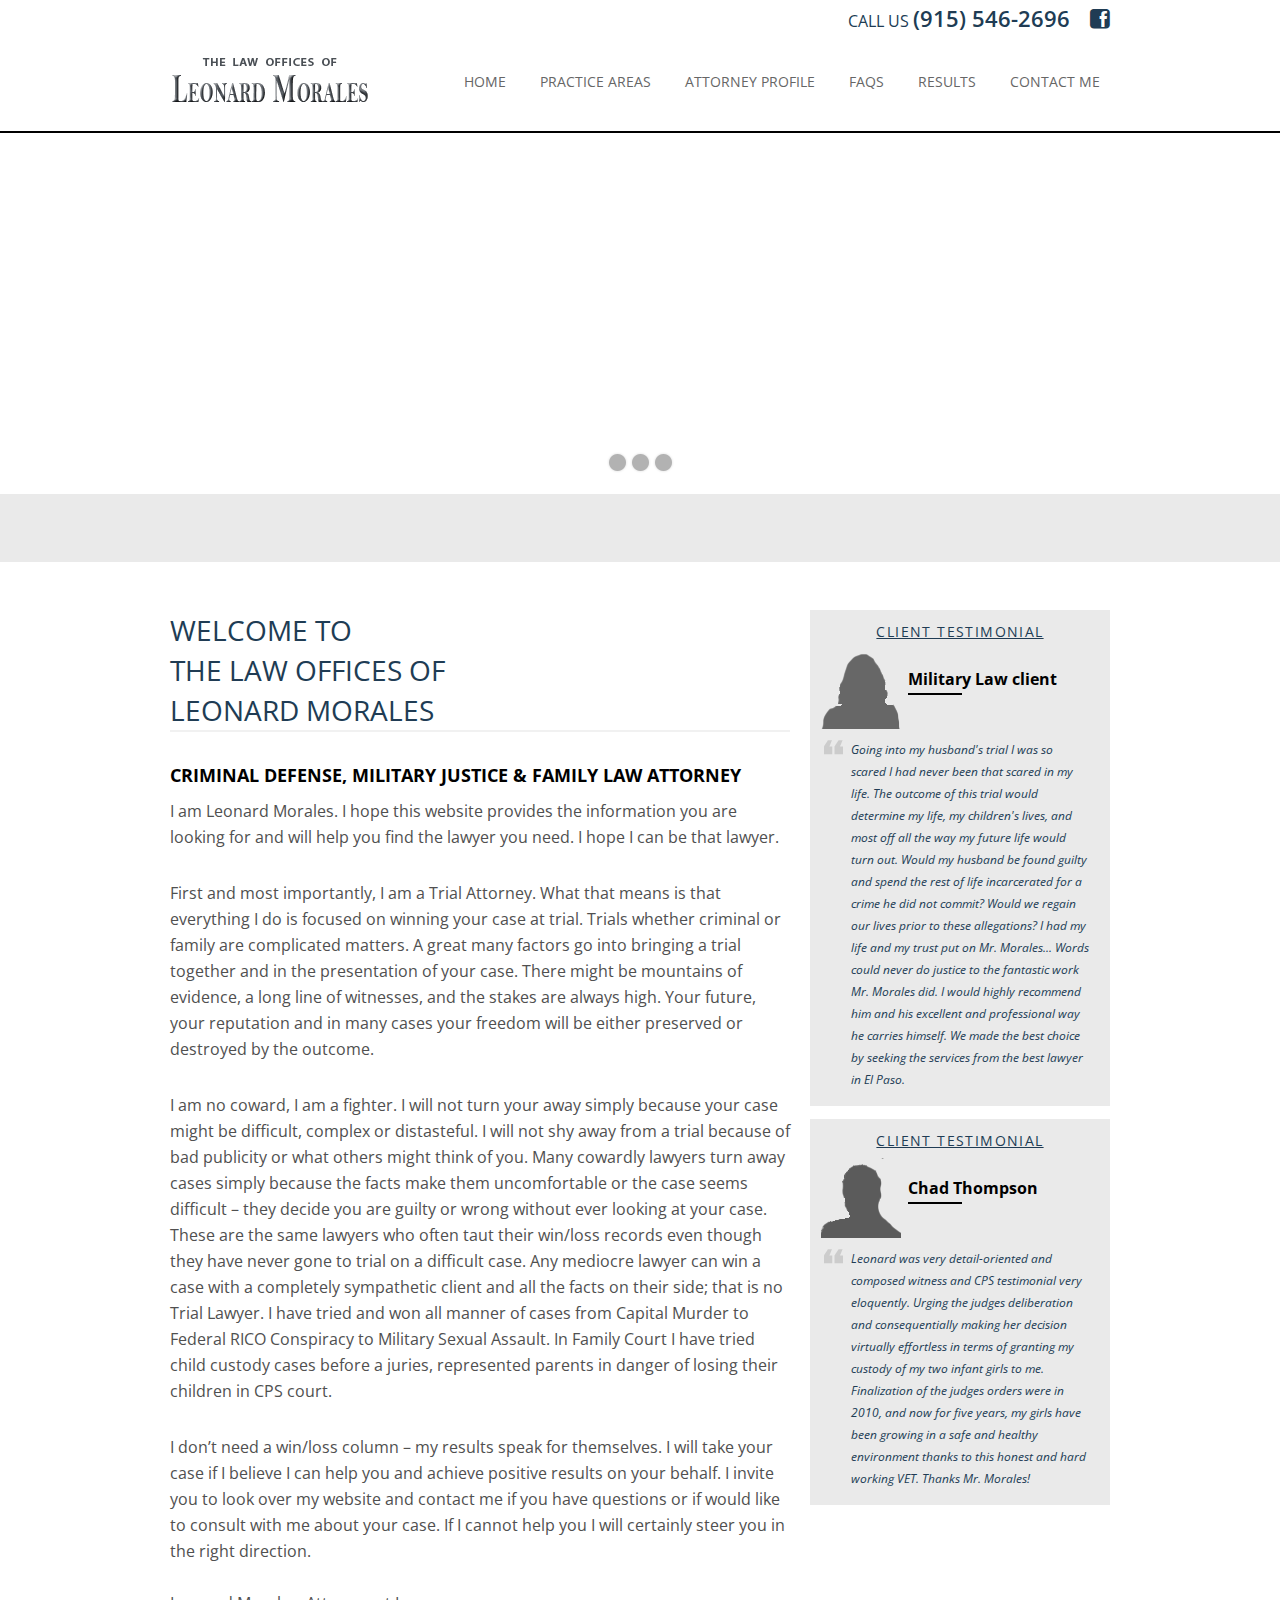
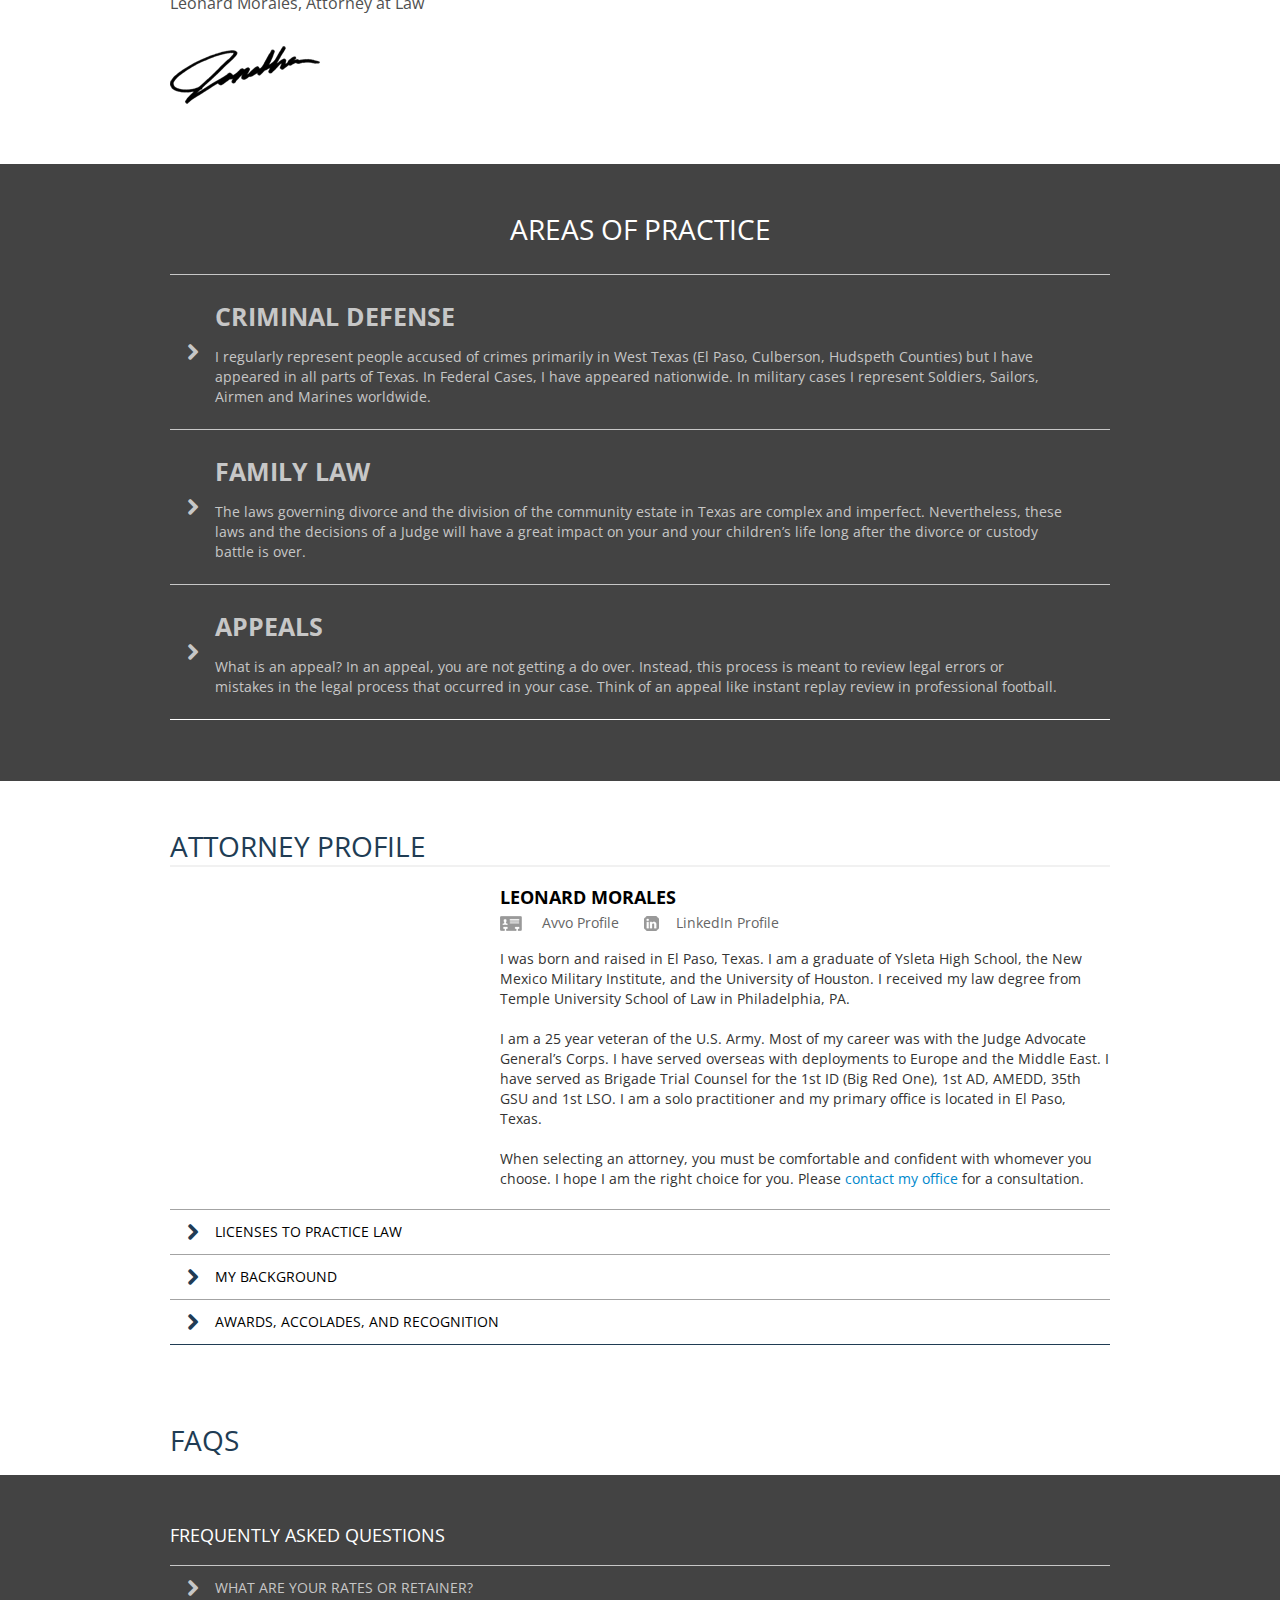
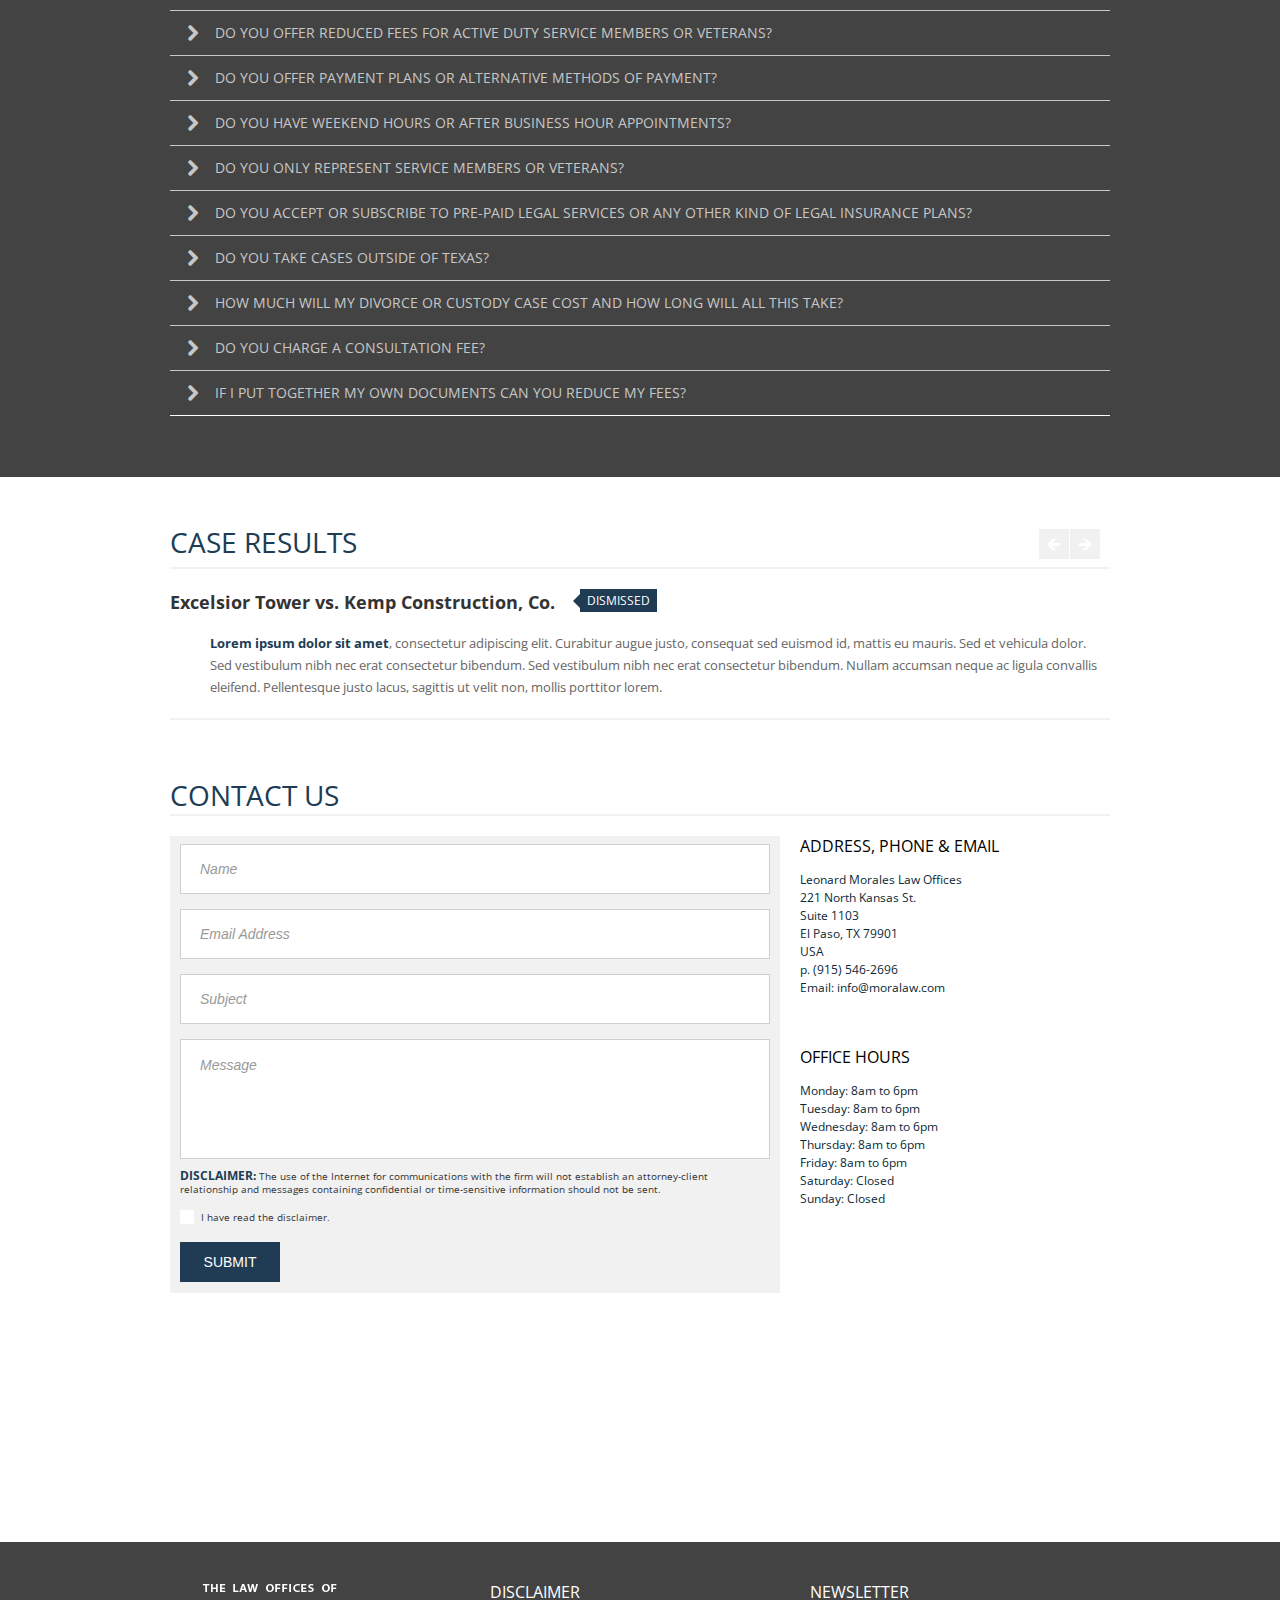
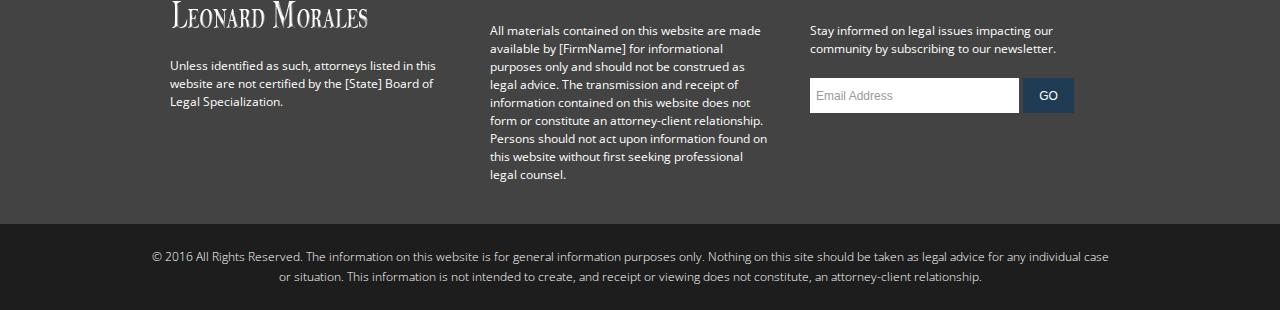
==== index_2.html @ 923ae3dd "Text changes to attorney profile" ====
<!DOCTYPE HTML>
<html>

<head>
    <meta http-equiv="Content-Type" content="text/html;charset=utf-8" />
    <title>El Paso Criminal Defense Lawyer | The Law Offices of Leonard Morales</title>
    <meta name="viewport" content="width=device-width, initial-scale=1.0">
    <link type="text/css" rel="stylesheet" href="css/bootstrap.css" />
    <link type="text/css" rel="stylesheet" href="css/bootstrap-responsive.css" />
    <link type="text/css" rel="stylesheet" href="js/rs-plugin/css/settings.css" />
    <link href='http://fonts.googleapis.com/css?family=Open+Sans:400italic,700italic,400,600,700,800' rel='stylesheet' type='text/css'>
    <link href='http://fonts.googleapis.com/css?family=Open+Sans+Condensed:700' rel='stylesheet' type='text/css'>
    <link type="text/css" rel="stylesheet" href="css/style.css" />
    <link type="text/css" rel="stylesheet" href="css/font-awesome.css" />
    <link type="text/css" rel="stylesheet" href="css/media.css" />
</head>

<body>

    <div id="container" class="main">
        <div id="out">
            <div id="home_marker"></div>
            <div id="header">
                <div class="inner">
                    <!-- begin notification bar -->
                    <!--
        <div class="notify-bar">
        <div class="container">
          <div class="row">
            <div class="span11">
             edit notification message here 
            <p>Military Criminal Defense &amp; Family Law Attorney. SERVING ALL OF TEXAS. SE HABLA ESPAÑOL. CALL (915) 546-2696</p>
            </div>
            <div class="span1"><a href="#" class="notify-close"><i class="icon-remove-sign"></i></a></div>
          </div>
        </div>
        </div>
-->
                    <!-- /end notification bar -->
                    <div class="top">
                        <div class="container">
                            <div class="row">
                                <div class="contacts_block">
                                    <!-- edit phone number here -->
                                    <div class="phone styler_color">CALL US <span>(915) 546-2696</span><a href="https://www.facebook.com/LawOfficeofLeonardMorales" target="_blank"><i class="icon-facebook-sign"></i></a></div>
                                    <div class="clear"></div>
                                </div>
                            </div>
                        </div>
                        <a href="#" class="scrollup"></a>
                    </div>
                    <div class="bottom">
                        <div class="container">
                            <div class="row">
                                <div class="span3">
                                    <!-- insert header logo here -->
                                    <a href="#" id="logo"><img src="img/logo_new.png" alt="" /></a>
                                </div>
                                <div class="span9">
                                    <div id="top_menu">
                                        <div class="navbar">
                                            <div class="container">
                                                <a class="btn btn-navbar" data-toggle="collapse" data-target=".nav-collapse">
                                                    <span class="menu-btn-name">Menu</span>
                                                    <span class="icon-bar"></span>
                                                    <span class="icon-bar"></span>
                                                    <span class="icon-bar"></span>
                                                </a>
                                                <div class="nav-collapse">
                                                    <ul class="nav nav-pills">
                                                        <!-- edit navigation menu -->
                                                        <li class="styler_parent_active"><a href="#home_anchor" class="styler_hover_bg_color styler_active_bg_color">Home</a></li>
                                                        <li class="styler_parent_active"><a href="#practice_anchor" class="styler_hover_bg_color styler_active_bg_color">PRACTICE AREAS</a></li>
                                                        <li class="styler_parent_active"><a href="#attorneys_anchor" class="styler_hover_bg_color styler_active_bg_color">ATTORNEY PROFILE</a></li>

                                                        <li class="styler_parent_active"><a href="#faq_anchor" class="styler_hover_bg_color styler_active_bg_color">FAQS</a></li>
                                                        <li class="styler_parent_active"><a href="#results_anchor" class="styler_hover_bg_color styler_active_bg_color">RESULTS</a></li>
                                                        <li class="styler_parent_active"><a href="#contact_anchor" class="styler_hover_bg_color styler_active_bg_color">CONTACT ME</a></li>
                                                        <!-- /end navigation menu -->
                                                    </ul>
                                                </div>
                                            </div>
                                        </div>
                                    </div>
                                </div>
                            </div>
                        </div>
                    </div>
                </div>
            </div>

            <div id="wrapper">

                <!-- begin slider -->
                <div class="fullwidthbanner-container" id="main_slider">
                    <div class="fullwidthbanner">
                        <ul>
                            <!-- slide 1 -->
                            <li class="slide1" data-transition="slotzoom-horizontal" data-slotamount="5" data-masterspeed="300">
                                <!-- slide 1 image -->
                                <img alt="" src="img/military.jpg" />
                                <!-- slide 1 caption 1 parameters -->
                                <div class="caption sft" data-x="10" data-y="50" data-speed="2500" data-start="250" data-easing="easeInBack">
                                    <!-- slide 1 caption 1 -->
                                    <p class="cap-1">Free Consultations On All Civil and Administrative Cases</p>
                                </div>
                                <!-- slide 1 caption 2 parameters -->
                                <div class="caption sfl" data-x="35" data-y="190" data-speed="2500" data-start="500" data-easing="easeInBack">
                                    <!-- slide 1 caption 2 -->
                                    <p class="cap-2"><a href="#contact_marker">Schedule Your Consultation</a></p>
                                </div>

                            </li>
                            <!-- slide 2 -->
                            <li class="slide2" data-transition="boxfade" data-slotamount="5" data-masterspeed="300">
                                <!-- slide 2 image -->
                                <img alt="" src="https://upload.wikimedia.org/wikipedia/commons/2/2e/El_Paso_Skyline2.jpg" />
                                <!-- slide 2 caption 1 parameters -->
                                <div class="caption sft" data-x="10" data-y="50" data-speed="1500" data-start="1500" data-easing="easeInBack">
                                    <!-- slide 2 caption 1 -->
                                    <p class="cap-1">Made specifically for small firms or solo practice attorneys.</p>
                                </div>
                                <!-- slide 2 caption 2 parameters -->
                                <div class="caption sfl" data-x="35" data-y="190" data-speed="1500" data-start="2000" data-easing="easeInBack">
                                    <!-- slide 2 caption 2 -->
                                    <p class="cap-2">ONELAW packs modern design that includes compartmentalized sections and features specifically for promoting legal services and attorney professional profiles.</p>
                                </div>
                            </li>
                            <!-- slide 3 -->
                            <li class="slide3" data-transition="boxfade" data-slotamount="5" data-masterspeed="300">
                                <!-- slide 3 image -->
                                <img alt="" src="https://upload.wikimedia.org/wikipedia/commons/9/9e/Wolf_Law_Library_books.jpg" />
                                <!-- slide 3 caption 1 parameters -->
                                <div class="caption sft" data-x="10" data-y="50" data-speed="1500" data-start="1000" data-easing="easeInBack">
                                    <!-- slide 3 caption 1 -->
                                    <p class="cap-1">Your website is likely to be the first impression you make on clients and colleagues. Build it with ONELAW and they'll know you mean business.</p>
                                </div>
                                <!-- slide 3 caption 2 parameters -->
                                <div class="caption sfl" data-x="35" data-y="190" data-speed="1500" data-start="1500" data-easing="easeInBack">
                                    <!-- slide 3 caption 2 -->
                                    <p class="cap-2">JUSTICE MAY BE BLIND, BUT YOUR CLIENTS AND COLLEAGUES AREN'T.</p>
                                </div>
                            </li>
                        </ul>
                    </div>
                </div>
                <!-- /end slider -->

                <!-- begin static home page banner -->
                <div id="main_advert" class="visible-xs">
                    <div class="slide slide1">
                        <img alt="" src="img/military.jpg" />
                        <div class="container">
                            <p class="cap-1">Free Consultations On All Civil and Administrative Cases</p>
                            <p class="cap-2"><a href="#contact_marker">Schedule Your Consultation</a></p>
                        </div>
                    </div>
                </div>
                <!-- /end static home page banner -->

                <div class="container">

                    <!-- begin award bar -->
                    <div class="honors">
                        <ul class="clearfix">
                            <li class="hide_me_small">
                                <a href="http://www.avvo.com/attorneys/79901-tx-leonard-morales-55405.html" class="vcard" target="_blank"><img src="img/2014-Avvo-CD-Top-Contributor.png" alt="" /></a>
                            </li>
                            <li>
                                <a href="http://www.avvo.com/attorneys/79901-tx-leonard-morales-55405.html" class="vcard" target="_blank"><img src="img/Top-Attorney-CD-9.8.png" alt="" /></a>
                            </li>
                            <li>
                                <a href="http://www.thenationaltriallawyers.org/" target="_blank"><img src="img/NTL-Top100.png" alt="" /></a>
                            </li>
                            <li class="hide_me_small">
                                <a href="#"><img src="img/Expereince.png" alt="" /></a>
                            </li>
                        </ul>
                    </div>
                    <!-- /end award bar -->


                    <div class="welcome">
                        <div class="row">
                            <div class="span8">

                                <!-- begin welcome -->
                                <div class="about">
                                    <h1 class="styler_color">WELCOME TO<br class="hide_me_small"> THE LAW OFFICES OF<br>LEONARD MORALES</h1>
                                    <h2>CRIMINAL DEFENSE, MILITARY JUSTICE &amp; FAMILY LAW ATTORNEY</h2>
                                    <p>I am Leonard Morales. I hope this website provides the information you are looking for and will help you find the lawyer you need. I hope I can be that lawyer.</p>

                                    <p>First and most importantly, I am a Trial Attorney. What that means is that everything I do is focused on winning your case at trial. Trials whether criminal or family are complicated matters. A great many factors go into bringing a trial together and in the presentation of your case. There might be mountains of evidence, a long line of witnesses, and the stakes are always high. Your future, your reputation and in many cases your freedom will be either preserved or destroyed by the outcome.</p>

                                    <p class="hide_me_small">I am no coward, I am a fighter. I will not turn your away simply because your case might be difficult, complex or distasteful. I will not shy away from a trial because of bad publicity or what others might think of you. Many cowardly lawyers turn away cases simply because the facts make them uncomfortable or the case seems difficult – they decide you are guilty or wrong without ever looking at your case. These are the same lawyers who often taut their win/loss records even though they have never gone to trial on a difficult case. Any mediocre lawyer can win a case with a completely sympathetic client and all the facts on their side; that is no Trial Lawyer. I have tried and won all manner of cases from Capital Murder to Federal RICO Conspiracy to Military Sexual Assault. In Family Court I have tried child custody cases before a juries, represented parents in danger of losing their children in CPS court.</p>

                                    <p>I don’t need a win/loss column – my results speak for themselves. I will take your case if I believe I can help you and achieve positive results on your behalf. I invite you to look over my website and contact me if you have questions or if would like to consult with me about your case. If I cannot help you I will certainly steer you in the right direction.
                                        <br>
                                        <br>Leonard Morales, Attorney at Law</p>

                                    <!--
            <p>My name is Leonard Morales. I hope this website provides the information you are looking for regarding your choice of attorney.</p>
            <p class="hide_me_small">First and foremost, I am a trial attorney. This means that everything I do is focused on fighting and winning at trial. I will not turn you away because your case might be distasteful or complex. Some lawyers will turn cases away simply because the subject matter makes them uncomfortable or the case appears difficult such as those involving child sexual assaults, capital murders, or RICO charges. I will take your case if I believe that I can help you and achieve positive results on your behalf. I fight cases regularly at all levels including State, Federal, Juvenile and Military courts-martial. I believe my results speak for themselves.</p>
            <p>I represent clients in a wide array of legal matters, and I am not afraid to represent you in a court of law. I understand the legalities involved with any matter, and I have the experience necessary to handle any type of case, no matter the complexities.</p>
-->
                                    <p><img src="img/signature.png" alt="" /></p>
                                </div>
                                <!-- /end welcome -->

                            </div>
                            <div class="span4">

                                <!-- begin testimonials -->
                                <div class="reviews">
                                    <ul>
                                        <!-- testimonial 1 -->
                                        <li>
                                            <div class="header_item">CLIENT TESTIMONIAL</div>
                                            <div class="img"><img src="img/img_2.png" alt="" /></div>
                                            <div class="name">Military Law client</div>
                                            <div class="clear"></div>
                                            <div class="text styler_color">Going into my husband's trial I was so scared I had never been that scared in my life. The outcome of this trial would determine my life, my children's lives, and most off all the way my future life would turn out. Would my husband be found guilty and spend the rest of life incarcerated for a crime he did not commit? Would we regain our lives prior to these allegations? I had my life and my trust put on Mr. Morales... Words could never do justice to the fantastic work Mr. Morales did. I would highly recommend him and his excellent and professional way he carries himself. We made the best choice by seeking the services from the best lawyer in El Paso.</div>
                                        </li>
                                        <!--testimonial 2 -->
                                        <li>
                                            <div class="header_item">CLIENT TESTIMONIAL</div>
                                            <div class="img"><img src="img/img_1.png" alt="" /></div>
                                            <div class="name">Chad Thompson</div>
                                            <div class="clear"></div>
                                            <div class="text styler_color">Leonard was very detail-oriented and composed witness and CPS testimonial very eloquently. Urging the judges deliberation and consequentially making her decision virtually effortless in terms of granting my custody of my two infant girls to me. Finalization of the judges orders were in 2010, and now for five years, my girls have been growing in a safe and healthy environment thanks to this honest and hard working VET. Thanks Mr. Morales!</div>
                                        </li>
                                    </ul>
                                </div>
                                <!-- /end testimonials -->

                            </div>
                        </div>
                    </div>

                    <!-- begin practice areas -->
                    <div id="practice_marker"></div>
                    <div class="faq">
                        <div class="categories">
                            <!-- faqs category 1 -->
                            <div class="category">
                                <div class="my_header_text">AREAS OF PRACTICE</div>
                                <ul class="info_slides no_uppercase">
                                    <li>
                                        <!-- faq question -->
                                        <a href="#">
                                            <i class="arr"></i>
                                            <h3>CRIMINAL DEFENSE</h3>
                                            <p>I regularly represent people accused of crimes primarily in West Texas (El Paso, Culberson, Hudspeth Counties) but I have appeared in all parts of Texas. In Federal Cases, I have appeared nationwide. In military cases I represent Soldiers, Sailors, Airmen and Marines worldwide.</p>
                                        </a>
                                        <div class="text">
                                            <!-- faq answer -->
                                            <p><strong>Do Not Volunteer To Speak To Law Enforcement.</strong> Most importantly you must know that anything you say to <strong>anyone</strong> can and will be used against you. So do not answer any questions until you have spoken to a lawyer. By anyone I’m talking about any law enforcement of course but this includes talking to your close friends, family, spouse or even children. Even answers you might think assert your innocence can be twisted by law enforcement to seem like deception or outright lies. So say nothing! And do not trust what they tell you. It is perfectly legal for an officer or detective to lie to you to get you to talk. You are only legally required to give your Name, DOB, and address - nothing more. When using your right to remain silent you must be clear and specific. Say <strong>"I refuse to answer any questions without my lawyer." "I want a lawyer.”</strong> Asserting your right to remain silent cannot be used against you in any way – it can’t even be mentioned at trial.
                                                <br>
                                                <br><strong>Military Service members</strong> – no one can issue you an order to talk or make a statement. You have the right to remain silent and to speak to counsel under Article 31 of the UCMJ. The problem is that the military often does not give you that lawyer until its too late. Military investigators, commanders, NCO’s will put great pressure on you to break – but don’t say anything until you have had some advice. Asserting your right to remain silent cannot be used against you in any way – it can’t even be mentioned at court martial (trial). I also handle all manner of military administrative cases. These are cases such as Administrative Separations (Chapters), Officer Eliminations, Rebuttals to Letters of Reprimand, AR 15-6 investigations, Show Cause Boards and other adverse actions.
                                                <br>
                                                <br><strong>Do not volunteer anything to law enforcement.</strong> Do not volunteer or consent to any search of yourself or your property. If police, MPs or anyone else have a good legal basis for searching you or your property then they can get a warrant. If they search without a warrant do not interfere just continue to make clear that you are not consenting to any search of yourself or your person. </p>
                                        </div>
                                    </li>
                                    <li>
                                        <!-- faq questions -->
                                        <a href="#">
                                            <i class="arr"></i>
                                            <h3>FAMILY LAW</h3>
                                            <p>The laws governing divorce and the division of the community estate in Texas are complex and imperfect. Nevertheless, these laws and the decisions of a Judge will have a great impact on your and your children’s life long after the divorce or custody battle is over.</p>
                                        </a>
                                        <div class="text">
                                            <!-- faq answer -->
                                            <p>I see many people who try to navigate the maze of the courthouse themselves. I see the person who falls for the billboard promising a cheap quick divorce or “uncontested divorce”. I see other people who are duped into trying to do it with a pre-prepared form from some website. <strong>Divorces in Texas are often more complex and complicated than people appreciate or anticipate.</strong> Even when people tell me they have agreed on the house, and shared custody of the kids. My next question is what happens when you two both want little Sally’s on her birthday? And what happens when you want to buy your next house or take out a loan and your Ex hasn’t refinanced the house like he promised. People want things to be simple but there are always details to work out and things that do need to be set in stone and in terms that are enforceable in court.
                                                <br>
                                                <br>Family law is a very local practice. <strong>It is my belief that 80% of what a divorce lawyer does is understanding what a judge will do in a given set of circumstances.</strong> Judges work hard to be consistent in their rulings. Your case may be unique to you. But the basic issues in dispute between you and your spouse are often very similar to those that the court has heard countless times before. Experience before the Courts is critical. <strong>I have over a decade of experience in the family courts of El Paso.</strong> My philosophy is to arm you with information so you can make the rational and practical decisions about what is best for you. You need to know what the Judge is likely to do so that you know what is worth fighting for and what is best to settle on.
                                                <br>
                                                <br><strong>Military Divorce.</strong> If the breakdown of a family is complicated, the breakdown of a military family presents its own unique challenges. It's likely that you are only in Texas because of your spouse's service obligation. You now find yourself far from family support or even just friend to talk to. Because of my prior active duty experience (including deployments to Europe and the Middle East), I understand the unique challenges and pressure facing a military family. I understand the impact divorce will have not only on the division of your property, including any military retirement, but more importantly how this will impact your children.
                                                <br>
                                                <br><strong>What can I do in the meantime to prepare and protect myself?</strong> You should begin to gather important documents. Mortgage statements, tax returns, pay stubs, outstanding bills and credit card statements. Often times the hardest things we have to prove in court are things you might think are the simplest. But your word is not often enough – documentation is key. You should put a fraud alert on your credit report with the major credit bureaus. (Experian, Equifax, TransUnion). You don’t want your soon to be ex-spouse opening new lines of credit and debts only to leave you holding the bag. Gather names and contact information for anyone who you think might be able to offer information about your marriage or the children in case things go south. In short, prepare and leave nothing to hope or chance.</p>
                                        </div>
                                    </li>
                                    <li>
                                        <!-- faq questions -->
                                        <a href="#">
                                            <i class="arr"></i>
                                            <h3>APPEALS</h3>
                                            <p>What is an appeal? In an appeal, you are not getting a do over. Instead, this process is meant to review legal errors or mistakes in the legal process that occurred in your case. Think of an appeal like instant replay review in professional football.</p>
                                        </a>
                                        <div class="text">
                                            <!-- faq answer -->
                                            <p> In football, the coach only has so much time to throw in the flag asking for a review. You can only review certain plays and the booth can only overturn the ruling on the field if there was some clear error. Appeals work in much the same way.
                                                <br>
                                                <br>Finding the right attorney could make all the difference, and it takes more than your average defense attorney to handle an appeal. <strong>An appellate court poses a completely different challenge from the challenges raised by a criminal court trial.</strong> You need to work with a legal advocate who understands the ins and outs of a successful appeal through personal experience.
                                                <br>
                                                <br><strong>I do appeals in all areas in which I practice.</strong> I do all manner of Criminal Appeals – State, Federal, Military Courts Martial. I do Family Law and CPS Appeals.
                                                <br>
                                                <br><strong>Time is of the essence in appeals.</strong> You only have a limited amount of time to appeal. If you believe you need an appeal contact my office immediately to schedule a consultation.
                                                <br>
                                                <br><strong>What do I need to see?</strong> I will need to see the Court Clerk’s Record – that record contains all of the pleadings or documents filed by the parties in the case and any orders issued by the Court. You can get that from the Clerk of Court. For example, for felony cases in El Paso County go to the first floor of the County Courthouse to the District Clerk’s Office. There you can order a copy of the Clerk’s Record. I will need transcripts of the trial, any hearings, or other proceedings in the case. That can be ordered from the court reporter for the court where the case was heard. There are fees for both the record and transcripts and it may take some time to produce these records. If you do not have these records I can still offer an opinion but my ability to accurately let you know your chances is greatly increased with more information.</p>
                                        </div>
                                    </li>
                                </ul>
                            </div>
                        </div>
                    </div>
                    <!-- /end practice areas -->

                    <!-- begin attorneys -->
                    <div id="attorneys_marker"></div>
                    <div class="attorneys">
                        <div class="caption styler_color">ATTORNEY PROFILE</div>
                        <!-- attorney 1 -->
                        <div class="person">
                            <div class="img"><img src="img/Morales3_cropped.jpg" alt="" /></div>
                            <div class="text">
                                <!-- attorney 1 name -->
                                <div class="name">LEONARD MORALES</div>
                                <!-- attorney 1 title 
            <div class="state">Managing Partner</div>-->
                                <!-- attorney 1 vcard, PDF and linkedin -->
                                <ul class="info clearfix">
                                    <li><a href="http://www.avvo.com/attorneys/79901-tx-leonard-morales-55405.html" class="vcard" target="_blank">Avvo Profile</a></li>
                                    <li><a href="https://www.linkedin.com/in/leonard-morales-3252ba71" target="_blank" class="linkedin">LinkedIn Profile</a></li>
                                </ul>
                                <!-- attorney 1 summary -->
                                <div class="decs">I was born and raised in El Paso, Texas. I am a graduate of Ysleta High School, the New Mexico Military Institute, and the University of Houston. I received my law degree from Temple University School of Law in Philadelphia, PA.
                                    <br>
                                    <br>I am a 25 year veteran of the U.S. Army. Most of my career was with the Judge Advocate General’s Corps. I have served overseas with deployments to Europe and the Middle East. I have served as Brigade Trial Counsel for the 1st ID (Big Red One), 1st AD, AMEDD, 35th GSU and 1st LSO. I am a solo practitioner and my primary office is located in El Paso, Texas.
                                    <br>
                                    <br>When selecting an attorney, you must be comfortable and confident with whomever you choose. I hope I am the right choice for you. Please <a href="#contact_marker">contact my office</a> for a consultation.
                                    <br>
                                    <br>
                                </div>
                                <!--
                                <div class="desc">I was born and raised in El Paso, Texas. After attending school and my active duty service, I returned to El Paso. I am a graduate of Ysleta High School, the New Mexico Military Institute, and the University of Houston. I received my law degree from Temple University School of Law in Philadelphia, Pennsylvania.
                                    <br>
                                    <br>I am a solo practitioner and my primary office is located in El Paso, Texas. I am willing to travel to other states and even internationally when called upon.
                                    <br>
                                    <br>When selecting an attorney, you must be comfortable and confident with whomever you choose. I hope I am the right choice for you. Please <a href="#contact_marker">contact my office</a> for a consultation.</div>
-->
                            </div>
                            <div class="clear"></div>
                            <ul class="info_slides styler_border_color">
                                <li class="styler_active_itself_border_color styler_active_next_border_color styler_parent_active">
                                    <!-- attorney 1 general background -->
                                    <a href="#" class="styler_active_color"><i class="arr styler_color"></i>LICENSES TO PRACTICE LAW</a>
                                    <div class="text">
                                        <p>I am willing to travel to other states and even internationally when called upon. I am licensed, qualified and certified to practice law by:</p>
                                        <ul>
                                            <li>The State Bar of Texas</li>
                                            <li>The Federal District Court for the Western District of Texas</li>
                                            <li>The Federal District Courts for the State of Colorado</li>
                                            <li>The Court of Appeals for the 5th Circuit</li>
                                            <li>The Court of Criminal Appeals for the Armed Forces</li>
                                            <li>The United States Supreme Court 34th Judicial District</li>
                                        </ul>
                                    </div>
                                </li>
                                <li class="styler_active_itself_border_color styler_active_next_border_color styler_parent_active">
                                    <!-- attorney 1 representative cases -->
                                    <a href="#" class="styler_active_color"><i class="arr styler_color"></i>MY BACKGROUND</a>
                                    <div class="text">
                                        <p>After law school I worked as an Assistant District Attorney for El Paso County for nearly a year. I then resumed my career with the U.S. Army in the Judge Advocate General's Corps (JAG). My four years on active duty included deployments to Europe, with the 1st Armored Division, and the Middle East, with the 1st Infantry Division.
                                            <br>
                                            <br>While on active duty as an Army JAG, I had the opportunity to prosecute and defend soldiers in cases worldwide. I also held a unique post as the Center Judge Advocate for William Beaumont Army Medical Center. My job there was to defend Army and Department of Defense (DoD) health care providers in medical malpractice cases. In addition to my private practice, I continue to serve our country in the U.S. Army Reserve where I currently hold the rank of Major with the 128th Legal Operational Detachment.
                                            <br>
                                            <br>I am primarily and most importantly, a trial attorney; this means I actually try cases in State, Federal and Military Courts. My focus is on fighting and winning at trial. I do not screen out or decline cases merely because they may be distasteful or complex. I will take your case if I believe that I can help you achieve a positive outcome.
                                            <br>
                                            <br>It is not my practice to dispose of cases as quickly as possible or to take on a high volume of clients. Each case is unique and one must consider your interests, the facts and circumstances concerning the case, and the realistic possibilities. My goal is to provide the best representation possible, tailored to your needs and objectives. Although I cannot guarantee any particular outcome (and nothing on this website should be construed as a guarantee of any certain result in any case), I do promise you will receive my best efforts.</p>
                                    </div>
                                </li>
                                <li class="styler_active_itself_border_color styler_active_next_border_color styler_parent_active">
                                    <!-- attorney 1 awards, accolades and recognition -->
                                    <a href="#" class="styler_active_color"><i class="arr styler_color"></i>AWARDS, ACCOLADES, AND RECOGNITION</a>
                                    <div class="text">
                                        <p>My track record of success and accomplishments speak for themselves:</p>
                                        <ul>
                                            <li>Membership in The National Trial Lawyers: Top 100 Trial Lawyers</li>
                                            <li>Superb 9.8 Avvo Rating</li>
                                            <li>Avvo Top Contributor in 2014 for Criminal Defense</li>
                                            <li>Invitation to Membership by the National Child Abuse &amp; Resource Center</li>
                                            <li>2011-2012 El Paso Bar Association Outstanding Lawyer</li>
                                            <li>National Child Abuse Defense &amp; Resource Center Member</li>
                                            <li>Texas Criminal Defense Lawyers Association</li>
                                        </ul>
                                    </div>
                                </li>
                            </ul>
                        </div>
                    </div>
                    <!-- /end attorneys -->

                    <!-- begin faqs -->
                    <div id="faq_marker"></div>
                    <div class="faq">
                        <div class="caption styler_color">FAQs</div>
                        <div class="categories">
                            <!-- faqs category 1 -->
                            <div class="category">
                                <div class="header">Frequently Asked Questions</div>
                                <ul class="info_slides">
                                    <li>
                                        <!-- faq question -->
                                        <a href="#"><i class="arr"></i>What are your rates or retainer? </a>
                                        <div class="text">
                                            <!-- faq answer -->
                                            <p>Retainers or fees to retain me as your lawyer will depend on the type of case. I do not have a set fee or flat fee for any particular type of case. I tailor each fee to the amount of work I expect to complete. I do not like to charge people (especially service members or vets) for work I do not intend to do.</p>
                                        </div>
                                    </li>
                                    <li>
                                        <!-- faq questions -->
                                        <a href="#"><i class="arr"></i>Do you offer reduced fees for active duty service members or veterans?</a>
                                        <div class="text">
                                            <!-- faq answer -->
                                            <p>I do take into account your service to our country in determining my fees although I do not have a set fee schedule or rate.</p>
                                        </div>
                                    </li>
                                    <li>
                                        <!-- faq questions -->
                                        <a href="#"><i class="arr"></i>Do you offer payment plans or alternative methods of payment? </a>
                                        <div class="text">
                                            <!-- faq answer -->
                                            <p>I do offer payment plans to clients who request them. However, these plans depend on the amount of time we have to resolve your case and the work necessary to complete it. Some cases may take little or no time to resolve. Unfortunately, in a situation like this, there may be little time to complete a payment plan.</p>
                                        </div>
                                    </li>
                                    <li>
                                        <!-- faq questions -->
                                        <a href="#"><i class="arr"></i>Do you have weekend hours or after business hour appointments?</a>
                                        <div class="text">
                                            <!-- faq answer -->
                                            <p>I do not keep regular weekend hours. I try to reserve that time for my wife and children. But if necessary and by request I will make time to see clients on a case-by-case basis. I understand that sometimes there are few other alternatives. I do, however, check my e-mail regularly and will answer questions promptly if possible.</p>
                                        </div>
                                    </li>
                                    <li>
                                        <!-- faq questions -->
                                        <a href="#"><i class="arr"></i>Do you only represent service members or veterans?</a>
                                        <div class="text">
                                            <!-- faq answer -->
                                            <p>Of course not. I represent anyone who needs help and legal counsel. I have many non-military clients. I will take your case if I think I can help you.</p>
                                        </div>
                                    </li>
                                    <li>
                                        <!-- faq questions -->
                                        <a href="#"><i class="arr"></i>Do you accept or subscribe to pre-paid legal services or any other kind of legal insurance plans?</a>
                                        <div class="text">
                                            <!-- faq answer -->
                                            <p>Generally, no. I am not a participant in pre-paid legal service or insurance.</p>
                                        </div>
                                    </li>
                                    <li>
                                        <!-- faq questions -->
                                        <a href="#"><i class="arr"></i>Do you take cases outside of Texas?</a>
                                        <div class="text">
                                            <!-- faq answer -->
                                            <p>I do take on criminal cases outside of Texas in certain circumstances. It depends on the case and the rules of the court that I am trying to practice before. Some courts have very particular rules about lawyers from other states. Federal courts have rules that dictate how a lawyer from another state may practice before them. I am licensed in Texas and have taken cases in several other states. Do not be afraid to call on me simply because you are from another state in a criminal matter. Family law cases are another matter entirely. Family law is a very local practice. You have to know your local regulations and how your judge rules in any given set of circumstances. If you don't then you are not doing your client any good. It is for these reasons that I limit my family law practice to El Paso County.</p>
                                        </div>
                                    </li>
                                    <li>
                                        <!-- faq questions -->
                                        <a href="#"><i class="arr"></i>How much will my divorce or custody case cost and how long will all this take?</a>
                                        <div class="text">
                                            <!-- faq answer -->
                                            <p>How long this will all take and the costs for your divorce depend on how simple or complex your case is.</p>
                                        </div>
                                    </li>
                                    <li>
                                        <!-- faq questions -->
                                        <a href="#"><i class="arr"></i>Do you charge a consultation fee?</a>
                                        <div class="text">
                                            <!-- faq answer -->
                                            <p>There is no fee for consultations on criminal cases and most military matters. I do however charge consultation fees for family cases and appeals. I do offer reduced consult fees for service-members and dependants. </p>
                                        </div>
                                    </li>
                                    <li>
                                        <!-- faq questions -->
                                        <a href="#"><i class="arr"></i>If I put together my own documents can you reduce my fees?</a>
                                        <div class="text">
                                            <!-- faq answer -->
                                            <p>You must understand that whatever I put my name on I am ultimately responsible for. So I do not provide a document review service. I may consult with you but I will require that you either hire me or don’t.</p>
                                        </div>
                                    </li>
                                </ul>
                            </div>
                        </div>
                    </div>
                    <!-- /end faqs -->

                    <!-- begin results -->
                    <div id="results_marker"></div>
                    <div class="results">
                        <div class="row">
                            <div class="span12">
                                <div class="caption styler_color">CASE RESULTS</div>
                            </div>
                        </div>
                        <div class="row">
                            <div class="span12">
                                <div class="carousel results_carousel">
                                    <ul>
                                        <!-- case result 1 -->
                                        <li>
                                            <div class="span12">
                                                <div class="review">
                                                    <!-- case name here -->
                                                    <div class="name">Excelsior Tower vs. Kemp Construction, Co.</div>
                                                    <!-- result here -->
                                                    <div class="status styler_bg_color"><i class="styler_border_color"></i>DISMISSED</div>
                                                    <div class="clear"></div>
                                                    <!-- result summary here -->
                                                    <div class="text"><strong class="styler_color">Lorem ipsum dolor sit amet</strong>, consectetur adipiscing elit. Curabitur augue justo, consequat sed euismod id, mattis eu mauris. Sed et vehicula dolor. Sed vestibulum nibh nec erat consectetur bibendum. Sed vestibulum nibh nec erat consectetur bibendum. Nullam accumsan neque ac ligula convallis eleifend. Pellentesque justo lacus, sagittis ut velit non, mollis porttitor lorem. </div>
                                                </div>
                                            </div>
                                        </li>
                                        <!-- case result 2 -->
                                        <li>
                                            <div class="span12">
                                                <div class="review">
                                                    <!-- case name here -->
                                                    <div class="name">Johnson vs. County</div>
                                                    <!-- result here -->
                                                    <div class="status styler_bg_color"><i class="styler_border_color"></i>NOT GUILTY</div>
                                                    <div class="clear"></div>
                                                    <!-- result summary here -->
                                                    <div class="text"><strong class="styler_color">Lorem ipsum dolor sit amet</strong>, consectetur adipiscing elit. Curabitur augue justo, consequat sed euismod id, mattis eu mauris. Sed et vehicula dolor. Sed vestibulum nibh nec erat consectetur bibendum. Sed vestibulum nibh nec erat consectetur bibendum. Nullam accumsan neque ac ligula convallis eleifend. Pellentesque justo lacus, sagittis ut velit non, mollis porttitor lorem. </div>
                                                </div>
                                            </div>
                                        </li>
                                        <!-- case result 3 -->
                                        <li>
                                            <div class="span12">
                                                <div class="review">
                                                    <!-- case name here -->
                                                    <div class="name">Connor vs. State</div>
                                                    <!-- result here -->
                                                    <div class="status styler_bg_color"><i class="styler_border_color"></i>REDUCED</div>
                                                    <div class="clear"></div>
                                                    <!-- result summary here -->
                                                    <div class="text"><strong class="styler_color">Lorem ipsum dolor sit amet</strong>, consectetur adipiscing elit. Curabitur augue justo, consequat sed euismod id, mattis eu mauris. Sed et vehicula dolor. Sed vestibulum nibh nec erat consectetur bibendum. Sed vestibulum nibh nec erat consectetur bibendum. Nullam accumsan neque ac ligula convallis eleifend. Pellentesque justo lacus, sagittis ut velit non, mollis porttitor lorem. </div>
                                                </div>
                                            </div>
                                        </li>
                                        <li>
                                    </ul>
                                    <a href="#" class="left_arr styler_hover_bg_color"></a>
                                    <a href="#" class="right_arr styler_hover_bg_color"></a>
                                </div>
                            </div>
                        </div>
                    </div>
                    <!-- /end results -->

                    <!-- begin contacts us -->
                    <div id="contact_marker"></div>
                    <div class="contacts">
                        <div class="row">
                            <div class="span12">
                                <div class="caption styler_color">CONTACT US</div>
                            </div>
                        </div>
                        <div class="row">
                            <div class="span8">
                                <div class="contact_form">
                                    <form action="/" method="post" id="validForm">
                                        <input type="text" id="inputName" name="name" placeholder="Name" />
                                        <input type="text" id="inputEmail" name="email" placeholder="Email Address" />
                                        <input type="text" name="subject" placeholder="Subject" />
                                        <textarea id="textarea" name="comment" placeholder="Message"></textarea>
                                        <!-- form disclaimer here -->
                                        <div class="note"><span class="styler_color">DISCLAIMER:</span> The use of the Internet for communications with the firm will not establish an attorney-client relationship and messages containing confidential or time-sensitive information should not be sent.</div>
                                        <div class="checkbox">
                                            <input name="disclaimer" type="checkbox" value="" id="disclaimer" />
                                            <label>I have read the disclaimer.</label>
                                        </div>
                                        <!--
                                        <?php
												require_once('config.php');
												require_once('recaptchalib.php');
												if($use_recaptcha === true){
													echo recaptcha_get_html($publickey);
												}
											?>
                                            <div id="result"></div>
-->
                                        <input type="submit" value="SUBMIT" class="styler_bg_color" />
                                    </form>

                                </div>
                            </div>
                            <div class="span4">
                                <!-- begin address, phone & email -->
                                <div class="info">
                                    <div class="header">ADDRESS, PHONE &amp; EMAIL</div>
                                    <div class="text">
                                        <!-- edit address, phone & email here -->
                                        <p>Leonard Morales Law Offices</p>
                                        <p>221 North Kansas St.</p>
                                        <p>Suite 1103</p>
                                        <p>El Paso, TX 79901</p>
                                        <p>USA</p>
                                        <p>p. (915) 546-2696</p>
                                        <p>Email: info@moralaw.com</p>
                                    </div>
                                </div>
                                <!-- /end address, phone & email -->
                                <!-- begin office hours -->
                                <div class="info">
                                    <div class="header">OFFICE HOURS</div>
                                    <div class="text">
                                        <!-- edit office hours here -->
                                        <p>Monday: 8am to 6pm </p>
                                        <p>Tuesday: 8am to 6pm </p>
                                        <p>Wednesday: 8am to 6pm </p>
                                        <p>Thursday: 8am to 6pm </p>
                                        <p>Friday: 8am to 6pm </p>
                                        <p>Saturday: Closed </p>
                                        <p>Sunday: Closed </p>
                                    </div>
                                </div>
                                <!-- /end office hours -->
                            </div>
                        </div>
                    </div>
                    <!-- /end contacts us -->

                </div>

                <!-- begin map -->
                <div id="map"></div>
                <!-- /end map -->

            </div>
            <div id="empty"></div>
        </div>
    </div>

    <!-- begin footer -->
    <div id="footer">
        <div class="top">
            <div class="container">
                <div class="row">
                    <div class="span4">
                        <!-- edit footer logo here -->
                        <a href="#" class="logo"><img src="img/logo_new_white.png" alt="" /></a>
                        <div class="text">
                            <!-- edit board certifcation disclaimer here -->
                            <p>Unless identified as such, attorneys listed in this website are not certified by the [State] Board of Legal Specialization.</p>
                        </div>
                    </div>
                    <div class="span4">
                        <!-- begin site-wide disclaimer -->
                        <div class="text">
                            <div class="header">DISCLAIMER</div>
                            <!-- type your site-wide disclaimer here -->
                            <p>All materials contained on this website are made available by [FirmName] for informational purposes only and should not be construed as legal advice. The transmission and receipt of information contained on this website does not form or constitute an attorney-client relationship. Persons should not act upon information found on this website without first seeking professional legal counsel.</p>
                        </div>
                        <!-- /end site-wide disclaimer -->
                    </div>
                    <div class="span4">
                        <!-- begin newsletter form area -->
                        <div class="text">
                            <div class="header">NEWSLETTER</div>
                            <p>Stay informed on legal issues impacting our community by subscribing to our newsletter.</p>
                        </div>
                        <div class="subscribe">
                            <form action="/" method="post">
                                <input type="text" placeholder="Email Address" />
                                <input type="submit" value="GO" class="styler_bg_color" />
                            </form>
                        </div>
                        <!-- /end newsletter form area -->
                    </div>
                </div>
            </div>
        </div>
        <div class="bottom">
            <div class="container">
                <div class="row">
                    <!-- edit copyright notice here -->
                    <div class="copyrights">© 2016 All Rights Reserved. The information on this website is for general information purposes only. Nothing on this site should be taken as legal advice for any individual case or situation. This information is not intended to create, and receipt or viewing does not constitute, an attorney-client relationship.</div>
                </div>
            </div>
        </div>
    </div>
    <!-- /end footer -->


    <!-- <div class="practice">
                        <div class="row">
                            <div class="span12">
                                <div class="caption">AREAS OF PRACTICE</div>
                            </div>
                        </div>
                        
                        <div class="row text-left">

                            <div class="span12">

                                <div class="name"><h3>CRIMINAL DEFENSE</h3></div>
                                <div class="text">
                                    <p>I regularly represent people accused of crimes primarily in West Texas (El Paso, Culberson, Hudspeth Counties) but I have appeared in all parts of Texas. In Federal Cases, I have appeared nationwide. In military cases I represent Soldiers, Sailors, Airmen and Marines worldwide. Do Not Volunteer To Speak To Law Enforcement. Most importantly you must know that anything you say to anyone can and will be used against you. So do not answer any questions until you have spoken to a lawyer. By anyone I’m talking about any law enforcement of course but this includes talking to your close friends, family, spouse or even children. Even answers you might think assert your innocence can be twisted by law enforcement to seem like deception or outright lies. So say nothing! And do not trust what they tell you. It is perfectly legal for an officer or detective to lie to you to get you to talk. You are only legally required to give your Name, DOB, and address - nothing more. When using your right to remain silent you must be clear and specific. Say "I refuse to answer any questions without my lawyer." "I want a lawyer.” Asserting your right to remain silent cannot be used against you in any way – it can’t even be mentioned at trial. Military Service members – no one can issue you an order to talk or make a statement. You have the right to remain silent and to speak to counsel under Article 31 of the UCMJ. The problem is that the military often does not give you that lawyer until its too late. Military investigators, commanders, NCO’s will put great pressure on you to break – but don’t say anything until you have had some advice. Asserting your right to remain silent cannot be used against you in any way – it can’t even be mentioned at court martial (trial). I also handle all manner of military administrative cases. These are cases such as Administrative Separations (Chapters), Officer Eliminations, Rebuttals to Letters of Reprimand, AR 15-6 investigations, Show Cause Boards and other adverse actions. Do not volunteer anything to law enforcement. Do not volunteer or consent to any search of yourself or your property. If police, MPs or anyone else have a good legal basis for searching you or your property then they can get a warrant. If they search without a warrant do not interfere just continue to make clear that you are not consenting to any search of yourself or your person. </p>
                                </div>

                            </div>

                        </div>
                        
                        <hr>
                        
                        <div class="row text-left">

                            <div class="span12">

                                <div class="name"><h3>FAMILY LAW</h3></div>
                                <div class="text">
                                    <p>The laws governing divorce and the division of the community estate in Texas are complex and imperfect. Nevertheless, these laws and the decisions of a Judge will have a great impact on your and your children’s life long after the divorce or custody battle is over. I see many people who try to navigate the maze of the courthouse themselves. I see the person who falls for the billboard promising a cheap quick divorce or “uncontested divorce”. I see other people who are duped into trying to do it with a pre-prepared form from some website. Divorces in Texas are often more complex and complicated than people appreciate or anticipate. Even when people tell me they have agreed on the house, and shared custody of the kids. My next question is what happens when you two both want little Sally’s on her birthday? And what happens when you want to buy your next house or take out a loan and your Ex hasn’t refinanced the house like he promised. People want things to be simple but there are always details to work out and things that do need to be set in stone and in terms that are enforceable in court. Family law is a very local practice. It is my belief that 80% of what a divorce lawyer does is understanding what a judge will do in a given set of circumstances. Judges work hard to be consistent in their rulings. Your case may be unique to you. But the basic issues in dispute between you and your spouse are often very similar to those that the court has heard countless times before. Experience before the Courts is critical. I have over a decade of experience in the family courts of El Paso. My philosophy is to arm you with information so you can make the rational and practical decisions about what is best for you. You need to know what the Judge is likely to do so that you know what is worth fighting for and what is best to settle on. Military Divorce. If the breakdown of a family is complicated, the breakdown of a military family presents its own unique challenges. It's likely that you are only in Texas because of your spouse's service obligation. You now find yourself far from family support or even just friend to talk to. Because of my prior active duty experience (including deployments to Europe and the Middle East), I understand the unique challenges and pressure facing a military family. I understand the impact divorce will have not only on the division of your property, including any military retirement, but more importantly how this will impact your children. What can I do in the meantime to prepare and protect myself? You should begin to gather important documents. Mortgage statements, tax returns, pay stubs, outstanding bills and credit card statements. Often times the hardest things we have to prove in court are things you might think are the simplest. But your word is not often enough – documentation is key. You should put a fraud alert on your credit report with the major credit bureaus. (Experian, Equifax, TransUnion). You don’t want your soon to be ex-spouse opening new lines of credit and debts only to leave you holding the bag. Gather names and contact information for anyone who you think might be able to offer information about your marriage or the children in case things go south. In short, prepare and leave nothing to hope or chance.</p>
                                </div>

                            </div>

                        </div>
                        
                        <hr>
                        
                        <div class="row text-left">

                            <div class="span12">

                                <div class="name"><h3>APPEALS</h3></div>
                                <div class="text">
                                    <p>What is an appeal? In an appeal, you are not getting a do over. Instead, this process is meant to review legal errors or mistakes in the legal process that occurred in your case. Think of an appeal like instant replay review in professional football. In football, the coach only has so much time to throw in the flag asking for a review. You can only review certain plays and the booth can only overturn the ruling on the field if there was some clear error. Appeals work in much the same way. Finding the right attorney could make all the difference, and it takes more than your average defense attorney to handle an appeal. An appellate court poses a completely different challenge from the challenges raised by a criminal court trial. You need to work with a legal advocate who understands the ins and outs of a successful appeal through personal experience. I do appeals in all areas in which I practice. I do all manner of Criminal Appeals – State, Federal, Military Courts Martial. I do Family Law and CPS Appeals. Time is of the essence in appeals. You only have a limited amount of time to appeal. If you believe you need an appeal contact my office immediately to schedule a consultation. What do I need to see? I will need to see the Court Clerk’s Record – that record contains all of the pleadings or documents filed by the parties in the case and any orders issued by the Court. You can get that from the Clerk of Court. For example, for felony cases in El Paso County go to the first floor of the County Courthouse to the District Clerk’s Office. There you can order a copy of the Clerk’s Record. I will need transcripts of the trial, any hearings, or other proceedings in the case. That can be ordered from the court reporter for the court where the case was heard. There are fees for both the record and transcripts and it may take some time to produce these records. If you do not have these records I can still offer an opinion but my ability to accurately let you know your chances is greatly increased with more information.</p>
                                </div>

                            </div>

                        </div>
-->
    <!--
                        <div class="row">
                            <div class="span12">
                                <ul class="clearfix practice_list">
                                    <!-- practice area 1 
                                    <li>
                                        <div class="name">CRIMINAL DEFENSE</div>
                                        <div class="text">
                                            <p>I am not only a civilian El Paso criminal defense lawyer, but also a <strong>former active duty and now Reserve Army Officer (Major) with the Judge Advocate General's Corps (JAG).</strong> I take pride in the opportunity to defend the individuals, soldiers, sailors, airmen, and marines of our armed forces as they deal with a difficult time in their lives. I take your representation very seriously. The stakes are too high and the consequences too far reaching to give you any less.</p>
                                            <!-- practice area 1 sub-practices 
                                            <ul>
                                                <li>Federal criminal defense</li>
                                                <li>State criminal defense</li>
                                                <li>UCMJ, Military courts-martial
                                                    <br>(including involuntary separation boards)</li>
                                            </ul>
                                        </div>
                                    </li>
                                    <!-- practice area 2 
                                    <li>
                                        <div class="name">FAMILY LAW</div>
                                        <div class="text">
                                            <p>The laws governing divorce are complex and imperfect. Nevertheless, these laws and a Judge will have a great impact on your life long after the courts have ruled on your case. Family law is a very local practice, and experience before the courts is critical. <strong>I have over a decade of experience in the family courts of El Paso.</strong></p>
                                            <!-- practice area 2 sub-practices 
                                            <ul>
                                                <li>Divorce and division of the community estate</li>
                                                <li>Child custody, support, visitation, adoptions</li>
                                                <li>Modification or enforcement of all court orders</li>
                                                <li>Military divorce</li>
                                                <li>Child protective services cases
                                                    <br>(CPS, or termination of parental rights cases)</li>
                                            </ul>
                                        </div>
                                    </li>
                                    <!-- practice area 3 
                                    <li>
                                        <div class="name">CIVIL LAW</div>
                                        <div class="text">
                                            <p><strong>Consultation fees do apply to civil or administrative cases.</strong> Please keep in mind that my goal is to conduct a comprehensive consultation. No matter if it takes one or more sessions, you will meet with me personally, not a legal assistant or paralegal. I trust that the information and counsel you receive will be invaluable. Oftentimes, I must review your documents and your recollection of events in detail in order to determine if you have a case that can succeed.</p>
                                            <!-- practice area 2 sub-practices 
                                            <ul>
                                                <li>Federal tort claims</li>
                                                <li>Medical malpractice</li>
                                                <li>State tort claims</li>
                                            </ul>
                                        </div>
                                    </li>
                                </ul>
                            </div> 
                        </div>
                    </div>
-->

    <script type="text/javascript" src="js/jquery-1.8.3.min.js"></script>
    <script type="text/javascript" src="js/jquery-ui.min.js"></script>
    <script type="text/javascript" src="js/bootstrap.js"></script>

    <!-- start style switcher -->
    <script type="text/javascript" src="js/style-switcher/style-switcher.js"></script>
    <!-- /end style switcher -->

    <script type="text/javascript" src="js/rs-plugin/js/jquery.themepunch.revolution.min.js"></script>
    <script type="text/javascript" src="js/rs-plugin/js/jquery.themepunch.plugins.min.js"></script>
    <script type="text/javascript" src="js/jquery.carouFredSel-6.2.1.js"></script>
    <script type="text/javascript" src="http://www.google.com/jsapi"></script>
    <script type="text/javascript" src="js/jquery.easy-pie-chart.js"></script>
    <script type="text/javascript" src="js/library.js"></script>
    <script type="text/javascript" src="js/function.js"></script>
    <script type="text/javascript" src="js/mail_validation.js"></script>

</body>

</html>
---- js/rs-plugin/css/settings.css ----
/*-----------------------------------------------------------------------------

	-	Revolution Slider 1.5.3 -

		Screen Stylesheet

version:   	1.4.5
date:      	09/18/11
last update: 13.10.2012
author:		themepunch
email:     	info@themepunch.com
website:   	http://www.themepunch.com
-----------------------------------------------------------------------------*/



/****************************************************************

	-	SET THE ANIMATION EVEN MORE SMOOTHER ON ANDROID   -
	
******************************************************************/
	
.tp-simpleresponsive .slotholder *,
.tp-simpleresponsive img			{ -webkit-transform: translateZ(0);
										  -webkit-backface-visibility: hidden;
										  -webkit-perspective: 1000;										  																		  
									}

									
/************************************************
	  - SOME CAPTION MODIFICATION AT START  -
*************************************************/	
.tp-simpleresponsive .caption {
	-ms-filter: "progid:DXImageTransform.Microsoft.Alpha(Opacity=0)";	-moz-opacity: 0;	-khtml-opacity: 0;	opacity: 0; position:absolute; visibility: hidden;

}

.tp-simpleresponsive img	{	max-width:none;}

/******************************
	-	IE8 HACKS	-
*******************************/
.noFilterClass {
	filter:none !important;
}


/******************************
	-	SHADOWS		-
******************************/
.tp-bannershadow  {
		position:absolute;

		margin-left:auto;
		margin-right:auto;
		-moz-user-select: none;
        -khtml-user-select: none;
        -webkit-user-select: none;
        -o-user-select: none;
	}

.tp-bannershadow.tp-shadow1 {	background:url(../assets/shadow1.png) no-repeat; background-size:100%; width:890px; height:30px; bottom:-30px;}
.tp-bannershadow.tp-shadow2 {	background:url(../assets/shadow2.png) no-repeat; background-size:100%; width:890px; height:60px;bottom:-60px;}
.tp-bannershadow.tp-shadow3 {	background:url(../assets/shadow3.png) no-repeat; background-size:100%; width:890px; height:60px;bottom:-60px;}


/********************************
	-	FULLSCREEN VIDEO	-
*********************************/
.caption.fullscreenvideo {	left:0px; top:0px; position:absolute;width:100%;height:100%;}
.caption.fullscreenvideo iframe	{ width:100% !important; height:100% !important;}


/*************************
	-	CAPTIONS	-
**************************/
.caption.big_white	{
						position: absolute;
						color: #fff;
						text-shadow: none;
						font-weight: 700;
						font-size: 36px;
						line-height: 36px;
						font-family: Arial;
						padding: 0px 4px;
						padding-top: 1px;
						margin: 0px;
						border-width: 0px;
						border-style: none;
						background-color:#000;
						letter-spacing: -1.5px;
					}

.caption.big_orange	{
						position: absolute;
						color: #ff7302;
						text-shadow: none;
						font-weight: 700;
						font-size: 36px;
						line-height: 36px;
						font-family: Arial;
						padding: 0px 4px;
						margin: 0px;
						border-width: 0px;
						border-style: none;
						background-color:#fff;
						letter-spacing: -1.5px;
					}

.caption.big_black	{
						position: absolute;
						color: #000;
						text-shadow: none;
						font-weight: 700;
						font-size: 36px;
						line-height: 36px;
						font-family: Arial;
						padding: 0px 4px;
						margin: 0px;
						border-width: 0px;
						border-style: none;
						background-color:#fff;
						letter-spacing: -1.5px;
					}

.caption.medium_grey	{
						position: absolute;
						color: #fff;
						text-shadow: none;
						font-weight: 700;
						font-size: 20px;
						line-height: 20px;
						font-family: Arial;
						padding: 2px 4px;
						margin: 0px;
						border-width: 0px;
						border-style: none;
						background-color:#888;
						white-space:nowrap;
						text-shadow: 0px 2px 5px rgba(0, 0, 0, 0.5);
					}

.caption.small_text	{
						position: absolute;
						color: #fff;
						text-shadow: none;
						font-weight: 700;
						font-size: 14px;
						line-height: 20px;
						font-family: Arial;
						margin: 0px;
						border-width: 0px;
						border-style: none;
						white-space:nowrap;
						text-shadow: 0px 2px 5px rgba(0, 0, 0, 0.5);
					}

.caption.medium_text	{
						position: absolute;
						color: #fff;
						text-shadow: none;
						font-weight: 700;
						font-size: 20px;
						line-height: 20px;
						font-family: Arial;
						margin: 0px;
						border-width: 0px;
						border-style: none;
						white-space:nowrap;
						text-shadow: 0px 2px 5px rgba(0, 0, 0, 0.5);
					}

.caption.large_text	{
						position: absolute;
						color: #fff;
						text-shadow: none;
						font-weight: 700;
						font-size: 40px;
						line-height: 40px;
						font-family: Arial;
						margin: 0px;
						border-width: 0px;
						border-style: none;
						white-space:nowrap;
						text-shadow: 0px 2px 5px rgba(0, 0, 0, 0.5);
					}

.caption.very_large_text	{
						position: absolute;
						color: #fff;
						text-shadow: none;
						font-weight: 700;
						font-size: 60px;
						line-height: 60px;
						font-family: Arial;
						margin: 0px;
						border-width: 0px;
						border-style: none;
						white-space:nowrap;
						text-shadow: 0px 2px 5px rgba(0, 0, 0, 0.5);
						letter-spacing: -2px;
					}


.caption.very_big_white	{
						position: absolute;
						color: #fff;
						text-shadow: none;
						font-weight: 700;
						font-size: 60px;
						line-height: 60px;
						font-family: Arial;
						margin: 0px;
						border-width: 0px;
						border-style: none;
						white-space:nowrap;
						padding: 0px 4px;
						padding-top: 1px;
						background-color:#000;
					}

.caption.very_big_black	{
						position: absolute;
						color: #000;
						text-shadow: none;
						font-weight: 700;
						font-size: 60px;
						line-height: 60px;
						font-family: Arial;
						margin: 0px;
						border-width: 0px;
						border-style: none;
						white-space:nowrap;
						padding: 0px 4px;
						padding-top: 1px;
						background-color:#fff;
					}

.caption.boxshadow	{
						-moz-box-shadow: 0px 0px 20px rgba(0, 0, 0, 0.5);
						-webkit-box-shadow: 0px 0px 20px rgba(0, 0, 0, 0.5);
						box-shadow: 0px 0px 20px rgba(0, 0, 0, 0.5);
					}

.caption.black {
						color: #000;
						text-shadow: none;
					}

.caption.noshadow {
						text-shadow: none;
					}

.caption a { color: #ff7302; text-shadow: none;	-webkit-transition: all 0.2s ease-out; -moz-transition: all 0.2s ease-out; -o-transition: all 0.2s ease-out; -ms-transition: all 0.2s ease-out;	 }
.caption a:hover { color: #ffa902; }



/******************************
	-	BUTTONS	-
*******************************/

.button				{	padding:6px 13px 5px; border-radius: 3px; -moz-border-radius: 3px; -webkit-border-radius: 3px; height:30px;
						cursor:pointer;
						color:#fff !important; text-shadow:0px 1px 1px rgba(0, 0, 0, 0.6) !important; font-size:15px; line-height:45px !important;
						background:url(../images/gradient/g30.png) repeat-x top; font-family: arial, sans-serif; font-weight: bold; letter-spacing: -1px;
					}

.button.big			{	color:#fff; text-shadow:0px 1px 1px rgba(0, 0, 0, 0.6); font-weight:bold; padding:9px 20px; font-size:19px;  line-height:57px !important; background:url(../images/gradient/g40.png) repeat-x top;}


.purchase:hover,
.button:hover,
.button.big:hover		{	background-position:bottom, 15px 11px;}



	@media only screen and (min-width: 768px) and (max-width: 959px) {

	 }



	@media only screen and (min-width: 480px) and (max-width: 767px) {
		.button	{	padding:4px 8px 3px; line-height:25px !important; font-size:11px !important;font-weight:normal;	}
		a.button { -webkit-transition: none; -moz-transition: none; -o-transition: none; -ms-transition: none;	 }


	}

    @media only screen and (min-width: 0px) and (max-width: 479px) {
		.button	{	padding:2px 5px 2px; line-height:20px !important; font-size:10px !important;}
		a.button { -webkit-transition: none; -moz-transition: none; -o-transition: none; -ms-transition: none;	 }
	}





/*	BUTTON COLORS	*/



.button.green, .button:hover.green,
.purchase.green, .purchase:hover.green			{ background-color:#21a117; -webkit-box-shadow:  0px 3px 0px 0px #104d0b;        -moz-box-shadow:   0px 3px 0px 0px #104d0b;        box-shadow:   0px 3px 0px 0px #104d0b;  }


.button.blue, .button:hover.blue,
.purchase.blue, .purchase:hover.blue			{ background-color:#1d78cb; -webkit-box-shadow:  0px 3px 0px 0px #0f3e68;        -moz-box-shadow:   0px 3px 0px 0px #0f3e68;        box-shadow:   0px 3px 0px 0px #0f3e68;}


.button.red, .button:hover.red,
.purchase.red, .purchase:hover.red				{ background-color:#cb1d1d; -webkit-box-shadow:  0px 3px 0px 0px #7c1212;        -moz-box-shadow:   0px 3px 0px 0px #7c1212;        box-shadow:   0px 3px 0px 0px #7c1212;}

.button.orange, .button:hover.orange,
.purchase.orange, .purchase:hover.orange		{ background-color:#ff7700; -webkit-box-shadow:  0px 3px 0px 0px #a34c00;        -moz-box-shadow:   0px 3px 0px 0px #a34c00;        box-shadow:   0px 3px 0px 0px #a34c00;}

.button.darkgrey,.button.grey,
.button:hover.darkgrey,.button:hover.grey,
.purchase.darkgrey, .purchase:hover.darkgrey	{ background-color:#555; -webkit-box-shadow:  0px 3px 0px 0px #222;        -moz-box-shadow:   0px 3px 0px 0px #222;        box-shadow:   0px 3px 0px 0px #222;}

.button.lightgrey, .button:hover.lightgrey,
.purchase.lightgrey, .purchase:hover.lightgrey	{ background-color:#888; -webkit-box-shadow:  0px 3px 0px 0px #555;        -moz-box-shadow:   0px 3px 0px 0px #555;        box-shadow:   0px 3px 0px 0px #555;}



/************************
	-	NAVIGATION	-
*************************/

/** BULLETS **/
.tp-bullets									{	z-index:100; position:absolute; bottom:10px; }
.tp-bullets.simplebullets					{ 	bottom:10px;}


.tp-bullets.simplebullets.navbar				{ bottom:-20px; background:url(../assets/navigdots_bgtile.png); height:35px; padding:0px 0px; -webkit-border-radius: 5px; -moz-border-radius: 5px; border-radius: 5px ;margin-top:-17px;}

.tp-bullets.simplebullets .bullet			{	cursor:pointer; position:relative;	background:url(../assets/bullets.png) no-Repeat bottom left;	width:23px;	height:23px;  margin-right:0px; float:left; margin-top:-12px;}
.tp-bullets.simplebullets .bullet.last		{	margin-right:0px;}

/**	SQUARE BULLETS **/
.tp-bullets.simplebullets.square .bullet			{	cursor:pointer; position:relative;	background:url(../assets/bullets2.png) no-Repeat bottom left;	width:19px;	height:19px;  margin-right:0px; float:left; margin-top:-10px;}
.tp-bullets.simplebullets.square .bullet.last		{	margin-right:0px;}

/** navbar NAVIGATION VERSION **/
.tp-bullets.simplebullets.navbar .bullet		{	cursor:pointer; position:relative;	background:url(../assets/navigdots.png) no-Repeat bottom left;	width:15px;	height:15px;  margin-left:5px !important; margin-right:5px !important;float:left; margin-top:10px;}
.tp-bullets.simplebullets.navbar .bullet.first		{	margin-left:30px !important;}
.tp-bullets.simplebullets.navbar .bullet.last		{	margin-right:30px !important;}

.tp-bullets.simplebullets .bullet:hover,
.tp-bullets.simplebullets .bullet.selected	{	background-position:top left; }




/*************************************
	-	TP ARROWS 	-
**************************************/


.tp-leftarrow						{	z-index:100;cursor:pointer; position:relative;	background:url(../assets/arrow_left.png) no-Repeat top left;	width:26px;	height:26px;  margin-right:0px; float:left; margin-top:-13px;	}
.tp-rightarrow						{	z-index:100;cursor:pointer; position:relative;	background:url(../assets/arrow_right.png) no-Repeat top left;	width:26px;	height:26px;  margin-right:0px; float:left;	margin-top:-13px;}

.tp-leftarrow.navbar				{	z-index:100;cursor:pointer; position:relative;	background:url(../assets/arrowleft.png) no-Repeat top left;		width:9px;	height:16px;   float:left;	margin-right:-20px; margin-top:-8px;}
.tp-rightarrow.navbar				{	z-index:100;cursor:pointer; position:relative;	background:url(../assets/arrowright.png) no-Repeat top left;	width:9px;	height:16px;   float:left;	margin-left:-20px; margin-top:-8px;}
.tp-leftarrow.navbar.thumbswitharrow	{	margin-right:10px; }
.tp-rightarrow.navbar.thumbswitharrow	{	margin-left:0px; }

.tp-leftarrow.square				{	z-index:100;cursor:pointer; position:relative;	background:url(../assets/arrow_left2.png) no-Repeat top left;	width:12px;	height:17px;   float:left;	margin-right:0px; margin-top:-9px;}
.tp-rightarrow.square				{	z-index:100;cursor:pointer; position:relative;	background:url(../assets/arrow_right2.png) no-Repeat top left;	width:12px;	height:17px;   float:left;	margin-left:0px; margin-top:-9px;}

.tp-leftarrow.large					{	z-index:100;cursor:pointer; position:relative;	background:url(../assets/arrow_large_left.png) no-Repeat top left;	width:46px;	height:46px;  margin-left:20px; margin-top:-23px; }
.tp-rightarrow.large				{	z-index:100;cursor:pointer; position:relative;	background:url(../assets/arrow_large_right.png) no-Repeat top left;	width:46px;	height:46px;  margin-left:-20px; margin-top:-23px; }

.tp-leftarrow:hover,
.tp-rightarrow:hover {	background-position:bottom left; }






/****************************************************************************************************
	-	TP THUMBS 	-
*****************************************************************************************************

 - tp-thumbs & tp-mask Width is the width of the basic Thumb Container (500px basic settings)

 - .bullet width & height is the dimension of a simple Thumbnail (basic 100px x 50px)

 *****************************************************************************************************/


.tp-bullets.tp-thumbs						{	z-index:100; position:absolute; padding:0px 2px 2px;background-color:#fff;
												width:500px;height:50px; 			/* THE DIMENSIONS OF THE THUMB CONTAINER */
											}

.fullwidthbanner-container .tp-thumbs					{  padding:2px;}

.tp-bullets.tp-thumbs .tp-mask				{	width:500px; height:50px;  			/* THE DIMENSIONS OF THE THUMB CONTAINER */
												overflow:hidden; position:relative;}


.tp-bullets.tp-thumbs .tp-mask .tp-thumbcontainer	{	width:5000px; position:absolute;}

.tp-bullets.tp-thumbs .bullet				{   width:100px; height:50px; 			/* THE DIMENSION OF A SINGLE THUMB */
												cursor:pointer; overflow:hidden;background:none;margin:0;float:left;
												-ms-filter: "progid:DXImageTransform.Microsoft.Alpha(Opacity=50)";
												/*filter: alpha(opacity=50);	*/
												-moz-opacity: 0.5;
												-khtml-opacity: 0.5;
												opacity: 0.5;
												-webkit-transition: all 0.2s ease-out; -moz-transition: all 0.2s ease-out; -o-transition: all 0.2s ease-out; -ms-transition: all 0.2s ease-out;
											}
.tp-bullets.tp-thumbs .bullet:hover,
.tp-bullets.tp-thumbs .bullet.selected		{ 	-ms-filter: "progid:DXImageTransform.Microsoft.Alpha(Opacity=100)";

												-moz-opacity: 1;
												-khtml-opacity: 1;
												opacity: 1;
											}
.tp-thumbs img								{	width:100%; }


/************************************
		-	TP BANNER TIMER		-
*************************************/
.tp-bannertimer								{	width:100%; height:10px; background:url(../assets/timer.png);position:absolute; z-index:200;}
.tp-bannertimer.tp-bottom					{	bottom:0px !important;height:5px;}




/***************************************
	-	RESPONSIVE SETTINGS 	-
****************************************/


	@media only screen and (min-width: 768px) and (max-width: 959px) {

	 }



	@media only screen and (min-width: 480px) and (max-width: 767px) {
			.responsive .tp-bullets.tp-thumbs				{	width:300px !important; height:30px !important;}
			.responsive .tp-bullets.tp-thumbs .tp-mask		{	width:300px !important; height:30px !important;}
			.responsive .tp-bullets.tp-thumbs .bullet		{	width:60px !important;height:30px !important;}

	}

    @media only screen and (min-width: 0px) and (max-width: 479px) {
				.responsive .tp-bullets	{	display:none}
				.responsive .tparrows	{	display:none;}
	}





/*********************************************

	-	BASIC SETTINGS FOR THE BANNER	-

***********************************************/

 .tp-simpleresponsive img {
		-moz-user-select: none;
        -khtml-user-select: none;
        -webkit-user-select: none;
        -o-user-select: none;
}



.tp-simpleresponsive a{	text-decoration:none;}

.tp-simpleresponsive ul {
	list-style:none;
	padding:0;
	margin:0;
}

.tp-simpleresponsive >ul >li{
	list-stye:none;
	position:absolute;
	visibility:hidden;
}
/*  CAPTION SLIDELINK   **/
.caption.slidelink a div {	width:10000px; height:10000px;  background:url(../assets/coloredbg.png) repeat;}

.tp-loader 	{	background:url(../assets/loader.gif) no-repeat 10px 10px; background-color:#fff;  margin:-22px -22px; top:50%; left:50%; z-index:10000; position:absolute;width:44px;height:44px;
				border-radius: 3px;
				-moz-border-radius: 3px;
				-webkit-border-radius: 3px;
			}
---- css/style.css ----
@charset "utf-8";

/* CSS Document */

* {
    padding: 0;
    margin: 0;
    -webkit-font-smoothing: antialiased;
    font-family: 'Open Sans', sans-serif;
    box-sizing: border-box;
    -moz-box-sizing: border-box;
}

html {
    height: 100%;
    height: 100%;
    background: #fff;
    min-width: 320px;
    line-height: 0.8;
    visibility: hidden;
}

.clear {
    clear: both;
}

img {
    display: block;
}

a img {
    border: 0;
}

input,
select,
textarea {
    outline: none;
}

input[type="submit"],
label {
    cursor: pointer;
}

textarea {
    overflow: auto;
}

a {
    outline: none;
}

a:hover {
    text-decoration: none;
}

.fullwidthbanner-container {
    width: 100% !important;
    position: relative;
    padding: 0;
    max-height: 363px !important;
    min-height: 226px !important;
    overflow: hidden;
}

#container {
    width: 100%;
    min-height: 100%;
    overflow: hidden;
    position: relative;
}

#out {
    position: relative;
    background: rgba(255, 255, 255, .8);
    overflow: hidden;
}

#container.boxed {
    padding: 20px 0;
}

#container.boxed #out {
    width: 960px;
    margin: 0 auto;
}

#container.boxed-attached #out {
    width: 960px;
    margin: 0 auto;
}

#container.boxed + #footer,
#container.boxed-attached + #footer {
    width: 960px;
    margin-left: auto;
    margin-right: auto;
}

#container.boxed + #footer {
    padding-bottom: 20px;
}

#container.boxed #header .inner,
#container.boxed-attached #header .inner {
    left: 50%;
    width: 960px;
    margin-left: -480px;
}

#container.boxed #header .inner {
    top: 20px;
}

#container.boxed #header.fixed .inner {
    top: 0;
}

#header {
    height: 135px;
}

#header .inner {
    position: fixed;
    top: 0;
    left: 0;
    width: 100%;
    z-index: 1000;
    background: #fff;
    border-bottom: 2px solid black;
}

#header .inner .top {}

#header .notify-bar {
    background: #000000;
    padding: 10px 0;
}

#header .notify-bar p {
    color: #ffffff;
    margin-bottom: 0;
}

#header .notify-bar p span {
    float: left;
    margin-right: 5px;
}

#header .notify-bar i {
    color: #ffffff;
    font-size: 18px;
}

#header .notify-bar .span1 {
    text-align: right;
}

#header .inner .top .contacts_block .social_links {
    margin-left: 15px;
    float: right;
    padding-top: 6px;
}

#header .inner .top .contacts_block .social_links li {
    list-style: none;
    display: inline-block;
    vertical-align: middle;
    margin-left: 16px;
}

#header .inner .top .contacts_block .social_links li a {
    width: 16px;
    height: 17px;
    background: url(../img/socials.png) no-repeat;
    display: block;
}

#header .inner .top .contacts_block .social_links li .fb {
    background-position: 0 0;
}

#header .inner .top .contacts_block .social_links li .tw {
    background-position: -16px 0;
}

#header .inner .top .contacts_block .social_links li .pi {
    background-position: -32px 0;
}

#header .inner .top .contacts_block .social_links li .in {
    background-position: -48px 0;
}

#header .inner .top .contacts_block .social_links li .share {
    background-position: -64px 0;
}

#header .inner .top .contacts_block .phone {
    float: right;
    font-size: 16px;
    color: #000;
    font-weight: 400;
    padding-top: 7px;
}

#header .inner .top .contacts_block .phone span {
    font-weight: 600;
    font-size: 22px;
}

#header .inner .bottom {}

#logo {
    float: left;
    <!--height: 49px;
    --> width: 100%;
    margin: 25px 0;
    -webkit-transition: all 0.3s ease;
    -moz-transition: all 0.3s ease;
    -o-transition: all 0.3s ease;
    transition: all 0.3s ease;
}

.fixed #logo {
    margin: 7px 0;
}

#logo img {
    height: 100%;
    width: auto;
}

#top_menu {
    float: right;
    margin-right: -18px;
}

#top_menu .nav-pills {
    padding-top: 32px;
    margin-bottom: 0;
    -webkit-transition: padding-top 0.3s ease;
    -moz-transition: padding-top 0.3s ease;
    -o-transition: padding-top 0.3s ease;
    transition: padding-top 0.3s ease;
}

.fixed #top_menu .nav-pills {
    padding-top: 15px;
}

#top_menu .nav-pills > li {
    list-style: none;
}

#top_menu .nav-pills > li a:hover {}

#top_menu .nav-pills > li.dropdown:hover ul.dropdown-menu {
    display: block;
}

#top_menu .nav-pills > li > a {
    text-transform: uppercase;
    padding-left: 16px;
    padding-right: 16px;
    color: #666;
}

#top_menu .nav-pills > .active {}

#top_menu .nav-pills > .active > a,
#top_menu .nav-pills > li > a:hover {
    background: #0eae9b;
    border-radius: 0;
    color: #fff;
}

#top_menu .nav-pills .open .dropdown-toggle {
    background: #0eae9b;
    border-radius: 0;
    color: #fff;
}

.nav-pills .dropdown-menu {
    border-radius: 0;
    margin-top: 0;
}

.dropdown-menu > li > a:hover,
.dropdown-menu > li > a:focus,
.dropdown-submenu:hover > a,
.dropdown-submenu:focus > a {
    background: #0eae9b;
}

#wrapper {}

#main_slider {}

#main_slider ul {}

#main_slider ul li {
    list-style: none;
}

#main_slider .p_large {
    font-size: 50px;
    color: #fff;
    font-family: 'Open Sans Condensed';
    text-shadow: 3px 3px 4px rgba(51, 51, 51, .65);
    width: 500px;
}

#main_slider .p_small {
    font-size: 22px;
    line-height: 38px;
    color: #fff;
    text-shadow: 3px 3px 4px rgba(51, 51, 51, .65);
    width: 500px;
    white-space: normal;
}

.slide1 .cap-1 {
    width: 367px;
    height: 162px;
    font-size: 24px;
    color: #fff;
    line-height: 34px;
    padding: 10px 15px 10px 50px;
    background: url(../img/text-box.png) 0 0 no-repeat;
    white-space: normal;
    letter-spacing: 0.1em;
    text-transform: none;
}

.slide1 .cap-2 {
    padding: 40px 0 0 65px;
    width: 450px;
    font-size: 25px;
    line-height: 30px;
    color: #000;
    font-weight: 700;
    background: url(../img/arrow.png) 0 0 no-repeat;
    white-space: normal;
}

.slide2 .cap-1 {
    width: 367px;
    height: 162px;
    font-size: 24px;
    color: #fff;
    line-height: 36px;
    padding: 25px 30px 25px 50px;
    background: url(../img/text-box.png) 0 0 no-repeat;
    white-space: normal;
    letter-spacing: 0.1em;
    text-transform: none;
}

.slide2 .cap-2 {
    padding: 40px 0 0 65px;
    width: 400px;
    font-size: 16px;
    line-height: 28px;
    color: #fff;
    font-weight: normal;
    background: url(../img/arrow-white.png) 0 0 no-repeat;
    white-space: normal;
    text-transform: none;
}

.slide3 .cap-1 {
    width: 367px;
    height: 162px;
    font-size: 16px;
    color: #fff;
    line-height: 22px;
    padding: 15px 30px 15px 50px;
    background: url(../img/text-box.png) 0 0 no-repeat;
    white-space: normal;
    letter-spacing: 0.1em;
    text-transform: none;
}

.slide3 .cap-2 {
    padding: 40px 0 0 65px;
    width: 400px;
    font-size: 26px;
    line-height: 34px;
    color: #000;
    text-shadow: 1px 1px 5px rgba(0, 0, 0, .5);
    font-weight: bold;
    background: url(../img/arrow.png) 0 0 no-repeat;
    white-space: normal;
    text-transform: none;
}

#wrapper .order_block {
    height: 100px;
    line-height: 98px;
    margin: 0 -1000px;
    padding: 0 1000px;
    text-align: right;
    font-size: 40px;
    color: #fff;
    position: relative;
    background: #fff;
}

#wrapper .order_block > span {
    position: relative;
    z-index: 1;
}

#wrapper .order_block > i {
    position: absolute;
    top: 0;
    left: 0;
    right: 0;
    bottom: 0;
    background: #000000;
}

#wrapper .order_block .order_btn {
    float: right;
    font-size: 28px;
    color: #f0f5fe;
    height: 100px;
    line-height: 104px;
    padding: 0 28px 0 40px;
    position: relative;
    text-transform: uppercase;
    margin-left: 36px;
    background: #259d8e;
}

#wrapper .order_block .order_btn:before {
    position: absolute;
    top: 50%;
    left: 0;
    width: 0;
    height: 1px;
    content: '';
    border: 13px solid transparent;
    border-left: 14px solid #000000;
    margin-top: -13px;
}

#wrapper .infograph {
    background: #f1f1f1;
    position: relative;
    margin: 0 -1000px;
    padding: 40px 1000px 0;
}

.main #wrapper .infograph {
    margin-bottom: 10px;
}

#wrapper .infograph > sup {
    height: 153px;
    width: 100%;
    position: absolute;
    left: 0;
    bottom: 0;
    background: #0eae9b;
    top: auto;
}

#wrapper .infograph .header {
    font-size: 52px;
    color: #0fc6b0;
    text-align: center;
    margin-bottom: 35px;
}

#wrapper .infograph .graph {
    margin-bottom: 35px;
    height: 144px;
    line-height: 144px;
    text-align: center;
}

#wrapper .infograph .graph .graph_inner {
    display: inline-block;
    vertical-align: middle;
    line-height: normal;
    text-align: left;
    width: 100%;
}

#wrapper .infograph .graph img {
    margin: 0 auto;
}

#wrapper .infograph .desc {
    padding: 20px;
    text-align: center;
    color: #fff;
    position: relative;
}

#wrapper .infograph .desc > i {
    position: absolute;
    left: 50%;
    top: -28px;
    width: 0;
    height: 0;
    border-left: 14px solid transparent !important;
    border-top: 14px solid transparent !important;
    border-right: 14px solid transparent !important;
    border-bottom: 14px solid #0eae9b;
    content: '';
    margin-left: -14px;
}

#wrapper .infograph .desc .name {
    font-size: 22px;
    line-height: normal;
    line-height: 26px;
    margin: 0 -10px 10px;
}

#wrapper .infograph .desc .text {
    font-size: 16px;
    font-weight: 300;
    line-height: 24px;
}

#wrapper .mod {
    margin-bottom: 22px;
    padding-top: 20px;
}

#wrapper .mod.row {}

#wrapper .caption {
    font-size: 28px;
    line-height: 30px;
    color: #600;
    text-transform: uppercase;
    margin-bottom: 20px;
    border-bottom: 2px solid #F1F1F1;
    padding-bottom: 4px;
}

.carousel {
    margin-left: 10px;
    margin-right: 10px;
}

.carousel ul {
    margin: 0;
}

.carousel ul li {
    list-style: none;
    margin: 0;
    float: left;
}

#wrapper .mod .carousel ul li {
    width: 313px;
}

#wrapper .mod .carousel ul li .span4 {
    width: 294px;
}

#wrapper .mod .carousel ul li .span4 + .span4 {
    margin-top: 30px;
}

.photo {
    text-decoration: none;
    display: block;
}

.photo .img {
    position: relative;
    display: block;
}

.photo .img img {
    width: 100%;
}

.photo .text {
    height: 86px;
    position: relative;
    border-top: 6px solid transparent;
    padding-top: 25px;
    text-align: center;
    display: block;
}

.photo .text .name {
    font-size: 16px;
    color: #000;
    font-weight: 300;
    margin-bottom: 8px;
    display: block;
}

.photo .text .desc {
    font-style: italic;
    color: #333;
    display: block;
}

.photo:hover .img > i {
    position: absolute;
    top: 0;
    left: 0;
    width: 100%;
    height: 100%;
    background: #0eae9b;
    opacity: 0.7;
    filter: alpha(opacity=70);
    content: '';
    z-index: 1;
}

.photo:hover .img:after {
    position: absolute;
    top: 50%;
    left: 50%;
    width: 49px;
    height: 50px;
    margin: -25px 0 0 -25px;
    content: '';
    background: url(../img/zoom.png) no-repeat;
    z-index: 2;
}

.photo:hover .text {
    background: #e8f1f9;
    border-top-color: #0eae9b;
}

.photo:hover .text > i {
    position: absolute;
    top: 0;
    left: 50%;
    width: 1px;
    height: 0;
    border-bottom: 7px solid transparent !important;
    border-left: 7px solid transparent !important;
    border-right: 7px solid transparent !important;
    border-top: 7px solid #0eae9b;
    margin-left: -7px;
    content: '';
}

.carousel .left_arr,
.carousel .right_arr {
    position: absolute;
    top: -60px;
    width: 30px;
    height: 30px;
    background: #f1f1f1 url(../img/arrows.png) no-repeat;
}

.carousel .left_arr {
    right: 31px;
    background-position: 0 center;
}

.carousel .right_arr {
    right: 0;
    background-position: -30px center;
}

.carousel .left_arr:hover,
.carousel .right_arr:hover {
    background-color: #0eae9b;
}

#wrapper .mod .articles {}

#wrapper .mod .articles ul {}

#wrapper .mod .articles ul .img {
    margin-bottom: 20px;
    display: block;
}

#wrapper .mod .articles ul .img img {}

#wrapper .mod .articles ul .text {}

#wrapper .mod .articles ul .text .name {
    font-size: 14px;
    line-height: 21px;
    color: #0a2937;
    font-weight: 700;
    margin-bottom: 7px;
}

#wrapper .mod .articles ul .text .date {
    color: #0a2937;
    font-size: 12px;
    font-style: italic;
    margin-bottom: 20px;
    font-weight: 700;
}

#wrapper .mod .articles ul .text .desc {
    color: #333;
    font-size: 12px;
    line-height: 18px;
    margin-bottom: 18px;
}

#wrapper .mod .articles ul .text .more {}

#wrapper .mod .articles ul .text .more a {
    color: #0eae9b;
    font-size: 14px;
    padding-right: 21px;
    display: inline-block;
    line-height: 14px;
}

#wrapper .mod .article {}

#wrapper .mod .article h1 {
    font-size: 16px;
    color: #0a2937;
    text-transform: uppercase;
    font-weight: 700;
    line-height: 0.8;
    margin-top: 0;
    margin-bottom: 20px;
}

#wrapper .mod .article p {
    font-size: 12px;
    line-height: 18px;
    color: #333;
    margin-bottom: 18px;
}

#wrapper .mod .work {}

.styled_list {
    margin: 0;
}

#wrapper .mod .work .styled_list {
    padding-top: 4px;
}

.styled_list[data-type='process_box'] li {
    list-style: none;
    margin-bottom: 14px;
}

.styled_list[data-type='process_box'] li .num {
    width: 110px;
    float: left;
    height: 72px;
    line-height: 68px;
    color: #fff;
    font-size: 60px;
    position: relative;
    text-align: center;
}

.styled_list[data-type='process_box'] li .num:after {
    position: absolute;
    top: 50%;
    right: 0px;
    border: 7px solid transparent;
    height: 1px;
    width: 0;
    border-right-color: #f1f1f1;
    margin-top: -7px;
    content: '';
}

.styled_list[data-type='process_box'] li .text {
    margin-left: 110px;
    height: 72px;
    background: #f1f1f1;
    padding-left: 27px;
    padding-top: 8px;
    font-weight: 600;
}

.styled_list[data-type='process_box'] li .text .name {
    font-size: 25px;
    text-transform: uppercase;
    color: #0eae9b;
    margin-bottom: 3px;
    width: 280px;
    font-weight: 700;
}

.infograph2 .styled_list[data-type='process_box'] li .text .name {
    color: #0a2937;
}

.styled_list[data-type='process_box'] li .text .name:after {
    display: none;
}

.styled_list[data-type='process_box'] li .text .desc {
    font-size: 12px;
    color: #0a2937;
    width: 280px;
    line-height: 18px;
}

#wrapper .mod .team {
    margin-left: 10px;
}

#wrapper .mod .team .span4 {
    width: 294px;
}

#wrapper .mod .team .span4 + .span4 + .span4 + .span4 {
    margin-top: 17px;
}

#wrapper .contacts {
    margin-bottom: 24px;
}

#wrapper .contacts .contact_form {
    background: #f1f1f1;
    padding: 8px 10px 11px;
    margin-right: 10px;
}

input[type="text"],
textarea {
    background: #fff;
    border: 1px solid #cfcfcf;
    border-radius: 0;
    box-shadow: none;
    font-size: 14px;
    font-style: italic;
    color: #0a2937;
}

input[type="text"]:focus,
textarea:focus {
    box-shadow: none;
}

::-webkit-input-placeholder {
    /* WebKit browsers */
    color: #909090;
}

:-moz-placeholder {
    /* Mozilla Firefox 4 to 18 */
    color: #909090;
}

::-moz-placeholder {
    /* Mozilla Firefox 19+ */
    color: #909090;
}

:-ms-input-placeholder {
    /* Internet Explorer 10+ */
    color: #909090;
}

form {
    margin: 0;
}

#wrapper .contacts .contact_form input[type="text"] {
    height: 50px;
    line-height: 50px;
    padding: 0 19px;
    width: 100%;
    margin-bottom: 15px;
}

#wrapper .contacts .contact_form textarea {
    padding: 15px 19px;
    width: 100%;
    height: 120px;
    resize: none;
}

#wrapper .contacts .contact_form input[type="text"].error,
#wrapper .contacts .contact_form textarea.error {
    border-color: red;
}

#wrapper .contacts .contact_form .note {
    font-size: 10px;
    color: #333;
    line-height: 13px;
    margin-bottom: 10px;
    margin-right: 30px;
}

#wrapper .contacts .contact_form .note span {
    font-size: 12px;
    color: #660000;
    font-weight: bold;
}

#wrapper .contacts .contact_form input[type="submit"] {
    border: 0;
    height: 40px;
    width: 100px;
    text-transform: uppercase;
    color: #fff;
    background: #660000;
    font-size: 14px;
    margin: 0;
}

#wrapper .contacts .info {
    margin-bottom: 50px;
    margin-left: -10px;
}

#wrapper .contacts .info .header {
    font-size: 16px;
    text-transform: uppercase;
    color: #000;
    margin-bottom: 15px;
}

#wrapper .contacts .info .text {}

#wrapper .contacts .info .text p {
    font-size: 12px;
    color: #0a2937;
    line-height: 18px;
    margin: 0;
}

#map {
    height: 225px;
}

#empty {}

#footer {
    position: relative;
    z-index: 1;
}

#footer .top {
    background: #434343;
    padding-top: 40px;
    padding-bottom: 20px;
}

#footer .top .logo {
    display: inline-block;
    margin-bottom: 20px;
}

#footer .top a img {
    max-width: 100%;
}

#footer .top .text {
    color: #fff;
    margin-right: 20px;
}

#footer .top .text p {
    margin-bottom: 20px;
    font-size: 12px;
    line-height: 18px;
}

#footer .top .text .header {
    font-size: 16px;
    text-transform: uppercase;
    margin-bottom: 20px;
}

#footer .top .subscribe {}

#footer .top .subscribe input[type="text"] {
    height: 35px;
    border: 0;
    padding: 0 6px;
    font-size: 12px;
    color: #46484b;
    font-family: Arial, Helvetica, sans-serif;
    float: left;
    width: 209px;
    margin-right: 4px;
    font-style: normal;
}

#footer .top .subscribe input[type="submit"] {
    height: 35px;
    border: 0;
    width: 51px;
    background: #660000;
    color: #fff;
    font-size: 12px;
    text-transform: uppercase;
    font-family: Arial, Helvetica, sans-serif;
    float: left;
}

#footer .bottom {
    background: #1d1d1d;
    padding: 23px 0;
}

#footer .bottom .copyrights {
    text-align: center;
    font-size: 12px;
    color: #fff;
    font-weight: 300;
}

#footer .bottom .copyrights a {
    color: #fff;
}

#footer .bottom .copyrights a:hover {
    text-decoration: underline;
}

.progress_bars_with_image {
    color: #ced6d5;
    text-align: center;
    margin-bottom: 10px;
}

.progress_bars_with_image .item {
    -webkit-transition: color 0.5s ease;
    -moz-transition: color 0.5s ease;
    -o-transition: color 0.5s ease;
    transition: color 0.5s ease;
}

.progress_bars_with_image .item:after {
    display: none;
}

.progress_bars_with_image .item.break:after {
    display: block;
}

.progress_bars_with_image_title {
    font-size: 25px;
    color: #0fc6b0;
    font-weight: 800;
    text-align: center;
}

.infograph .progress_bars_block {
    max-width: 220px;
    margin: 0 auto;
}

.progress_bars {
    position: relative;
    margin-bottom: 15px;
    max-width: 100%;
}

.progress_bars .progress_line {
    position: absolute;
    bottom: 0;
    left: 0;
}

.progress_bars.style2 {
    background: #00444a;
}

.progress_bars.no_bg {
    background: transparent !important;
}

.progress_bars.vertical .progress_line {
    right: 0;
    top: 100%;
}

.progress_bars.horizontal .progress_line {
    top: 0;
    right: 100%;
}

.progress_bars.horizontal.style1 .title_block {
    background: #d2e4f4;
    font-weight: 600;
    border-width: 2px;
    border-style: solid;
    border-radius: 50%;
    position: absolute;
    bottom: 0;
    right: 100%;
    z-index: 2;
    text-align: center;
}

.progress_bars.horizontal.style2 .title_block {
    font-weight: 300;
    border-radius: 50%;
    position: absolute;
    bottom: 50%;
    right: 100%;
    z-index: 2;
    text-align: center;
    color: #fff;
}

.progress_bars.vertical[data-title='bottom'] .title_block {
    position: absolute;
    top: 100%;
    left: 0;
    right: 0;
    width: 100%;
    text-align: center;
}

.progress_bars.vertical {
    float: left;
}

.progress_bars.vertical + .progress_bars.vertical {
    margin-left: 9.5%;
}

.progress_bars_caption {
    text-transform: uppercase;
    font-weight: 300;
    font-size: 10px;
    color: #0fc6b0;
    margin-bottom: 3px;
    letter-spacing: -0.1em;
}

.easy-pie-chart {
    position: relative;
    margin: 0 auto;
}

.easy-pie-chart span {
    position: absolute;
    top: 0;
    left: 0;
    width: 100%;
    height: 100%;
    text-align: center;
    font-size: 25px;
    font-weight: 800;
}

.large_num {
    font-size: 70px;
    color: #0fc6b0;
    font-weight: 800;
    text-align: center;
}

.infograph2 {
    margin: 0 -1000px;
    padding: 28px 1000px 40px;
    background: #01646c;
}

.infograph2 .caption {
    font-size: 27px;
    margin-bottom: 25px;
    color: #fff;
    line-height: normal;
    text-transform: uppercase;
}

.infograph2 .row + .row {
    margin-top: 55px;
}

.infograph2 .span6 + .span6 {
    width: 410px;
    float: right;
}

.infograph2 .progress_bars_caption {
    color: #e8e8e8;
    font-size: 12px;
    margin-left: 10px;
    margin-bottom: 5px;
}

.infograph3 {
    padding: 35px 1000px;
    margin: 0 -1000px;
    background: #ebebeb;
}

.infograph3 {}

.infograph3 .caption {
    text-align: center;
    font-size: 30px;
    line-height: 36px;
    margin-bottom: 30px;
    padding: 0 20px;
}

.infograph3 .header {
    height: 28px;
    line-height: 28px;
    background: #0a2937;
    text-transform: uppercase;
    text-align: center;
    color: #fff;
    margin-bottom: 20px;
}

.infograph3 .dividers {
    margin-bottom: 40px;
    text-align: center;
}

.info_divider {
    position: relative;
}

.info_divider i {
    position: absolute;
    border-radius: 50%;
    width: 50px;
    height: 50px;
    line-height: 50px;
    text-align: center;
    text-transform: uppercase;
    color: #fff;
    font-size: 20px;
    font-style: normal;
}

.info_divider.vertical {
    display: inline-block;
    vertical-align: middle;
    width: 50px;
    margin: 0 2.5%;
}

.info_divider:before {
    position: absolute;
    top: 50%;
    height: 1px;
    left: 0;
    right: 0;
    content: '';
    opacity: 0.4;
    filter: alpha(opacity=40);
}

.info_divider.vertical:before {
    left: 50%;
    right: auto;
    width: 1px;
    top: 0;
    bottom: 0;
    height: auto;
}

.info_divider.vertical i {
    left: 0;
    top: 50%;
    margin-top: -25px;
}

.info_divider.horizontal {
    height: 50px;
    position: relative;
    margin-bottom: 5%;
}

.info_divider.horizontal i {
    left: 50%;
    top: 0;
    margin-left: -25px;
}

.info_divider i:before {
    display: block;
}

.info_divider.or i:before {
    content: 'or'
}

.info_divider.and i:before {
    content: 'and';
    font-size: 18px;
}

.info_divider.plus i:before {
    content: '+'
}

.info_divider.minus i:before {
    content: '-'
}

.info_divider.and-or i:before {
    content: 'and/or';
    font-size: 12px;
}

.info_divider.plus-minus i:before {
    content: '+/-'
}

.info_divider.or:before,
.info_divider.or i {
    background: #4bb3d3;
}

.info_divider.and:before,
.info_divider.and i {
    background: #86aa65;
}

.info_divider.plus:before,
.info_divider.plus i {
    background: #eda637;
}

.info_divider.minus:before,
.info_divider.minus i {
    background: #d7824c;
}

.info_divider.and-or:before,
.info_divider.and-or i {
    background: #d56558;
}

.info_divider.plus-minus:before,
.info_divider.plus-minus i {
    background: #d94c4b;
}

.progress_bars_with_numbers {
    margin-bottom: 50px;
    text-align: center;
}

.progress_bars_with_numbers .item {
    display: inline-block;
    vertical-align: top;
    width: 166px;
    margin: 0 3%;
}

.progress_bars_with_numbers .item .desc {
    font-size: 16px;
    color: #333;
    line-height: 24px;
    text-align: center;
    font-weight: 300;
}

.progress_bars_with_numbers .item .progress_bars {
    display: inline-block;
    float: none;
}

.infograph4 {
    background: #d9d9d9;
    padding: 35px 1000px 40px;
    margin: 0 -1000px;
}

.infograph4 .header {
    font-size: 30px;
    color: #0a2937;
    margin-bottom: 25px;
}

.trend {
    text-align: center;
    position: relative;
    padding: 35px 0 135px;
}

.trend .arrow {
    position: absolute;
    left: 50%;
    opacity: 0.8;
}

.trend .arrow i {
    position: absolute;
    left: 50%;
    border-style: solid;
    border-color: transparent;
    width: 0;
    height: 0;
}

.trend .value {
    font-size: 50px;
    font-weight: 800;
    bottom: 40px;
    position: absolute;
    left: 0;
    right: 0;
}

.trend .name {
    font-size: 24px;
    font-weight: 800;
    bottom: 0;
    position: absolute;
    left: 0;
    right: 0;
}

.infograph4 .trend {
    margin-bottom: 20px;
}

.infograph4 .trend .img {
    height: 277px;
    line-height: 277px;
}

.infograph4 .trend img {
    display: inline-block;
    vertical-align: bottom;
}

.infograph4 .trend_desc {
    width: 210px;
    margin: 0 auto;
    font-size: 16px;
    line-height: 24px;
    color: #333333;
    font-weight: 300;
    text-align: center;
}

.infograph5 {
    padding: 40px 1000px 15px;
    margin: 0 -1000px;
    background: #fff;
}

.infograph5 .header {
    font-size: 30px;
    color: #0a2937;
    text-transform: uppercase;
    margin-bottom: 50px;
    line-height: 39px;
}

.question {
    padding-left: 110px;
    position: relative;
    font-size: 30px;
    line-height: 45px;
    font-weight: 300;
    margin-bottom: 30px;
}

.question:before {
    position: absolute;
    top: 0;
    left: 0;
    content: '';
    width: 63px;
    height: 84px;
    background: url(../img/q.png) 0 0 no-repeat;
}

.answer {
    position: relative;
    padding-left: 110px;
}

.answer > i {
    width: 65px;
    height: 71px;
    background: url(../img/a.png) 0 0 no-repeat;
    position: absolute;
    top: 20px;
    left: 0;
}

.question + .answer {
    padding-top: 35px;
    border-top: 2px solid #f1f1f1;
}

.question + .answer:before {
    top: 35px;
}

.answer p {
    font-size: 16px;
    line-height: 24px;
    color: #666666;
    margin-bottom: 30px;
    font-weight: 300;
}

.infograph6 {
    padding: 40px 1000px 15px;
    margin: 0 -1000px;
    background: #ebebeb;
}

.infograph6 .header {
    font-size: 50px;
    text-transform: uppercase;
    color: #0eae9b;
    margin-bottom: 50px;
}

.infograph6 .caption {
    font-size: 26px;
    color: #0a2937;
    text-transform: uppercase;
    margin-bottom: 10px;
    line-height: normal;
}

.infograph6 .desc {
    font-size: 16px;
    color: #0a2937;
    margin-bottom: 15px;
    line-height: normal;
}

.infograph6 .progress_bars_with_image {
    text-align: left;
}

.infograph6 .row {
    margin-bottom: 30px;
}

.infograph7 {
    background: #0a2937;
    padding: 35px 1000px 25px;
    margin: 0 -1000px;
    position: relative;
}

.infograph7 > * {
    position: relative;
    z-index: 1;
}

.infograph7 > i {
    position: absolute;
    top: 0;
    left: 0;
    right: 0;
    bottom: 0;
    z-index: 0;
    background: -moz-linear-gradient(left, rgba(0, 0, 0, 0.5) 0%, rgba(0, 0, 0, 0) 100%);
    /* FF3.6+ */
    background: -webkit-gradient(linear, left top, right top, color-stop(0%, rgba(0, 0, 0, 0.5)), color-stop(100%, rgba(0, 0, 0, 0)));
    /* Chrome,Safari4+ */
    background: -webkit-linear-gradient(left, rgba(0, 0, 0, 0.5) 0%, rgba(0, 0, 0, 0) 100%);
    /* Chrome10+,Safari5.1+ */
    background: -o-linear-gradient(left, rgba(0, 0, 0, 0.5) 0%, rgba(0, 0, 0, 0) 100%);
    /* Opera 11.10+ */
    background: -ms-linear-gradient(left, rgba(0, 0, 0, 0.5) 0%, rgba(0, 0, 0, 0) 100%);
    /* IE10+ */
    background: linear-gradient(to right, rgba(0, 0, 0, 0.5) 0%, rgba(0, 0, 0, 0) 100%);
    /* W3C */
}

.infograph7 {
    padding: 35px 1000px 25px;
    margin: 0 -1000px;
}

.styled_list[data-type="large_numbers"] {
    text-align: center;
}

.styled_list[data-type="large_numbers"] li {
    list-style: none;
    display: inline-block;
    width: 280px;
    margin: 0 1% 30px;
    vertical-align: top;
    line-height: 0.8;
}

.infograph7 .header {
    text-align: center;
    font-size: 50px;
    color: #FFF;
    line-height: 50px;
    margin-bottom: 50px;
}

.styled_list[data-type="large_numbers"] li .num {
    font-size: 150px;
    font-weight: 800;
    margin-bottom: 30px;
}

.styled_list[data-type="large_numbers"] li .text {}

.styled_list[data-type="large_numbers"] li .text .name {
    font-size: 24px;
    color: #fff;
    line-height: 28px;
    margin-bottom: 35px;
    text-transform: uppercase;
}

.styled_list[data-type="large_numbers"] li .text .desc {
    font-size: 16px;
    color: #fff;
    line-height: 24px;
    font-weight: 300;
}

.breadcrumbs {
    margin: 0 -1000px 30px;
    padding: 0 1000px;
    line-height: 52px;
    height: 52px;
    position: relative;
}

.breadcrumbs:before {
    position: absolute;
    top: 0;
    left: 0;
    width: 100%;
    height: 100%;
    background: -moz-linear-gradient(left, rgba(0, 0, 0, 0.5) 0%, rgba(0, 0, 0, 0) 100%);
    /* FF3.6+ */
    background: -webkit-gradient(linear, left top, right top, color-stop(0%, rgba(0, 0, 0, 0.5)), color-stop(100%, rgba(0, 0, 0, 0)));
    /* Chrome,Safari4+ */
    background: -webkit-linear-gradient(left, rgba(0, 0, 0, 0.5) 0%, rgba(0, 0, 0, 0) 100%);
    /* Chrome10+,Safari5.1+ */
    background: -o-linear-gradient(left, rgba(0, 0, 0, 0.5) 0%, rgba(0, 0, 0, 0) 100%);
    /* Opera 11.10+ */
    background: -ms-linear-gradient(left, rgba(0, 0, 0, 0.5) 0%, rgba(0, 0, 0, 0) 100%);
    /* IE10+ */
    background: linear-gradient(to right, rgba(0, 0, 0, 0.5) 0%, rgba(0, 0, 0, 0) 100%);
    /* W3C */
    content: '';
}

.breadcrumbs li {
    list-style: none;
    display: inline-block;
    font-size: 20px;
    position: relative;
    z-index: 1;
}

.breadcrumbs li + li {
    margin-left: 18px;
}

.breadcrumbs li + li:before {
    position: absolute;
    left: -14px;
    color: #d1dde2;
    content: '/';
}

.breadcrumbs li + li:last-child:before {
    color: #fff;
}

.breadcrumbs li a {
    color: #FFFFFF;
    text-decoration: underline;
}

.breadcrumbs li a:hover {
    text-decoration: underline;
}

.breadcrumbs li span {
    color: #fff;
}

.article_block {
    margin-bottom: 50px;
}

.article_block .article {}

.article_block .article h1 {
    font-size: 22px;
    color: #0a2937;
    font-weight: 600;
    margin-bottom: 10px;
    margin-top: 0;
    line-height: normal;
}

.article_block .article p {
    font-size: 12px;
    line-height: 18px;
    color: #333;
    margin-bottom: 18px;
}

.article_block .details {}

.article_block .details > .name {
    font-size: 16px;
    color: #0eae9b;
    font-weight: bold;
    margin-bottom: 15px;
}

.article_block .details .links {
    margin: 0 0 10px;
}

.article_block .details .links li {
    list-style: none;
    margin-bottom: 2px;
    background: #d2e4f4;
    line-height: 36px;
}

.article_block .details .links li:last-child {
    line-height: 17px;
}

.article_block .details .links li .name {
    float: left;
    width: 112px;
    background: #0eae9b;
    font-size: 12px;
    color: #fff;
    font-weight: 600;
    height: 36px;
    padding: 0 6px;
    position: relative;
}

.article_block .details .links li .name > i {
    position: absolute;
    left: 100%;
    top: 50%;
    width: 0;
    height: 1px;
    border-top: 7px solid transparent !important;
    border-right: 7px solid transparent !important;
    border-bottom: 7px solid transparent !important;
    border-left: 7px solid #0eae9b;
    margin-top: -7px;
}

.article_block .details .links li .desc {
    margin-left: 112px;
    padding-left: 18px;
    color: #0a2937;
    font-weight: 600;
    font-size: 12px;
    height: 36px;
}

.article_block .details .links li .desc a {
    color: #0eae9b;
}

.article_block .details .links li .desc a:hover {
    text-decoration: underline;
}

.article_block .details .links li .desc a,
.article_block .details .links li .desc span {
    display: inline-block;
    vertical-align: middle;
    line-height: normal;
}

.article_block .details .note {
    font-size: 12px;
    color: #0a2937;
}

.article_block .details .note .name {
    width: 110px;
    font-weight: 600;
    float: left;
}

.article_block .details .note .desc {
    margin-left: 130px;
}

.article_block .clear {}

.article_block h1 {
    font-size: 30px;
    color: #0EAE9B;
    font-weight: 600;
    border-bottom: 2px solid #F1F1F1;
    text-transform: uppercase;
    padding-bottom: 10px;
    margin-bottom: 18px;
    margin-left: 20px;
}

.article_block h2 {
    font-size: 16px;
    color: #0A2937;
    text-transform: uppercase;
    font-weight: 700;
    line-height: 0.8;
    margin-top: 0;
    margin-bottom: 20px;
}

.navbar .btn-navbar {
    background-image: none;
    background-color: rgba(0, 0, 0, 0);
    box-shadow: none;
    border: none;
}

.navbar .btn-navbar:hover {
    background-color: #ffffff;
}

.navbar .btn-navbar .icon-bar {
    background-color: #cccccc;
    width: 23px;
    height: 4px;
    border-radius: 2px;
}

.menu-btn-name {
    float: right;
    color: #000000;
    display: block;
    padding-left: 32px;
}

.scrollup {
    width: 40px;
    height: 40px;
    position: fixed;
    bottom: 20px;
    right: 20px;
    display: none;
    border-radius: 4px;
    -moz-border-radius: 4px;
    -webkit-border-radius: 4px;
    -ms-border-radius: 4px;
    background: #333333 url('../img/top_btn.png') scroll 10px 12px no-repeat;
}


/* individual */

.honors {
    margin: 0 -1000px 48px;
    padding: 25px 1000px 23px;
    background: #eaeaea;
}

.honors ul {
    margin: 0;
    width: 100%;
}

.honors ul li {
    float: left;
    margin-right: 3%;
    margin-left: 3%;
    width: 19%;
    text-align: center;
    list-style: none;
}

.honors ul li a {
    display: inline-block;
    vertical-align: middle;
}

.honors ul li a img {
    max-width: 100%;
    max-height: 100%;
}

.welcome {
    margin-bottom: 30px;
}

.welcome .about {}

.welcome .about h1 {
    font-size: 28px;
    color: #660000;
    text-transform: uppercase;
    margin-bottom: 30px;
    font-weight: normal;
    margin-top: 0;
    border-bottom: 2px solid #F1F1F1;
}

.welcome .about h2 {
    font-size: 18px;
    color: #000;
    margin-bottom: 10px;
    line-height: 26px;
}

.welcome .about p {
    font-size: 16px;
    line-height: 26px;
    color: #505050;
    margin-bottom: 30px;
}

.welcome .reviews {}

.welcome .reviews ul {
    margin: 0;
}

.welcome .reviews ul li {
    list-style: none;
    background: #eaeaea;
    margin-bottom: 13px;
    padding: 12px 11px 15px;
}

.welcome .reviews ul li .header_item {
    text-transform: uppercase;
    color: #203C54;
    text-decoration: underline;
    margin-bottom: 7px;
    text-align: center;
    font-size: 14px;
    letter-spacing: 0.1em;
}

.welcome .reviews ul li .img {
    float: left;
    width: 80px;
    margin-right: 7px;
}

.welcome .reviews ul li .img img {
    width: 100%;
}

.welcome .reviews ul li .name {
    padding-top: 20px;
    position: relative;
    font-size: 16px;
    color: #000;
    font-weight: 700;
    overflow: hidden;
    padding-bottom: 6px;
    margin-bottom: 4px;
}

.welcome .reviews ul li .name:after {
    height: 2px;
    width: 54px;
    position: absolute;
    bottom: 0;
    left: 0;
    background: #000;
    content: '';
}

.welcome .reviews ul li .state {
    color: #660000;
    font-size: 12px;
}

.welcome .reviews ul li .text {
    font-size: 12px;
    color: #660000;
    font-weight: 400;
    font-style: italic;
    line-height: 22px;
    padding: 10px 10px 0 30px;
    background: url(../img/quote.png) 3px 11px no-repeat;
}

.practice {
    margin: 0 -1000px 60px;
    padding: 30px 1000px 40px;
    /* background:#262626; */
    background: rgb(12, 12, 12);
    /* Old browsers */
    /* IE9 SVG, needs conditional override of 'filter' to 'none' */
    background: url([data-uri]);
    background: -moz-linear-gradient(left, rgba(12, 12, 12, 1) 0%, rgba(124, 124, 124, 1) 100%);
    /* FF3.6+ */
    background: -webkit-gradient(linear, left top, right top, color-stop(0%, rgba(12, 12, 12, 1)), color-stop(100%, rgba(124, 124, 124, 1)));
    /* Chrome,Safari4+ */
    background: -webkit-linear-gradient(left, rgba(12, 12, 12, 1) 0%, rgba(124, 124, 124, 1) 100%);
    /* Chrome10+,Safari5.1+ */
    background: -o-linear-gradient(left, rgba(12, 12, 12, 1) 0%, rgba(124, 124, 124, 1) 100%);
    /* Opera 11.10+ */
    background: -ms-linear-gradient(left, rgba(12, 12, 12, 1) 0%, rgba(124, 124, 124, 1) 100%);
    /* IE10+ */
    background: linear-gradient(to right, rgba(12, 12, 12, 1) 0%, rgba(124, 124, 124, 1) 100%);
    /* W3C */
    filter: progid: DXImageTransform.Microsoft.gradient( startColorstr='#0c0c0c', endColorstr='#7c7c7c', GradientType=1);
    /* IE6-8 */
    text-align: center;
    color: #fff;
}

#wrapper .practice .caption {
    color: #fff;
    margin-bottom: 30px;
    border: 0;
    padding: 0;
}

.practice .practice_list {
    margin: 0;
}

.practice .practice_list > li {
    float: left;
    width: 33.33%;
    padding: 0 20px;
    list-style: none;
}

.practice .practice_list > li .name {
    font-size: 16px;
    font-weight: bold;
    text-transform: uppercase;
    margin-bottom: 20px;
}

.practice .practice_list > li .text {
    font-size: 13px;
    line-height: 20px;
}

.practice .practice_list > li .text p {
    margin-bottom: 15px;
}

.practice .practice_list > li .text ul {
    margin: 0;
}

.practice .practice_list > li .text ul li {
    list-style: none;
    font-weight: 400;
    font-style: italic;
    line-height: 24px;
}

.attorneys {
    margin-bottom: 80px;
}

.attorneys .header {
    font-size: 28px;
    color: #660000;
    text-transform: uppercase;
}

.attorneys .person {
    margin-bottom: 14px;
}

.attorneys .person > .img {
    float: left;
    margin-left: -7px;
    width: 316px;
}

.attorneys .person > .img img {
    width: 80%;
    margin-left: 10%;
    box-shadow: #ccc 1px 3px 3px;
}

.attorneys .person > .text {
    margin-left: 330px;
    padding-top: 60px;
}

.attorneys .person > .text .name {
    font-size: 18px;
    text-transform: uppercase;
    color: #000;
    margin-bottom: 5px;
    font-weight: bold;
}

.attorneys .person > .text .state {
    font-size: 12px;
    color: #666666;
    margin-bottom: 15px;
}

.attorneys .person > .text .info {
    margin-bottom: 15px;
    margin-left: 0;
    overflow: hidden;
}

.attorneys .person > .text .info li {
    list-style: none;
    float: left;
    margin-right: 25px;
}

.attorneys .person > .text .info li a {
    font-size: 14px;
    color: #666;
    display: inline-block;
    line-height: 22px;
}

.attorneys .person > .text .info li a:hover {
    text-decoration: underline;
}

.attorneys .person > .text .info li a.vcard {
    padding-left: 42px;
    background: url(../img/vCard.png) 0 center no-repeat;
}

.attorneys .person > .text .info li a.pdf {
    padding-left: 27px;
    background: url(../img/PDF.png) 0 center no-repeat;
}

.attorneys .person > .text .info li a.linkedin {
    padding-left: 32px;
    background: url(../img/LinkedIn.png) 0 center no-repeat;
}

.attorneys .person > .text .desc {
    font-size: 13px;
    color: #000;
    line-height: 22px;
    margin-bottom: 20px;
}

.info_slides {
    margin: 0;
    border-bottom: 1px solid #660000;
}

.info_slides > li {
    border-top: 1px solid #a3a3a3;
    list-style: none;
}

.info_slides > li.active,
.info_slides > li.active + li {
    border-top: 1px solid #660000;
}

.info_slides > li a {
    display: block;
    padding: 12px 45px;
    font-size: 14px;
    text-transform: uppercase;
    color: #000;
    position: relative;
    text-decoration: none;
}

.info_slides > li a .arr {
    width: 20px;
    height: 20px;
    color: #7f7f7f;
    position: absolute;
    left: 17px;
    top: 50%;
    margin-top: -10px;
    font-size: 18px;
}

.info_slides > li a .arr:before {
    font-family: FontAwesome;
    content: "\f054";
    font-style: normal;
}

.info_slides > li.active a,
.info_slides > li a:hover {
    color: #660000;
}

.info_slides > li.active a .arr {
    margin-top: -13px;
}

.info_slides > li.active a .arr:before {
    content: "\f078";
}

.info_slides > li .text {
    padding: 10px 0 1px 45px;
    display: none;
}

.info_slides > li .text p {
    font-size: 13px;
    color: #616161;
    line-height: 22px;
    margin-bottom: 20px;
}

.info_slides > li .text ul,
.info_slides > li .text ol {
    margin-bottom: 20px;
}

.info_slides > li .text li {
    font-size: 13px;
    color: #616161;
    line-height: 22px;
    margin-bottom: 5px;
}

.results {
    margin-bottom: 60px;
}

.results .row + .row > .span12 {
    border-bottom: 2px solid #F1F1F1;
}

#wrapper .results .caption {
    margin-bottom: 20px;
    padding-bottom: 10px;
}

.results .carousel.results_carousel {
    margin-left: -20px;
}

.results .carousel.results_carousel ul {}

.results .carousel.results_carousel ul li {}

.results .carousel.results_carousel ul li .review {}

.results .carousel.results_carousel ul li .review .name {
    font-size: 18px;
    color: #333333;
    font-weight: bold;
    margin-bottom: 20px;
    float: left;
    margin-top: 3px;
}

.results .carousel.results_carousel ul li .review .status {
    float: left;
    font-size: 12px;
    color: #fff;
    text-transform: uppercase;
    height: 23px;
    line-height: 23px;
    background: #660000;
    position: relative;
    padding: 0 7px;
    margin-left: 25px;
}

.results .carousel.results_carousel ul li .review .status i {
    position: absolute;
    left: -14px;
    top: 50%;
    margin-top: -7px;
    border-left: 7px solid transparent !important;
    border-top: 7px solid transparent !important;
    border-bottom: 7px solid transparent !important;
    border-right: 7px solid #660000;
}

.results .carousel.results_carousel ul li .review .text {
    padding-left: 40px;
    font-size: 13px;
    color: #666666;
    font-style: normal;
    font-weight: 400;
    line-height: 22px;
    position: relative;
}

.results .carousel.results_carousel ul li .review .text > i.quote {
    position: absolute;
    top: 4px;
    left: 5px;
    width: 26px;
    height: 5px;
    color: #660000;
    -webkit-transform: rotate(180deg);
    -moz-transform: rotate(180deg);
    -o-transform: rotate(180deg);
    transform: rotate(180deg);
}

.results .carousel.results_carousel ul li .review .text > i.quote:before {
    content: '"';
    font-weight: bold;
    font-size: 60px;
}

.results .carousel.results_carousel ul li .review .text strong {
    color: #660000;
}

.faq {
    margin-bottom: 50px;
}

#wrapper .faq .caption {
    padding: 0;
    border: 0;
}

.faq > .header {
    font-size: 28px;
    color: #660000;
    text-transform: uppercase;
    margin-bottom: 20px;
}

.faq .categories {
    margin: 0 -1000px;
    padding: 50px 1000px 1px;
    background: #434343;
}

.faq .category {
    margin-bottom: 60px;
}

.faq .category .header {
    font-size: 18px;
    color: #fff;
    text-transform: uppercase;
    margin-bottom: 20px;
}

.faq .category .info_slides {
    border-color: #fff;
}

.faq .category .info_slides li {
    border-color: #c7c7c7;
}

.faq .category .info_slides li.active,
.faq .category .info_slides li.active + li {}

.faq .category .info_slides li a {
    color: #c7c7c7;
}

.faq .category .info_slides li.active a {
    color: #fff;
}

.faq .category .info_slides li a .arr {
    color: #c7c7c7;
}

.faq .category .info_slides li.active a .arr {
    color: #fff;
}

.faq .category .info_slides li .text {}

.faq .category .info_slides li .text p {
    color: #fff;
}

.checkbox {
    position: relative;
    padding: 0;
    margin-bottom: 13px;
}

.checkbox input {
    position: absolute;
    visibility: hidden;
}

.checkbox label {
    padding-left: 21px;
    font-size: 10px;
    color: #333;
    line-height: 14px;
    display: inline-block;
    position: relative;
}

.checkbox label:before {
    position: absolute;
    left: 0;
    top: 0;
    width: 14px;
    height: 14px;
    background: url(../img/check.png) 0 0 no-repeat;
    content: '';
}

.checkbox label.active:before {
    background-position: 0 -14px;
    content: ' ';
}

.checkbox input[type='checkbox'].error + label {
    color: red;
}

.checkbox input[type='checkbox'].error + label:before {
    background-position: 0 -28px;
    content: ' ';
}

#wrapper #recaptcha_widget_div input[type="text"] {
    height: 34px;
    line-height: 32px;
}

#main_advert {}

#main_advert .slide {
    position: relative;
    overflow: hidden;
    height: 363px;
}

#main_advert .slide img {
    max-width: none;
    width: auto;
}

#main_advert .slide .container {
    position: relative;
    z-index: 1;
}

#main_advert .slide .container p {
    position: absolute;
}

#main_advert .slide1 .cap-1 {
    left: 10px;
    top: 50px;
}

#main_advert .slide1 .cap-2 {
    left: 35px;
    top: 190px;
}

.cap-2 > a {
    background-color: white;
    padding: 8px;
    font-size: 18px;
    box-shadow: black 5px 3px 3px;
}

@media screen and (max-width: 630px) {
    .cap-2 > a {
        font-size: 10px;
    }
}

.visible-xs {
    display: none;
}

@media screen and (max-width: 768px) {
    .hide_me_small {
        display: none;
    }
}

@media screen and (max-width: 480px) {
    .visible-xs {
        display: block;
    }
}

.caption a {
    color: #0578B0;
    padding: 10px 20px;
}

.icon-facebook-sign {
    font-size: 23px;
    margin-left: 20px;
    color: #203C54;
}

.icon-facebook-sign:hover {
    color: #0088cc;
}

.my_header_text {
    font-size: 28px;
    text-align: center;
    color: #fff;
    margin-bottom: 30px;
    border: 0;
    padding: 0;
    line-height: 30px;
}

.no_uppercase > li > a {
    text-transform: none;
}

.attorneys .person > .text {
    padding-top: 0;
}
---- css/media.css ----
@charset "utf-8";
/* CSS Document */


@media (min-width: 980px) {
	#top_menu .nav-pills > .active > a, #top_menu .nav-pills > li > a:hover, #top_menu .nav-pills > li a:hover {
	    color:#fff !important;
	}
}

@media (max-width: 820px) {
	
	.slide1 .cap-1,
	.slide2 .cap-1,
	.slide3 .cap-1 {
		background:url(../img/text-box-sm.png) 0 0 no-repeat;
		width:272px;
		height:120px;
		padding:10px 10px 10px 40px;
	}
	.slide1 .cap-1,
	.slide1 .cap-2	{
		font-size:18px;
		line-height:24px;
	}
	.slide2 .cap-1 {
		font-size:19px;
		line-height:32px;
	}
	.slide2 .cap-2 {
		padding-top:30px;
		font-size:14px;
		line-height:18px;
	}
	.slide3 .cap-1 {
		font-size:12px;
		line-height:16px;
	}
	.slide3 .cap-2 {
		font-size:20px;
		line-height:24px;
	}
	#main_advert .slide {
		height:300px;
	}
	#main_advert .slide .cap-1 {
		top:40px;
	}
	#main_advert .slide .cap-2 {
		top:147px;
	}
}
@media (max-width: 630px) {
	
	.slide1 .cap-1,
	.slide2 .cap-1,
	.slide3 .cap-1 {
		background:url(../img/text-box-sm-sm.png) 0 0 no-repeat;
		width:204px;
		height:90px;
		padding:5px 10px 5px 27px;
	}
	.slide1 .cap-1 {
		font-size:13px;
		line-height:19px;
	}
	.slide1 .cap-2 {
		width:235px;
		font-size:15px;
		line-height:20px;
	}
	.slide2 .cap-1 {
		font-size:14px;
		line-height:25px;
	}
	.slide3 .cap-1 {
		font-size:10px;
		line-height:11px;
	}
	.slide3 .cap-2 {
		font-size:16px;
		line-height:22px;
		width:260px;
	}
	
	#main_advert .slide .cap-1 {
		top:40px;
	}
	#main_advert .slide .cap-2 {
		top:110px;
		left:20px;
	}
	#main_advert .slide {
		height:240px;
	}
}

@media (min-width: 768px) and (max-width: 979px) {
    #container.boxed #out {
        width:750px;
        margin:0 auto;
    }
    #container.boxed-attached #out {
        width:750px;
        margin:0 auto;
    }
    #container.boxed + #footer,
    #container.boxed-attached + #footer {
        width:750px;
        margin-left:auto;
        margin-right:auto;
    }
    #container.boxed #header .inner,
    #container.boxed-attached #header .inner {
        left:0;
        width:auto;
        margin-left:0;}
    #main_slider .p_large {
        font-size:39px;
    }
    #main_slider .p_small {
        width:400px;
        font-size:17px;
        line-height:30px;
    }
    #wrapper .order_block {
        height:80px;
        line-height:78px;
        font-size:31px;
    }
    #wrapper .order_block .order_btn {
        font-size:22px;
        height:80px;
        line-height:82px;
        padding:0 21px 0 33px;
    }
    #wrapper .infograph > sup {
        display:none;
    }
    #wrapper .infograph .row {
        margin:0 0 0 -20px;
    }
    #wrapper .infograph .span3 {
        width:352px;
        margin-bottom:15px;
    }
    #wrapper .infograph .span3:first-child + .span3 + .span3 {
        clear:both;	
    }
    #wrapper .infograph .graph {
        margin-bottom:0;
        float:left;
        width:170px;
    }
    #wrapper .infograph .desc {
        float:right;
        width:180px;
    }
    #wrapper .infograph .desc > i {
        display:none;
    }
    #wrapper .infograph .desc .text {
        font-weight:300;	
    }
    #wrapper .mod .carousel {
        margin-left:0;
        margin-right:0;
    }
    #wrapper .mod .carousel .left_arr {
        right:31px;
    }
    #wrapper .mod .carousel .right_arr {
        right:0px;
    }
    #wrapper .mod .carousel ul li {
        width:248px;
    }
    #wrapper .mod .carousel ul li .span4 {
        width:228px;
    }
    #about_block .span6 {
        width:724px;
    }
    #about_block .span6 + .span6 {
        margin-top:18px;}
    #about_block .span6  .article {
        margin-left:0;
    }
    #wrapper .mod .team {
        margin-left:0;
    }
    #wrapper .mod .work {
        margin-right:0;	
    }
    #footer .span4 {
        width: 348px;
        margin-bottom:20px;
    }
    #footer .span4 + .span4 + .span4 {
        width: 724px;
        margin-bottom:0;
    }
    .infograph2 .span6 + .span6 {
        width:336px;
    }
    .infograph2 .styled_list[data-type='process_box'] .num {
        width:86px;
    }
    .infograph2 .styled_list[data-type='process_box'] .text {
        margin-left: 86px;
        padding-left:15px;
    }
    .progress_bars.vertical + .progress_bars.vertical {
        margin-left: 8.5%;
    }
    .infograph2 .caption {
        font-size:22px;
    }
    .info_divider.vertical {
        margin-bottom:2.5%;
    }
    .progress_bars_with_numbers .item {
        margin:0 1%;
    }
    #top_menu .nav-pills > li > a {
        padding:8px;
        font-size:12px;
        background-color: #000000;
        border-bottom: 1px solid #333333;
        box-shadow: none;
        color: #ffffff;
        text-transform: uppercase;
        font-weight: lighter;
        text-shadow: none;
        margin: 0;
        border-radius: 0;
    }
    .nav-collapse .dropdown-menu li + li a {
        margin-bottom: 0px;
    }
    #top_menu .nav-pills > .active > a, #top_menu .nav-pills > li > a:hover {
        background-color: #000000 !important;
        color: #038989;
        text-shadow: none !important;
    }
    .nav-pills .dropdown-menu {
        display: block;
        margin: 0;
        background-color: #000000;
    }
    .nav-collapse .nav > li > a, .nav-collapse .dropdown-menu a {
        color: #ffffff;
        text-transform: none;
        font-weight: lighter;
        text-shadow: none;
        margin: 0;
        border-bottom: 1px solid #333;
    }
    .nav-collapse .nav > li > a:hover, .nav-collapse .nav > li > a:focus, .nav-collapse .dropdown-menu a:hover, .nav-collapse .dropdown-menu a:focus {
        background-color: #000000 !important;
        color: #038989;
    }
    #top_menu {
        margin-right:-8px;
        width: 100%;
    }
    .navbar .btn-navbar {
        margin-top: 35px;
    }
    #header {
        height: auto;
    }
    #header .inner {
        position: static;
    }
    #top_menu .nav-collapse {
        margin-left: -194px;
    }
	
	.slide2 .cap-2 {
		line-height:24px;
	}
}
@media (max-width: 767px) {
    body {
        padding:0;
    }
    #container.boxed #out {
        margin:0 20px;
        width:auto;
    }
    #container.boxed-attached #out {
        margin:0 20px;
        width:auto;
    }
    #container.boxed + #footer,
    #container.boxed-attached + #footer {
        margin-left:20px;
        margin-right:20px;
        width:auto;
    }

    #container.boxed #header .inner,
    #container.boxed-attached #header .inner {
        left:0;
        width:auto;
        margin-left:0;}
    #wrapper .mod .caption {
        margin-left:0;
    }
    .row {
        padding:0 10px;
    }
    #header .inner .top .contacts_block .phone {
        float:left;
    }
    #header {
        height:auto;
    }
    #header .inner {
        padding-bottom:12px;
        position:static;
    }
    #top_menu {
        margin:0;
        float:none;
        clear:both;
        background:#259d8e;
        padding:0;
        margin:0 -10px;
    }
    #top_menu select {
        margin:0;
        width:100%;
        height:30px;
        border-radius:5px;
        font-size:12px;
        text-transform:uppercase;
        color:#018aca;}
    #main_slider .caption img {
        display:none;}
    #main_slider .p_large {
        font-size:35px;
    }
    #main_slider .p_small {
        width:400px;
        font-size:17px;
        line-height:30px;
    }
    #wrapper .order_block {
        height:110px;
        line-height:55px;
        font-size:24px;
        text-align:center;
        position:relative;
    }
    #wrapper .order_block .order_btn {
        float:none;
        font-size:22px;
        height:55px;
        line-height:55px;
        width:100%;
        display:block;
        margin:0;
        position:absolute;
        top:55px;
        left:0;
        right:0;
    }
    #wrapper .order_block .order_btn:before {
        display:none;
    }
    #wrapper .infograph {
        padding-bottom:17px;
    }
    #wrapper .infograph .header {
        font-size:32px;
    }
    #wrapper .infograph > sup {
        display:none;
    }
    #wrapper .infograph .span3 {
        width:100%;
        margin-bottom:36px;
    }
    #wrapper .infograph .graph {
        margin-bottom:0;
        float:left;
        width:47%;
    }
    #wrapper .infograph .desc {
        float:right;
        width:47%;
        margin-left:6%;
        padding:40px 20px;
    }
    #wrapper .infograph .desc > i {
        display:none;
    }
    #wrapper .infograph .desc .text {
        font-weight:300;	
    }
    #wrapper .mod .carousel, #wrapper .mod .team {
        margin-left:-6%;
        margin-right:0;
    }
    #wrapper .mod .carousel {
        margin-bottom:0;
    }
    .carousel > a {
        display:none;
    }
    #wrapper .mod .carousel ul li, #wrapper .mod .team .span4 {
        width:44.34%;
        margin-left:5.66%;
        float:left;
    }
    #wrapper .mod .carousel ul li + li + li, #wrapper .mod .team .span4 + .span4 + .span4 {
        margin-top:17px;
    }
    #wrapper .mod .carousel.articles ul li + li + li {
        margin-top:55px;
    }
    #wrapper .mod .carousel ul li .span4 {
        width:100%;
    }
    #wrapper .mod .article {
        margin-left:0;	
    }
    #wrapper .mod .work {
        margin-right:0;
    }
    #about_block .span6 + .span6 {
        margin-top:40px;
    }
    #wrapper .contacts .contact_form {
        margin:0 -10px 25px;
    }
    #wrapper .contacts .info {
        margin-left:0;
        margin-bottom:0;
        float:left;
        width:47%;
    }
    #wrapper .contacts .info + .info {
        margin-left:6%;
    }
    #footer .span4 + .span4 {
        margin-top:40px;
    }
    .infograph2 .span6 + .span6 {
        width:100%;
        float:none;
        margin-top:40px;
    }
    .infograph4 .span6 + .span6 {
        margin-top:50px;
    }
    .infograph6 .span6 + .span6 {
        margin-top:40px;
    }
    .progress_bars_with_image .item.break:after {
        display:none;
    }
    .styled_list[data-type="large_numbers"] li .num {
        margin-bottom:15px;
    }
    .styled_list[data-type="large_numbers"] li .text .name {
        margin-bottom:15px;
    }
    .article_block h1 {
        margin-left:0;
    }
    .article_block .span4 {
        margin-top:30px;
    }
    .breadcrumbs {
        padding-left:1010px;
    }
    #top_menu {
        background-color: #ffffff;
    }
    #top_menu .nav-pills > li > a {
        padding:8px;
        font-size:12px;
        background-color: #000000;
        border-bottom: 1px solid #333333;
        box-shadow: none;
        color: #ffffff;
        text-transform: uppercase;
        font-weight: lighter;
        text-shadow: none;
        margin: 0;
        border-radius: 0;
    }
    .nav-collapse .dropdown-menu li + li a {
        margin-bottom: 0px;
    }
    #top_menu .nav-pills > .active > a, #top_menu .nav-pills > li > a:hover {
        background-color: #000000;
        text-shadow: none !important;
    }
    .nav-pills .dropdown-menu {
        display: block;
        margin: 0;
        background-color: #000000;
    }
    .nav-collapse .nav > li > a, .nav-collapse .dropdown-menu a {
        color: #ffffff;
        text-transform: none;
        font-weight: lighter;
        text-shadow: none;
        margin: 0;
    }
    .nav-collapse .nav > li > a:hover, .nav-collapse .nav > li > a:focus, .nav-collapse .dropdown-menu a:hover, .nav-collapse .dropdown-menu a:focus {
        background-color: #000000;
        color: #038989;
    }
    #top_menu .nav-pills > li > ul a {
        font-size:12px;
        padding:8px 15px;
        border-bottom: 1px solid #333333;
        text-transform: uppercase;
    }
    #top_menu {
        padding-top: 0;
    }
    #top_menu .navbar {
        margin-bottom:0;
    }
    .navbar .btn-navbar {
        margin-top: -60px;
    }
    #header {
        height: auto;
    }
    #header .inner {
        position: static;
    }
    #top_menu .nav-pills {
        padding-top: 0;
    }
	.practice .practice_list {
		text-align:center;
	}
	.practice .practice_list > li{
		width:48%;
		display:inline-block;
		vertical-align:top;
		margin-bottom:20px;
		float:none;
	}
	.attorneys .person > .img {
		width:200px;
	}
	.attorneys .person > .text {
		margin-left:220px;
		padding-top:0;
	}
	.results .carousel.results_carousel {
		margin:0;
	}
	.results .carousel.results_carousel ul li {
		margin-bottom:30px;
	}
	.results .carousel.results_carousel ul li .review .name {
		margin-bottom:5px;
	}
	.results .carousel.results_carousel ul li .review .status {
		clear:both;
		float:right;
		margin-right:10px;
		margin-bottom:10px;
	}
	.info_slides > li .text {
		padding-right:10px;
	}
}
@media (max-width: 480px) {
    #container.boxed {
        padding:10px 0;}
    #container.boxed #out {
        margin:0 10px;
        width:auto;
    }
    #container.boxed-attached #out {
        margin:0 10px;
        width:auto;
    }
    #container.boxed + #footer,
    #container.boxed-attached + #footer {
        margin-left:10px;
        margin-right:10px;
        width:auto;
    }

    #container.boxed + #footer {
        padding-bottom:10px;
    }

    #header .inner .top {
        height:auto;}
    #header .inner .top .contacts_block .social_links,
    #header .inner .top .contacts_block .phone {
        float:none;
        text-align:center;
        margin:10px 0;
    }
    #header .inner {
        margin-bottom:0;
    }
    #main_slider {
        display:none;
    }
    #wrapper .order_block {
        font-size:18px;
    }
    #wrapper .infograph .header {
        font-size:24px;
    }
    #wrapper .infograph .desc {
        padding:20px;
        min-height:144px;
    }
    #wrapper .infograph .desc .name {
        font-size:16px;
        line-height:20px;
    }
    #wrapper .infograph .desc .text {
        font-size:12px;
        line-height:16px;
    }
    .progress_bars_with_image_title {
        font-size:20px;
    }
    #wrapper .mod {
        text-align:center;
    }
    #wrapper .mod .carousel ul li, #wrapper .mod .team .span4 {
        width:94.34%;
        margin-bottom:30px;
        margin-top:0;
    }
    #wrapper .mod .carousel.articles ul li + li + li, #wrapper .mod .team .span4 + .span4 + .span4 {
        margin-top:0;
    }
    #wrapper .mod .carousel ul li .img img, #wrapper .mod .team .span4 .img img {
        width:100%;
    }
    .styled_list[data-type='process_box'] li .num {
        width:50px;
        font-size:26px;
    }
    .styled_list[data-type='process_box'] li .text {
        margin-left:50px;
        padding-left:10px;
        text-align:left;
    }
    .styled_list[data-type='process_box'] li .text .name,
    .styled_list[data-type='process_box'] li .text .desc {
        width:240px;
    }
    #wrapper .contacts .info {
        width:100%;
        margin-bottom:30px;
        padding:0 20px;
        text-align:center;
    }
    #wrapper .contacts .info + .info {
        margin-left:0;
    }
    #wrapper .contacts .info .header {
        line-height:normal;
    }
    #footer .top {
        text-align:center;
    }
    #footer .top .subscribe {
        width:264px;
        margin:0 auto;
    }
    .infograph2 .caption {
        font-size: 20px;
        text-align:center;
    }
    .progress_bars.vertical + .progress_bars.vertical {
        margin-left: 7.5%;
    }
    .infograph3 .caption {
        font-size:20px;
        line-height:24px;
    }
    .progress_bars_with_numbers .item {
        margin-bottom:50px;
    }
    .infograph4 .header, .infograph5 .header {
        text-align:center;
    }
    .infograph4 .trend .img {
        height:auto;
        line-height:normal;
    }
    .question {
        padding-left:86px;
        font-size: 20px;
        line-height: 30px;
    }
    .answer {
        padding-left:86px;}
    .answer p {
        font-size:14px;
        line-height:18px;
    }
    .infograph6, .infograph6 .progress_bars_with_image {
        text-align:center;
    }
    .infograph6 .header {
        text-align:center;
        font-size:30px;}
    .infograph6 .caption {
        font-size:18px;
        line-height:22px;
    }
    .progress_bars_with_numbers {
        margin-bottom:0;
    }
	.practice .practice_list > li{
		width:100%;
		display:block;
		margin-bottom:40px;
	}
	
	.attorneys .person {
		margin-bottom:20px;
	}
	.attorneys .person > .img {
		float:none;
		display:block;
		width:auto;
		margin-bottom:10px;
	}
	.attorneys .person > .text {
		margin-left:0;
		padding:0 10px;
	}
	.attorneys .person > .text .state {
		margin-bottom:10px;
	}
	#wrapper .caption,
	.faq .category .header,
	.results .carousel.results_carousel ul li .review .name,
	.welcome .about h1 {
		text-align:center;
	}
	.results .carousel.results_carousel ul li .review .status {
		float:none;
		margin:0 auto 10px;
		text-align:center;
	}
	.results .carousel.results_carousel ul li .review .status i {
		display:none;
	}
	.honors {
		display:none;
	}
}
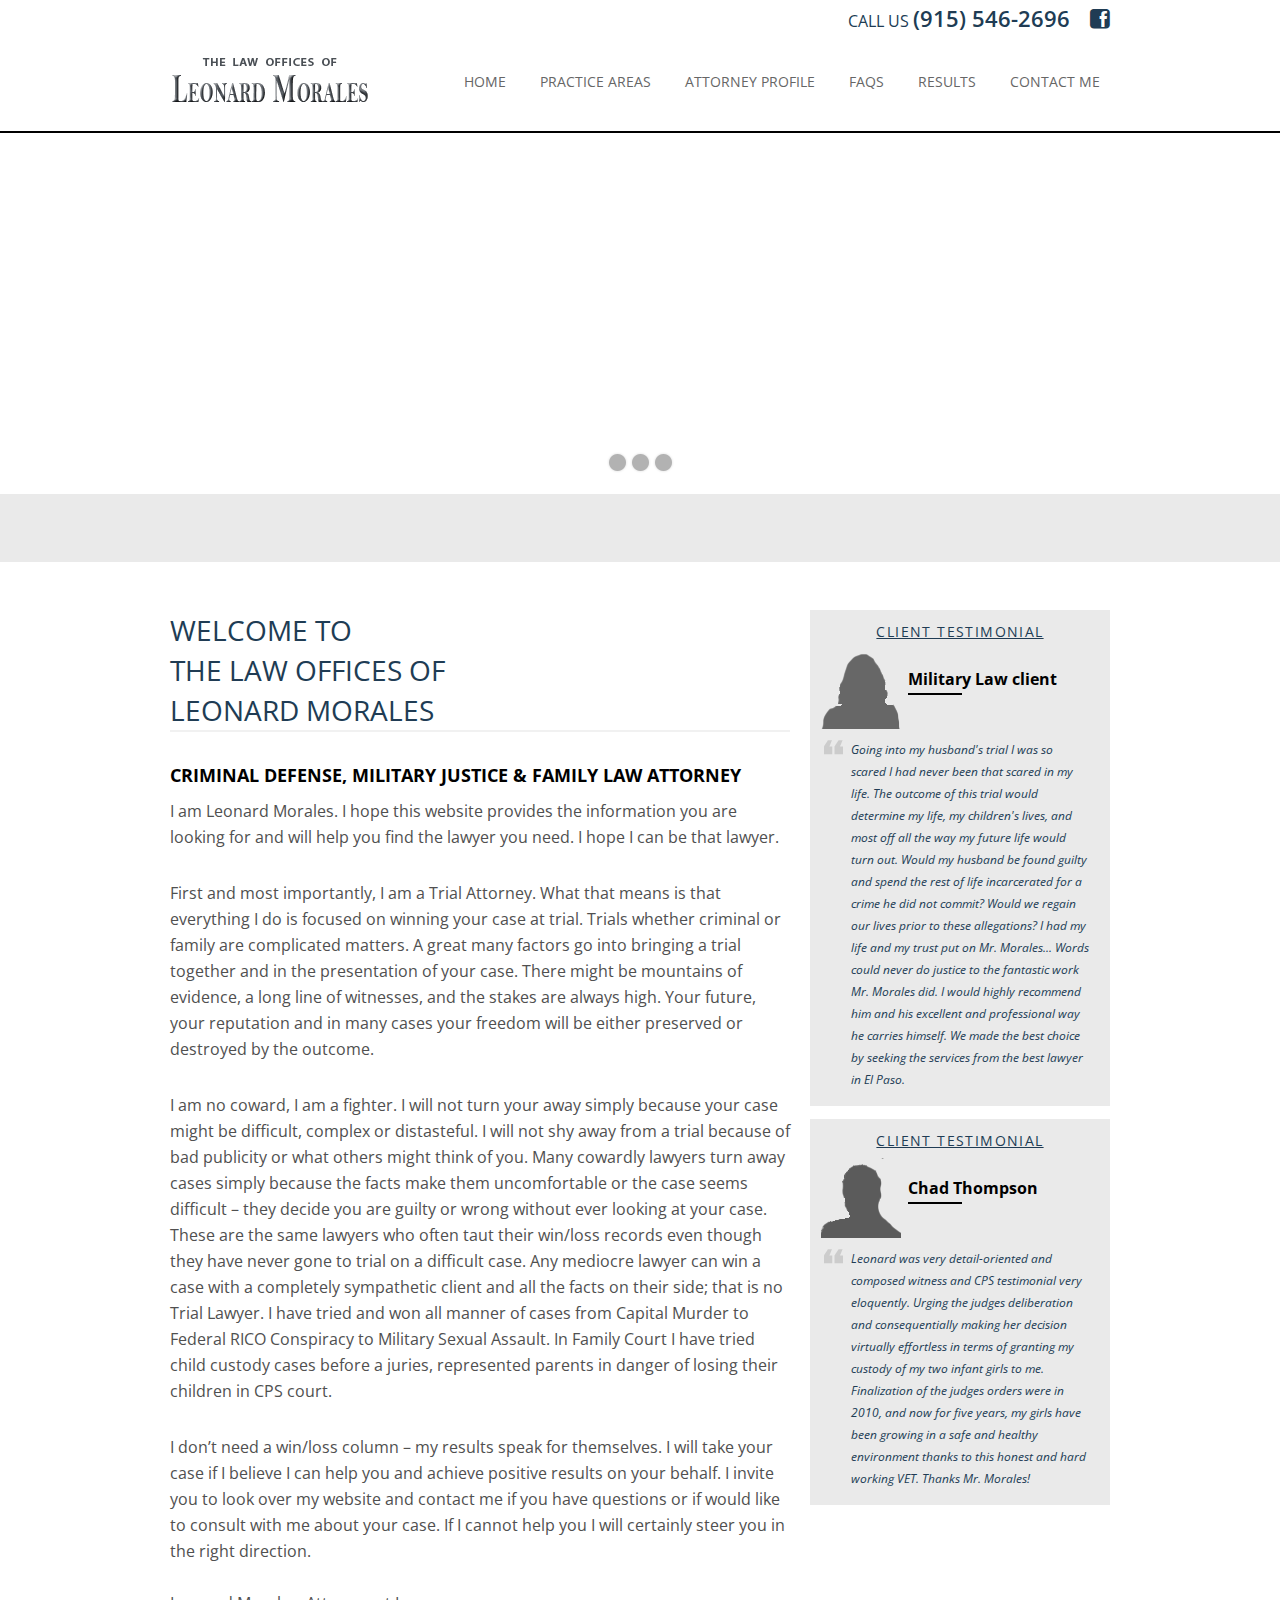
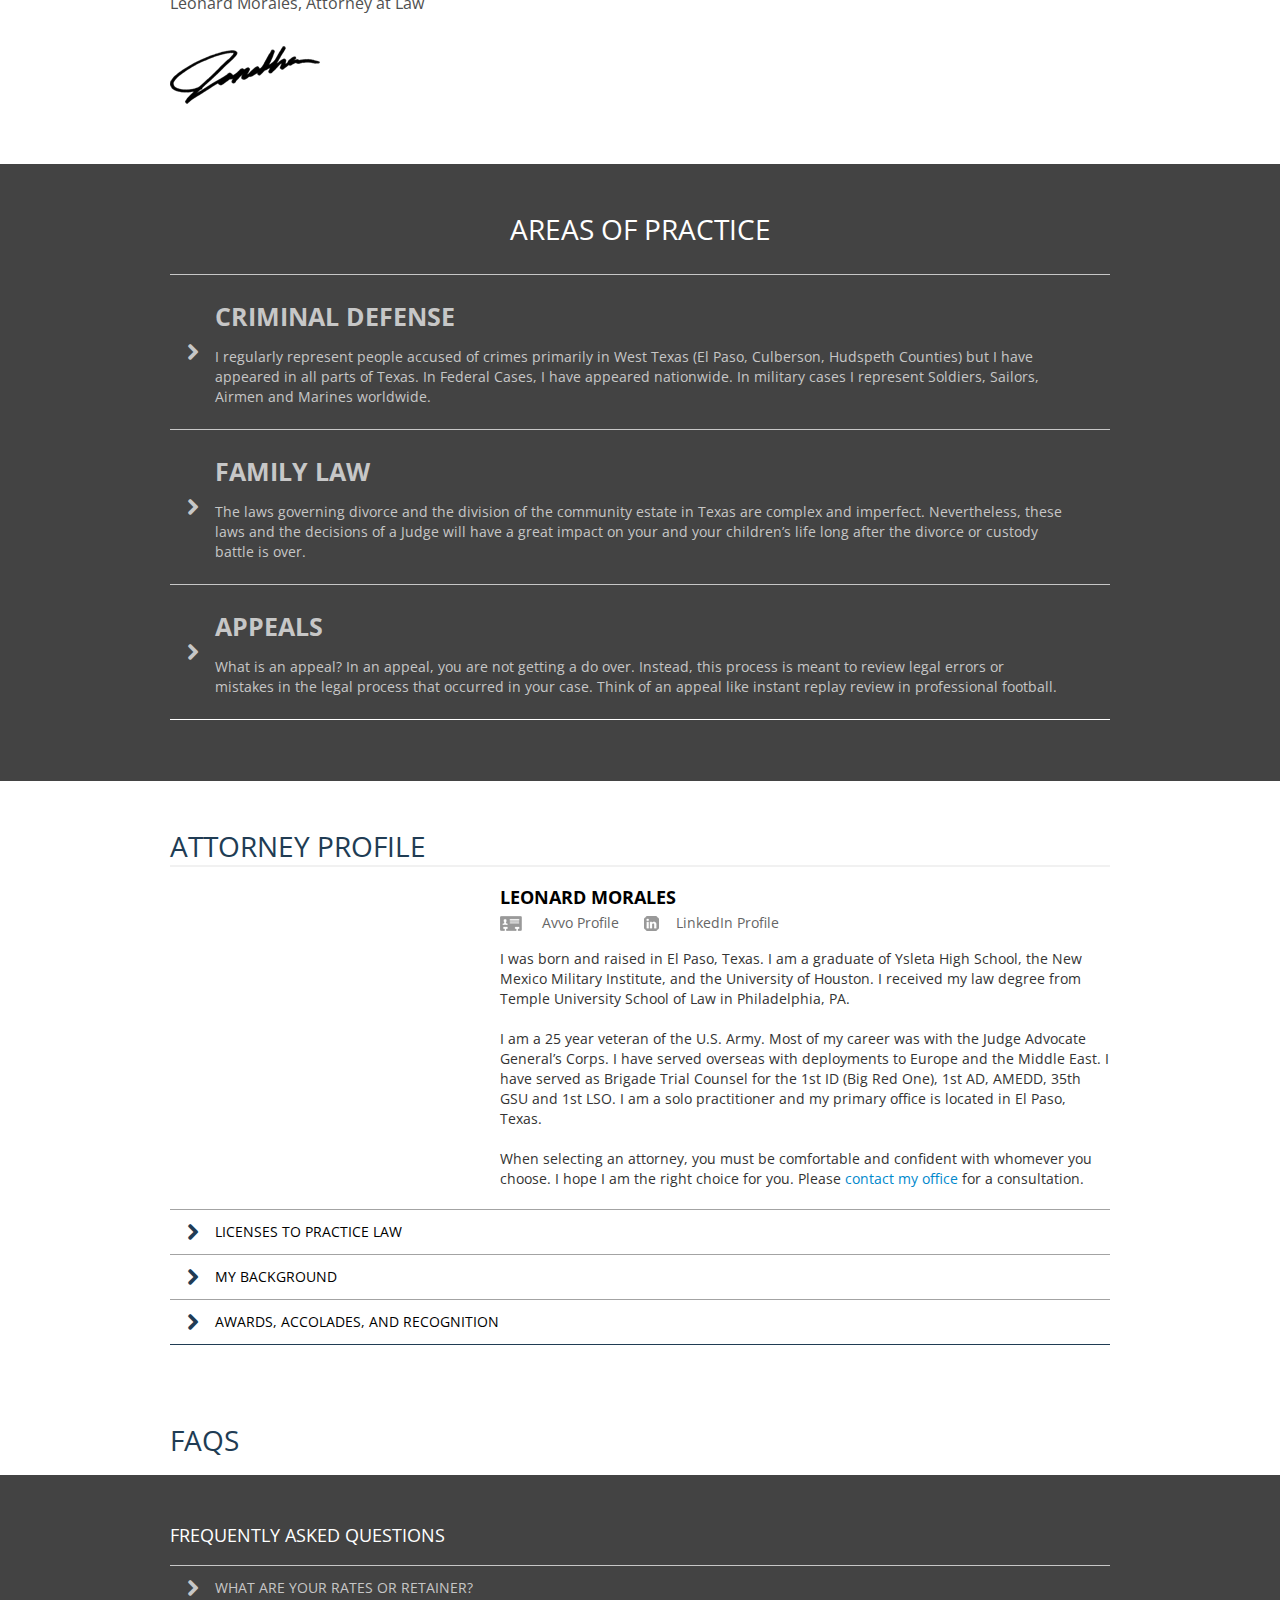
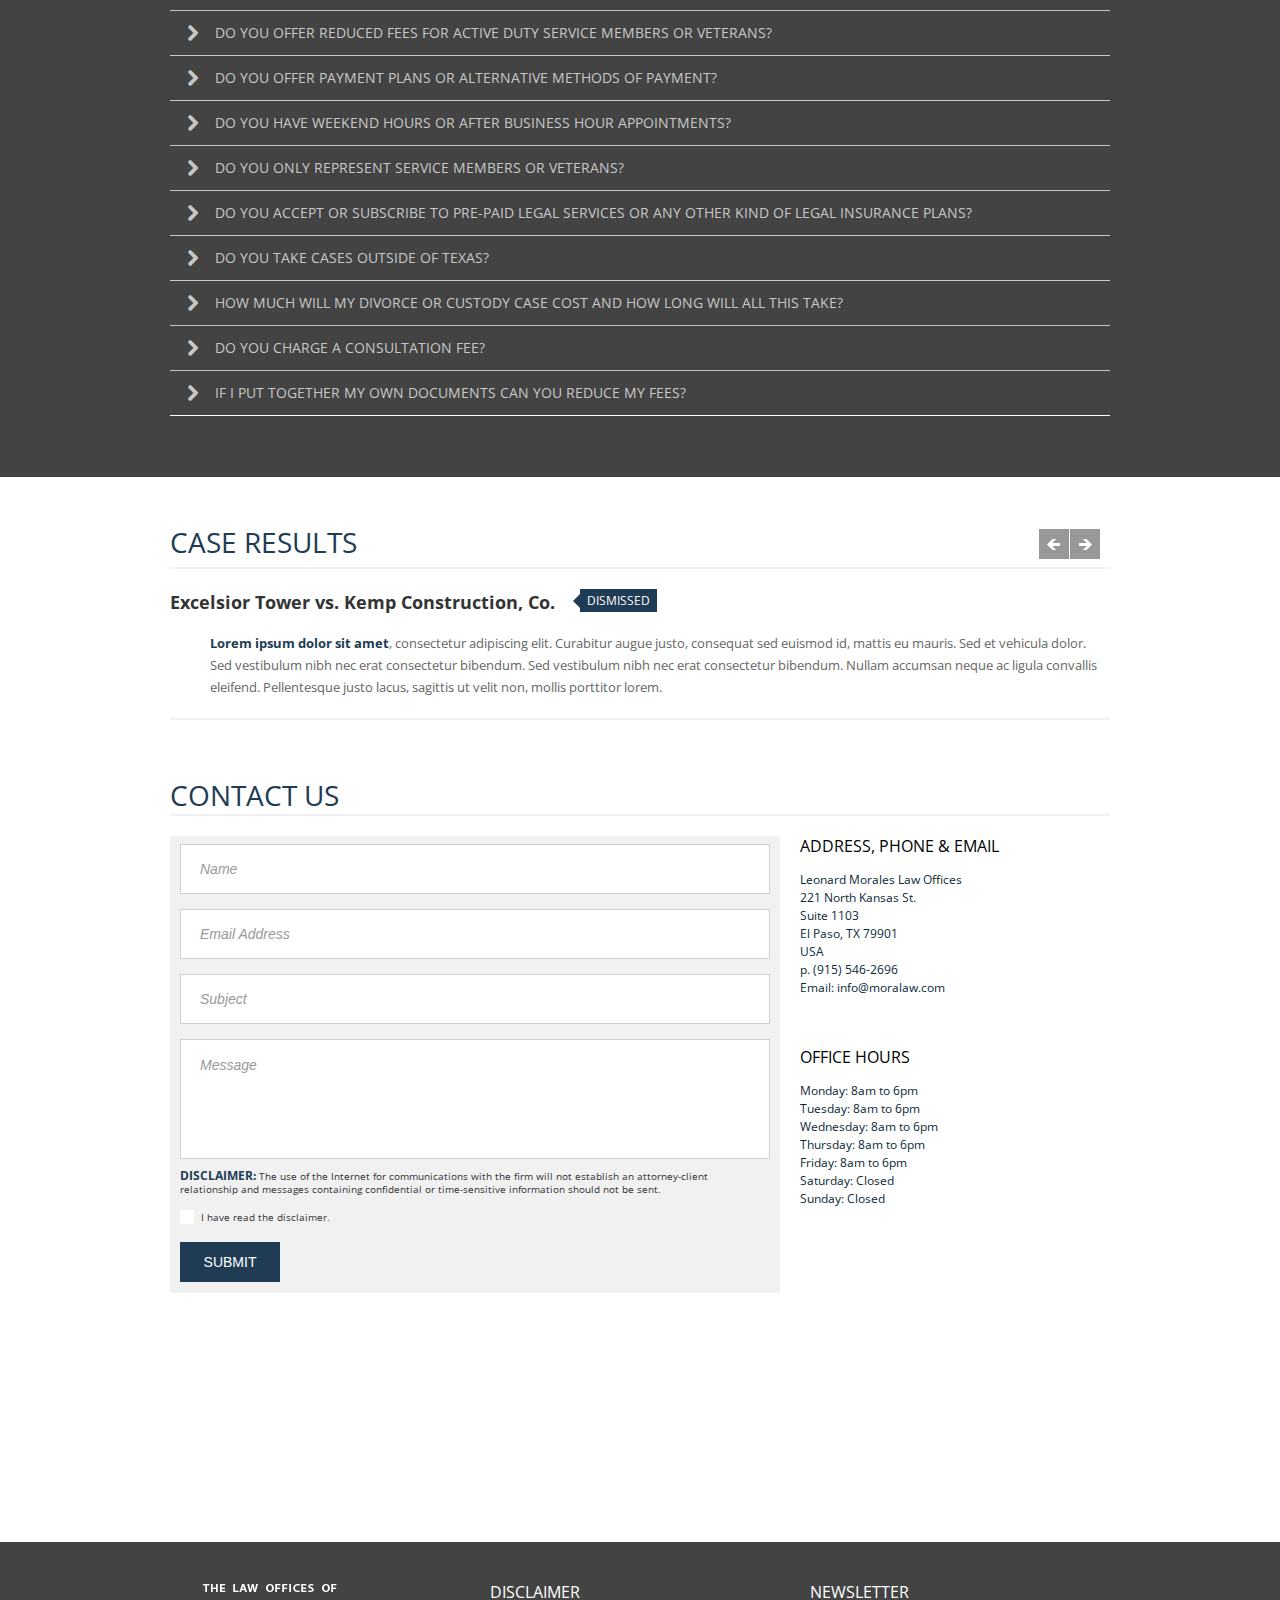
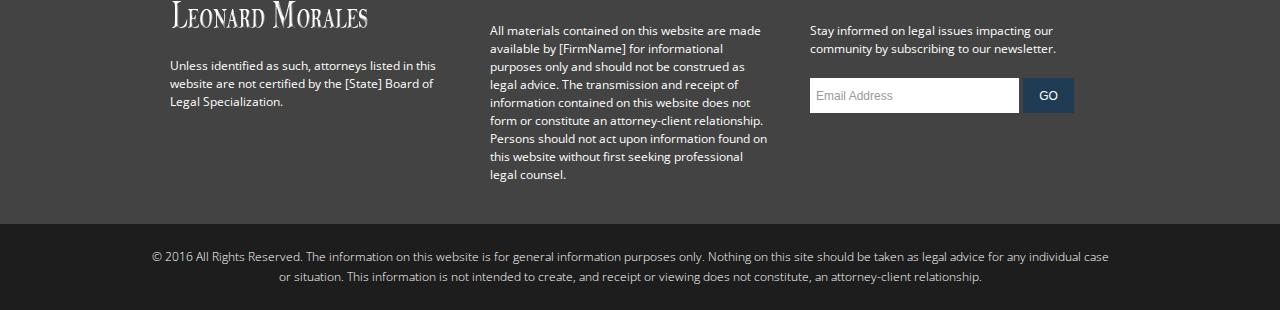
==== commit fb6c7dff: "changed slider words and transitions" ====
--- a/index_2.html
+++ b/index_2.html
@@ -96,49 +96,49 @@
                     <div class="fullwidthbanner">
                         <ul>
                             <!-- slide 1 -->
-                            <li class="slide1" data-transition="slotzoom-horizontal" data-slotamount="5" data-masterspeed="300">
+                            <li class="slide1" data-transition="slideleft" data-slotamount="5" data-masterspeed="300">
                                 <!-- slide 1 image -->
                                 <img alt="" src="img/military.jpg" />
                                 <!-- slide 1 caption 1 parameters -->
-                                <div class="caption sft" data-x="10" data-y="50" data-speed="2500" data-start="250" data-easing="easeInBack">
+                                <div class="caption sft" data-x="10" data-y="50" data-speed="1500" data-start="250" data-easing="easeInBack">
                                     <!-- slide 1 caption 1 -->
                                     <p class="cap-1">Free Consultations On All Civil and Administrative Cases</p>
                                 </div>
                                 <!-- slide 1 caption 2 parameters -->
-                                <div class="caption sfl" data-x="35" data-y="190" data-speed="2500" data-start="500" data-easing="easeInBack">
+                                <div class="caption sfl" data-x="35" data-y="190" data-speed="1500" data-start="500" data-easing="easeInBack">
                                     <!-- slide 1 caption 2 -->
                                     <p class="cap-2"><a href="#contact_marker">Schedule Your Consultation</a></p>
                                 </div>
 
                             </li>
                             <!-- slide 2 -->
-                            <li class="slide2" data-transition="boxfade" data-slotamount="5" data-masterspeed="300">
+                            <li class="slide2" data-transition="slideleft" data-slotamount="5" data-masterspeed="300">
                                 <!-- slide 2 image -->
                                 <img alt="" src="https://upload.wikimedia.org/wikipedia/commons/2/2e/El_Paso_Skyline2.jpg" />
                                 <!-- slide 2 caption 1 parameters -->
-                                <div class="caption sft" data-x="10" data-y="50" data-speed="1500" data-start="1500" data-easing="easeInBack">
+                                <div class="caption sft" data-x="10" data-y="50" data-speed="1000" data-start="1500" data-easing="easeInBack">
                                     <!-- slide 2 caption 1 -->
-                                    <p class="cap-1">Made specifically for small firms or solo practice attorneys.</p>
+                                    <p class="cap-1">My Focus: <br>Fighting to Win at Trial</p>
                                 </div>
                                 <!-- slide 2 caption 2 parameters -->
-                                <div class="caption sfl" data-x="35" data-y="190" data-speed="1500" data-start="2000" data-easing="easeInBack">
+                                <div class="caption sfl" data-x="35" data-y="190" data-speed="1000" data-start="2000" data-easing="easeInBack">
                                     <!-- slide 2 caption 2 -->
-                                    <p class="cap-2">ONELAW packs modern design that includes compartmentalized sections and features specifically for promoting legal services and attorney professional profiles.</p>
+                                    <p class="cap-2">As a trial attorney, I actually try cases in State, Federal and Military Courts - I do this on a regular basis and have represented thousands of clients.</p>
                                 </div>
                             </li>
                             <!-- slide 3 -->
-                            <li class="slide3" data-transition="boxfade" data-slotamount="5" data-masterspeed="300">
+                            <li class="slide3" data-transition="slideleft" data-slotamount="5" data-masterspeed="300">
                                 <!-- slide 3 image -->
                                 <img alt="" src="https://upload.wikimedia.org/wikipedia/commons/9/9e/Wolf_Law_Library_books.jpg" />
                                 <!-- slide 3 caption 1 parameters -->
-                                <div class="caption sft" data-x="10" data-y="50" data-speed="1500" data-start="1000" data-easing="easeInBack">
+                                <div class="caption sft" data-x="10" data-y="50" data-speed="1000" data-start="1000" data-easing="easeInBack">
                                     <!-- slide 3 caption 1 -->
-                                    <p class="cap-1">Your website is likely to be the first impression you make on clients and colleagues. Build it with ONELAW and they'll know you mean business.</p>
+                                    <p class="cap-1">I do not shy away from taking on cases that are distasteful or complicated. Unrelated to the complexity of your case, if I believe that I can help, then I'll fight for you.</p>
                                 </div>
                                 <!-- slide 3 caption 2 parameters -->
-                                <div class="caption sfl" data-x="35" data-y="190" data-speed="1500" data-start="1500" data-easing="easeInBack">
+                                <div class="caption sfl" data-x="35" data-y="190" data-speed="1000" data-start="1500" data-easing="easeInBack">
                                     <!-- slide 3 caption 2 -->
-                                    <p class="cap-2">JUSTICE MAY BE BLIND, BUT YOUR CLIENTS AND COLLEAGUES AREN'T.</p>
+                                    <p class="cap-2">My Approach:<br>No Case is Too Complex</p>
                                 </div>
                             </li>
                         </ul>
@@ -380,7 +380,7 @@
                                             <li>Avvo Top Contributor in 2014 for Criminal Defense</li>
                                             <li>Invitation to Membership by the National Child Abuse &amp; Resource Center</li>
                                             <li>2011-2012 El Paso Bar Association Outstanding Lawyer</li>
-                                            <li>National Child Abuse Defense &amp; Resource Center Member</li>
+                                            <li><a href="http://www.falseallegation.org/"> National Child Abuse Defense &amp; Resource Center Member</a></li>
                                             <li>Texas Criminal Defense Lawyers Association</li>
                                         </ul>
                                     </div>
--- a/css/style.css
+++ b/css/style.css
@@ -659,7 +659,7 @@
     top: -60px;
     width: 30px;
     height: 30px;
-    background: #f1f1f1 url(../img/arrows.png) no-repeat;
+    background: #989898 url(../img/arrows.png) no-repeat;
 }
 
 .carousel .left_arr {
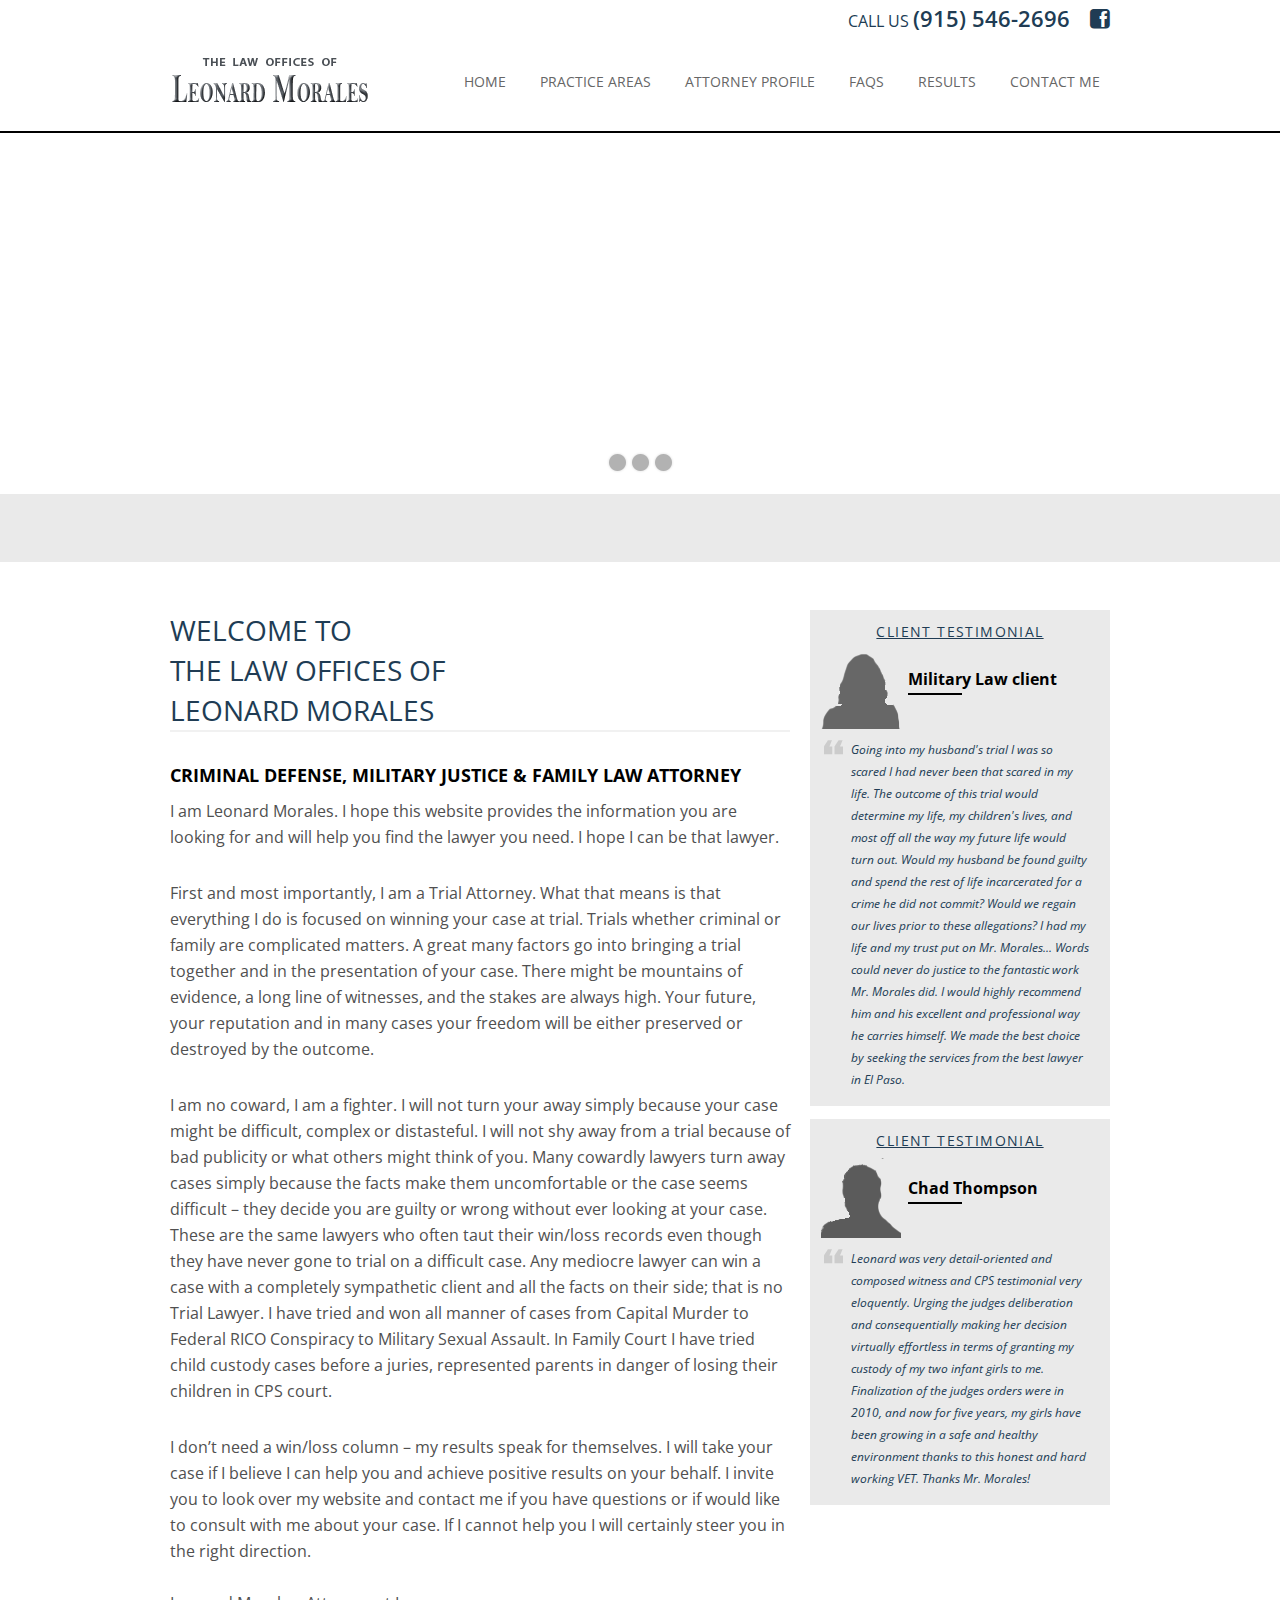
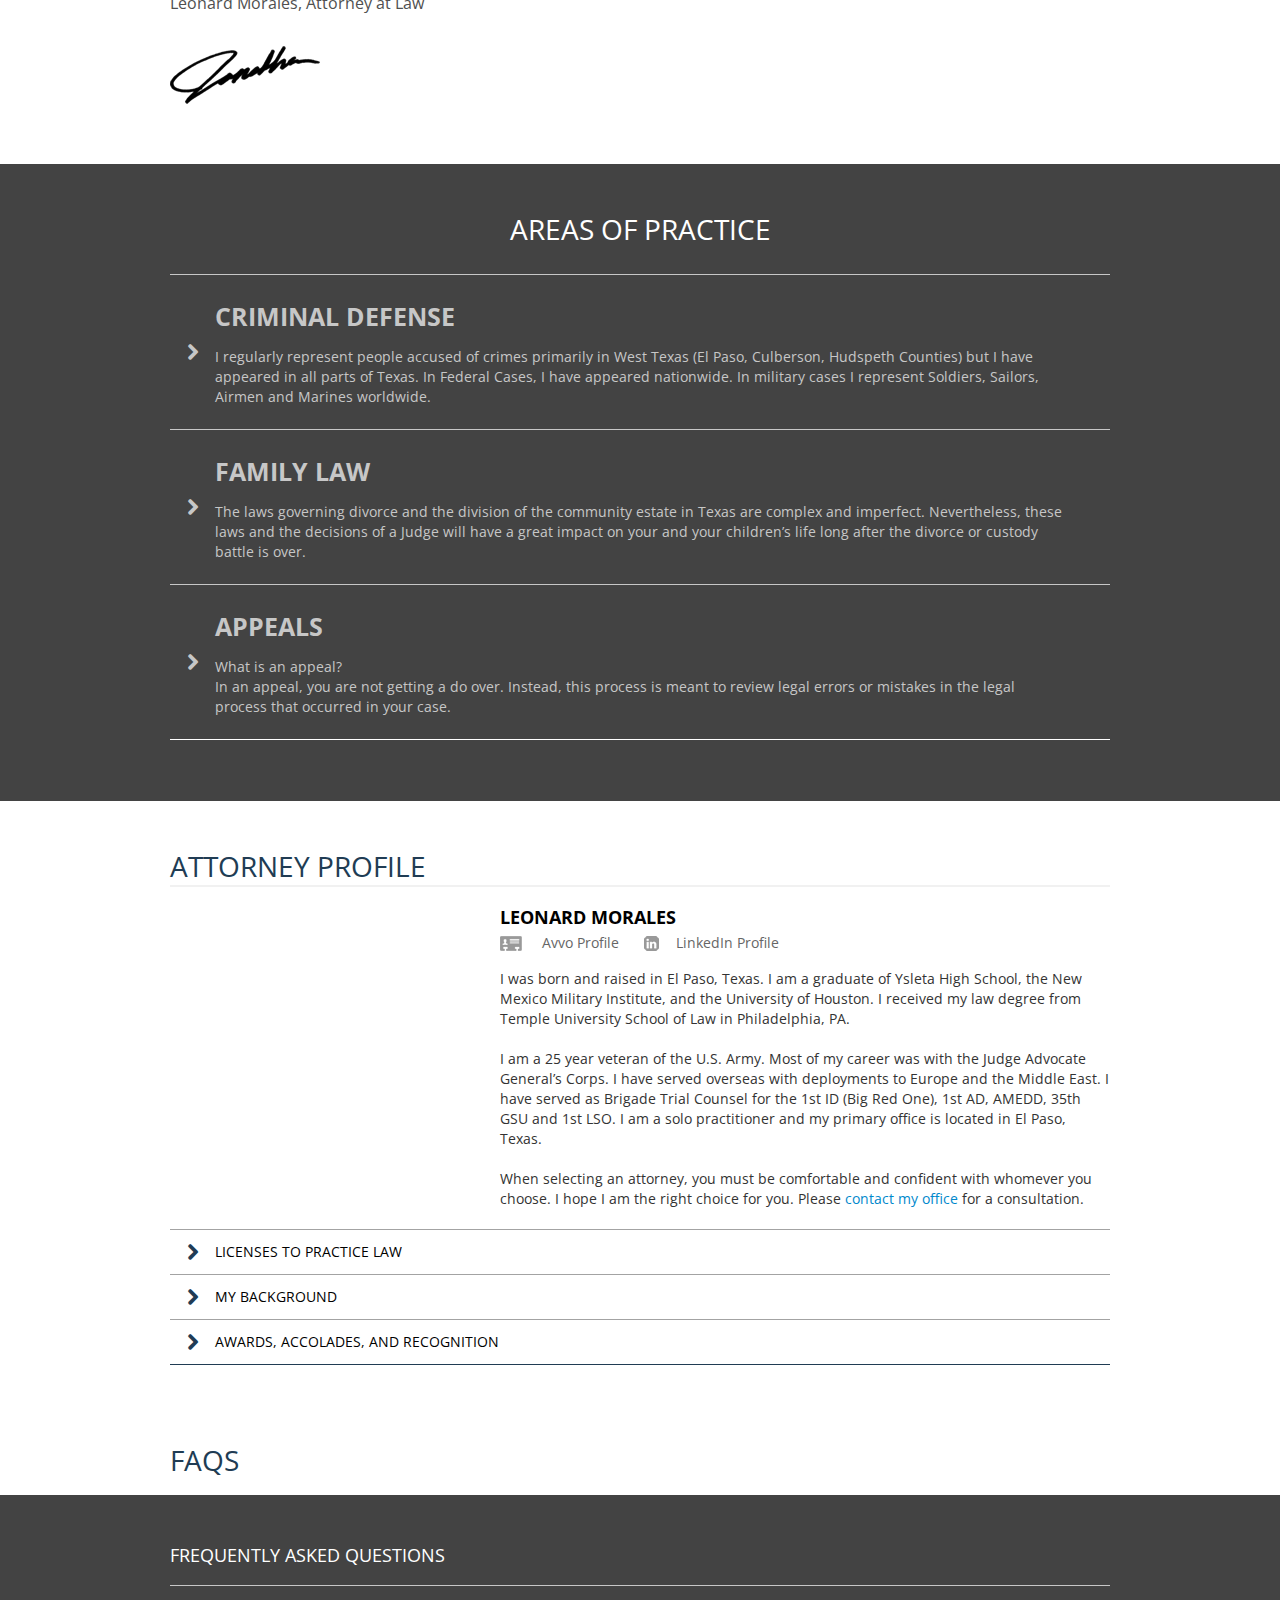
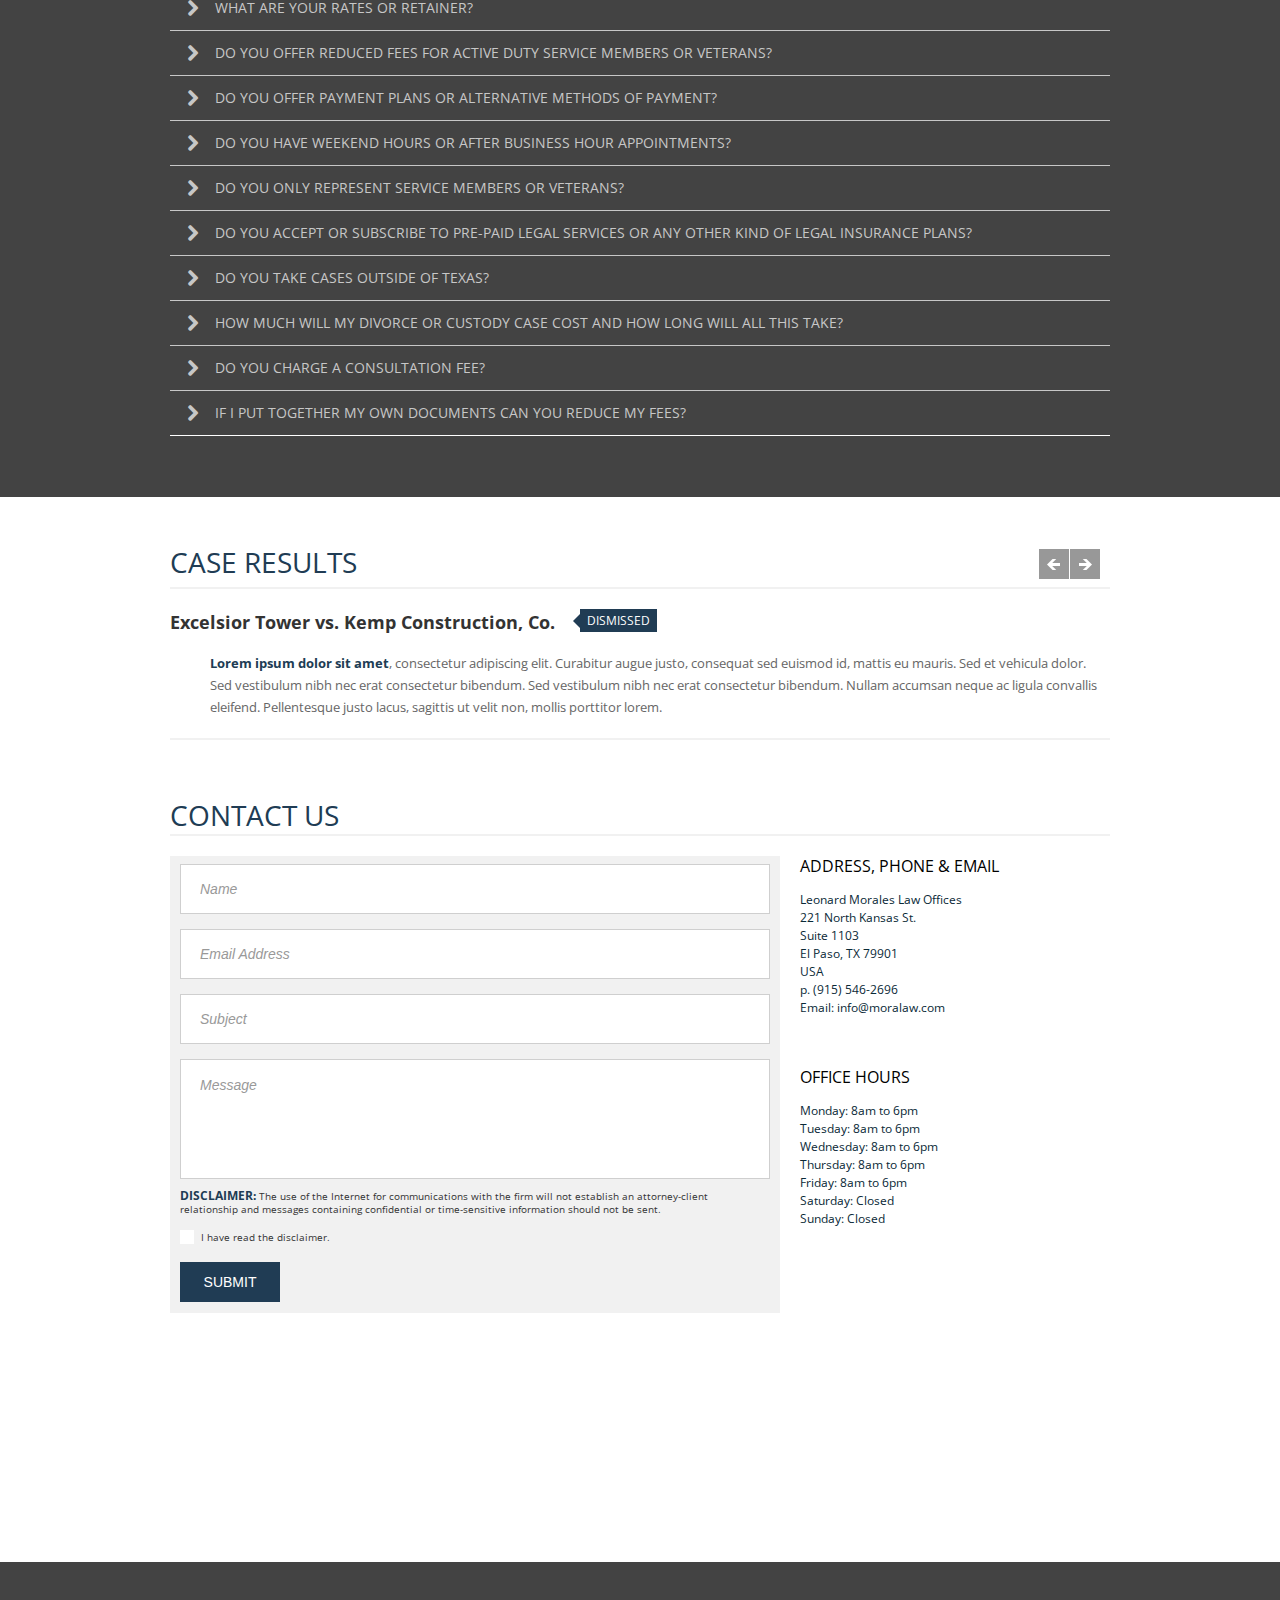
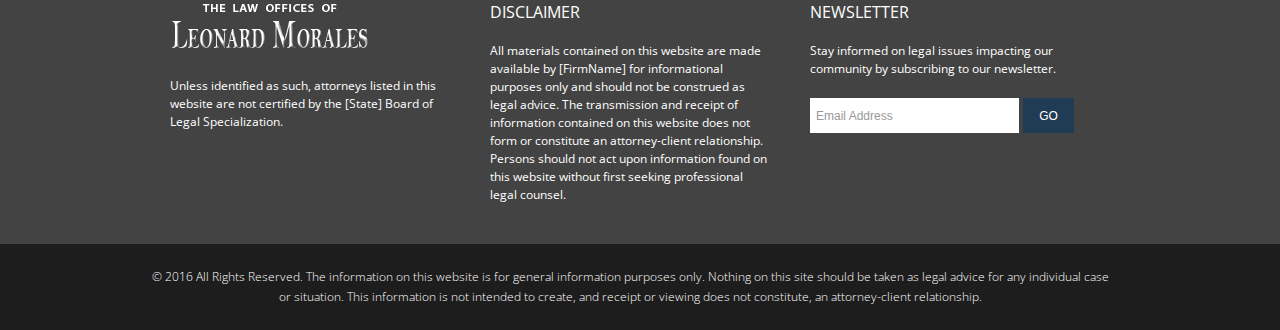
==== commit 89d9e09c: "Cleaned up flow of appeals section" ====
--- a/index_2.html
+++ b/index_2.html
@@ -1,809 +1,767 @@
 <!DOCTYPE HTML>
 <html>
-
-<head>
-    <meta http-equiv="Content-Type" content="text/html;charset=utf-8" />
-    <title>El Paso Criminal Defense Lawyer | The Law Offices of Leonard Morales</title>
-    <meta name="viewport" content="width=device-width, initial-scale=1.0">
-    <link type="text/css" rel="stylesheet" href="css/bootstrap.css" />
-    <link type="text/css" rel="stylesheet" href="css/bootstrap-responsive.css" />
-    <link type="text/css" rel="stylesheet" href="js/rs-plugin/css/settings.css" />
-    <link href='http://fonts.googleapis.com/css?family=Open+Sans:400italic,700italic,400,600,700,800' rel='stylesheet' type='text/css'>
-    <link href='http://fonts.googleapis.com/css?family=Open+Sans+Condensed:700' rel='stylesheet' type='text/css'>
-    <link type="text/css" rel="stylesheet" href="css/style.css" />
-    <link type="text/css" rel="stylesheet" href="css/font-awesome.css" />
-    <link type="text/css" rel="stylesheet" href="css/media.css" />
-</head>
-
-<body>
-
-    <div id="container" class="main">
-        <div id="out">
-            <div id="home_marker"></div>
-            <div id="header">
-                <div class="inner">
-                    <!-- begin notification bar -->
-                    <!--
-        <div class="notify-bar">
-        <div class="container">
-          <div class="row">
-            <div class="span11">
-             edit notification message here 
-            <p>Military Criminal Defense &amp; Family Law Attorney. SERVING ALL OF TEXAS. SE HABLA ESPAÑOL. CALL (915) 546-2696</p>
-            </div>
-            <div class="span1"><a href="#" class="notify-close"><i class="icon-remove-sign"></i></a></div>
-          </div>
-        </div>
-        </div>
--->
-                    <!-- /end notification bar -->
+    <head>
+        <meta http-equiv="Content-Type" content="text/html;charset=utf-8" />
+        <title>El Paso Criminal Defense Lawyer | The Law Offices of Leonard Morales</title>
+        <meta name="viewport" content="width=device-width, initial-scale=1.0">
+        <link type="text/css" rel="stylesheet" href="css/bootstrap.css" />
+        <link type="text/css" rel="stylesheet" href="css/bootstrap-responsive.css" />
+        <link type="text/css" rel="stylesheet" href="js/rs-plugin/css/settings.css" />
+        <link href='http://fonts.googleapis.com/css?family=Open+Sans:400italic,700italic,400,600,700,800' rel='stylesheet' type='text/css'>
+        <link href='http://fonts.googleapis.com/css?family=Open+Sans+Condensed:700' rel='stylesheet' type='text/css'>
+        <link type="text/css" rel="stylesheet" href="css/style.css" />
+        <link type="text/css" rel="stylesheet" href="css/font-awesome.css" />
+        <link type="text/css" rel="stylesheet" href="css/media.css" />
+    </head>
+    <body>
+        <div id="container" class="main">
+            <div id="out">
+                <div id="home_marker"></div>
+                <div id="header">
+                    <div class="inner">
+                        <!-- begin notification bar -->
+                        <!--
+                        <div class="notify-bar">
+                            <div class="container">
+                                <div class="row">
+                                    <div class="span11">
+                                        edit notification message here
+                                        <p>Military Criminal Defense &amp; Family Law Attorney. SERVING ALL OF TEXAS. SE HABLA ESPAÑOL. CALL (915) 546-2696</p>
+                                    </div>
+                                    <div class="span1"><a href="#" class="notify-close"><i class="icon-remove-sign"></i></a></div>
+                                </div>
+                            </div>
+                        </div>
+                        -->
+                        <!-- /end notification bar -->
+                        <div class="top">
+                            <div class="container">
+                                <div class="row">
+                                    <div class="contacts_block">
+                                        <!-- edit phone number here -->
+                                        <div class="phone styler_color">CALL US <span>(915) 546-2696</span><a href="https://www.facebook.com/LawOfficeofLeonardMorales" target="_blank"><i class="icon-facebook-sign"></i></a></div>
+                                        <div class="clear"></div>
+                                    </div>
+                                </div>
+                            </div>
+                            <a href="#" class="scrollup"></a>
+                        </div>
+                        <div class="bottom">
+                            <div class="container">
+                                <div class="row">
+                                    <div class="span3">
+                                        <!-- insert header logo here -->
+                                        <a href="#" id="logo"><img src="img/logo_new.png" alt="" /></a>
+                                    </div>
+                                    <div class="span9">
+                                        <div id="top_menu">
+                                            <div class="navbar">
+                                                <div class="container">
+                                                    <a class="btn btn-navbar" data-toggle="collapse" data-target=".nav-collapse">
+                                                        <span class="menu-btn-name">Menu</span>
+                                                        <span class="icon-bar"></span>
+                                                        <span class="icon-bar"></span>
+                                                        <span class="icon-bar"></span>
+                                                    </a>
+                                                    <div class="nav-collapse">
+                                                        <ul class="nav nav-pills">
+                                                            <!-- edit navigation menu -->
+                                                            <li class="styler_parent_active"><a href="#home_anchor" class="styler_hover_bg_color styler_active_bg_color">Home</a></li>
+                                                            <li class="styler_parent_active"><a href="#practice_anchor" class="styler_hover_bg_color styler_active_bg_color">PRACTICE AREAS</a></li>
+                                                            <li class="styler_parent_active"><a href="#attorneys_anchor" class="styler_hover_bg_color styler_active_bg_color">ATTORNEY PROFILE</a></li>
+                                                            <li class="styler_parent_active"><a href="#faq_anchor" class="styler_hover_bg_color styler_active_bg_color">FAQS</a></li>
+                                                            <li class="styler_parent_active"><a href="#results_anchor" class="styler_hover_bg_color styler_active_bg_color">RESULTS</a></li>
+                                                            <li class="styler_parent_active"><a href="#contact_anchor" class="styler_hover_bg_color styler_active_bg_color">CONTACT ME</a></li>
+                                                            <!-- /end navigation menu -->
+                                                        </ul>
+                                                    </div>
+                                                </div>
+                                            </div>
+                                        </div>
+                                    </div>
+                                </div>
+                            </div>
+                        </div>
+                    </div>
+                </div>
+                <div id="wrapper">
+                    <!-- begin slider -->
+                    <div class="fullwidthbanner-container" id="main_slider">
+                        <div class="fullwidthbanner">
+                            <ul>
+                                <!-- slide 1 -->
+                                <li class="slide1" data-transition="slideleft" data-slotamount="5" data-masterspeed="300">
+                                    <!-- slide 1 image -->
+                                    <img alt="" src="img/military.jpg" />
+                                    <!-- slide 1 caption 1 parameters -->
+                                    <div class="caption sft" data-x="10" data-y="50" data-speed="1500" data-start="250" data-easing="easeInBack">
+                                        <!-- slide 1 caption 1 -->
+                                        <p class="cap-1">Free Consultations On All Civil and Administrative Cases</p>
+                                    </div>
+                                    <!-- slide 1 caption 2 parameters -->
+                                    <div class="caption sfl" data-x="35" data-y="190" data-speed="1500" data-start="500" data-easing="easeInBack">
+                                        <!-- slide 1 caption 2 -->
+                                        <p class="cap-2"><a href="#contact_marker">Schedule Your Consultation</a></p>
+                                    </div>
+                                </li>
+                                <!-- slide 2 -->
+                                <li class="slide2" data-transition="slideleft" data-slotamount="5" data-masterspeed="300">
+                                    <!-- slide 2 image -->
+                                    <img alt="" src="https://upload.wikimedia.org/wikipedia/commons/2/2e/El_Paso_Skyline2.jpg" />
+                                    <!-- slide 2 caption 1 parameters -->
+                                    <div class="caption sft" data-x="10" data-y="50" data-speed="1000" data-start="1500" data-easing="easeInBack">
+                                        <!-- slide 2 caption 1 -->
+                                        <p class="cap-1">My Focus: <br>Fighting to Win at Trial</p>
+                                    </div>
+                                    <!-- slide 2 caption 2 parameters -->
+                                    <div class="caption sfl" data-x="35" data-y="190" data-speed="1000" data-start="2000" data-easing="easeInBack">
+                                        <!-- slide 2 caption 2 -->
+                                        <p class="cap-2">As a trial attorney, I actually try cases in State, Federal and Military Courts - I do this on a regular basis and have represented thousands of clients.</p>
+                                    </div>
+                                </li>
+                                <!-- slide 3 -->
+                                <li class="slide3" data-transition="slideleft" data-slotamount="5" data-masterspeed="300">
+                                    <!-- slide 3 image -->
+                                    <img alt="" src="https://upload.wikimedia.org/wikipedia/commons/9/9e/Wolf_Law_Library_books.jpg" />
+                                    <!-- slide 3 caption 1 parameters -->
+                                    <div class="caption sft" data-x="10" data-y="50" data-speed="1000" data-start="1000" data-easing="easeInBack">
+                                        <!-- slide 3 caption 1 -->
+                                        <p class="cap-1">I do not shy away from taking on cases that are distasteful or complicated. Unrelated to the complexity of your case, if I believe that I can help, then I'll fight for you.</p>
+                                    </div>
+                                    <!-- slide 3 caption 2 parameters -->
+                                    <div class="caption sfl" data-x="35" data-y="190" data-speed="1000" data-start="1500" data-easing="easeInBack">
+                                        <!-- slide 3 caption 2 -->
+                                        <p class="cap-2">My Approach:<br>No Case is Too Complex</p>
+                                    </div>
+                                </li>
+                            </ul>
+                        </div>
+                    </div>
+                    <!-- /end slider -->
+                    <!-- begin static home page banner -->
+                    <div id="main_advert" class="visible-xs">
+                        <div class="slide slide1">
+                            <img alt="" src="img/military.jpg" />
+                            <div class="container">
+                                <p class="cap-1">Free Consultations On All Civil and Administrative Cases</p>
+                                <p class="cap-2"><a href="#contact_marker">Schedule Your Consultation</a></p>
+                            </div>
+                        </div>
+                    </div>
+                    <!-- /end static home page banner -->
+                    <div class="container">
+                        <!-- begin award bar -->
+                        <div class="honors">
+                            <ul class="clearfix">
+                                <li class="hide_me_small">
+                                    <a href="http://www.avvo.com/attorneys/79901-tx-leonard-morales-55405.html" class="vcard" target="_blank"><img src="img/2014-Avvo-CD-Top-Contributor.png" alt="" /></a>
+                                </li>
+                                <li>
+                                    <a href="http://www.avvo.com/attorneys/79901-tx-leonard-morales-55405.html" class="vcard" target="_blank"><img src="img/Top-Attorney-CD-9.8.png" alt="" /></a>
+                                </li>
+                                <li>
+                                    <a href="http://www.thenationaltriallawyers.org/" target="_blank"><img src="img/NTL-Top100.png" alt="" /></a>
+                                </li>
+                                <li class="hide_me_small">
+                                    <a href="#"><img src="img/Expereince.png" alt="" /></a>
+                                </li>
+                            </ul>
+                        </div>
+                        <!-- /end award bar -->
+                        <div class="welcome">
+                            <div class="row">
+                                <div class="span8">
+                                    <!-- begin welcome -->
+                                    <div class="about">
+                                        <h1 class="styler_color">WELCOME TO<br class="hide_me_small"> THE LAW OFFICES OF<br>LEONARD MORALES</h1>
+                                        <h2>CRIMINAL DEFENSE, MILITARY JUSTICE &amp; FAMILY LAW ATTORNEY</h2>
+                                        <p>I am Leonard Morales. I hope this website provides the information you are looking for and will help you find the lawyer you need. I hope I can be that lawyer.</p>
+                                        <p>First and most importantly, I am a Trial Attorney. What that means is that everything I do is focused on winning your case at trial. Trials whether criminal or family are complicated matters. A great many factors go into bringing a trial together and in the presentation of your case. There might be mountains of evidence, a long line of witnesses, and the stakes are always high. Your future, your reputation and in many cases your freedom will be either preserved or destroyed by the outcome.</p>
+                                        <p class="hide_me_small">I am no coward, I am a fighter. I will not turn your away simply because your case might be difficult, complex or distasteful. I will not shy away from a trial because of bad publicity or what others might think of you. Many cowardly lawyers turn away cases simply because the facts make them uncomfortable or the case seems difficult – they decide you are guilty or wrong without ever looking at your case. These are the same lawyers who often taut their win/loss records even though they have never gone to trial on a difficult case. Any mediocre lawyer can win a case with a completely sympathetic client and all the facts on their side; that is no Trial Lawyer. I have tried and won all manner of cases from Capital Murder to Federal RICO Conspiracy to Military Sexual Assault. In Family Court I have tried child custody cases before a juries, represented parents in danger of losing their children in CPS court.</p>
+                                        <p>I don’t need a win/loss column – my results speak for themselves. I will take your case if I believe I can help you and achieve positive results on your behalf. I invite you to look over my website and contact me if you have questions or if would like to consult with me about your case. If I cannot help you I will certainly steer you in the right direction.
+                                            <br>
+                                        <br>Leonard Morales, Attorney at Law</p>
+                                        <!--
+                                        <p>My name is Leonard Morales. I hope this website provides the information you are looking for regarding your choice of attorney.</p>
+                                        <p class="hide_me_small">First and foremost, I am a trial attorney. This means that everything I do is focused on fighting and winning at trial. I will not turn you away because your case might be distasteful or complex. Some lawyers will turn cases away simply because the subject matter makes them uncomfortable or the case appears difficult such as those involving child sexual assaults, capital murders, or RICO charges. I will take your case if I believe that I can help you and achieve positive results on your behalf. I fight cases regularly at all levels including State, Federal, Juvenile and Military courts-martial. I believe my results speak for themselves.</p>
+                                        <p>I represent clients in a wide array of legal matters, and I am not afraid to represent you in a court of law. I understand the legalities involved with any matter, and I have the experience necessary to handle any type of case, no matter the complexities.</p>
+                                        -->
+                                        <p><img src="img/signature.png" alt="" /></p>
+                                    </div>
+                                    <!-- /end welcome -->
+                                </div>
+                                <div class="span4">
+                                    <!-- begin testimonials -->
+                                    <div class="reviews">
+                                        <ul>
+                                            <!-- testimonial 1 -->
+                                            <li>
+                                                <div class="header_item">CLIENT TESTIMONIAL</div>
+                                                <div class="img"><img src="img/img_2.png" alt="" /></div>
+                                                <div class="name">Military Law client</div>
+                                                <div class="clear"></div>
+                                                <div class="text styler_color">Going into my husband's trial I was so scared I had never been that scared in my life. The outcome of this trial would determine my life, my children's lives, and most off all the way my future life would turn out. Would my husband be found guilty and spend the rest of life incarcerated for a crime he did not commit? Would we regain our lives prior to these allegations? I had my life and my trust put on Mr. Morales... Words could never do justice to the fantastic work Mr. Morales did. I would highly recommend him and his excellent and professional way he carries himself. We made the best choice by seeking the services from the best lawyer in El Paso.</div>
+                                            </li>
+                                            <!--testimonial 2 -->
+                                            <li>
+                                                <div class="header_item">CLIENT TESTIMONIAL</div>
+                                                <div class="img"><img src="img/img_1.png" alt="" /></div>
+                                                <div class="name">Chad Thompson</div>
+                                                <div class="clear"></div>
+                                                <div class="text styler_color">Leonard was very detail-oriented and composed witness and CPS testimonial very eloquently. Urging the judges deliberation and consequentially making her decision virtually effortless in terms of granting my custody of my two infant girls to me. Finalization of the judges orders were in 2010, and now for five years, my girls have been growing in a safe and healthy environment thanks to this honest and hard working VET. Thanks Mr. Morales!</div>
+                                            </li>
+                                        </ul>
+                                    </div>
+                                    <!-- /end testimonials -->
+                                </div>
+                            </div>
+                        </div>
+                        <!-- begin practice areas -->
+                        <div id="practice_marker"></div>
+                        <div class="faq">
+                            <div class="categories">
+                                <!-- faqs category 1 -->
+                                <div class="category">
+                                    <div class="my_header_text">AREAS OF PRACTICE</div>
+                                    <ul class="info_slides no_uppercase">
+                                        <li>
+                                            <!-- faq question -->
+                                            <a href="#">
+                                                <i class="arr"></i>
+                                                <h3>CRIMINAL DEFENSE</h3>
+                                                <p>I regularly represent people accused of crimes primarily in West Texas (El Paso, Culberson, Hudspeth Counties) but I have appeared in all parts of Texas. In Federal Cases, I have appeared nationwide. In military cases I represent Soldiers, Sailors, Airmen and Marines worldwide.</p>
+                                            </a>
+                                            <div class="text">
+                                                <!-- faq answer -->
+                                                <p><strong>Do Not Volunteer To Speak To Law Enforcement.</strong> Most importantly you must know that anything you say to <strong>anyone</strong> can and will be used against you. So do not answer any questions until you have spoken to a lawyer. By anyone I’m talking about any law enforcement of course but this includes talking to your close friends, family, spouse or even children. Even answers you might think assert your innocence can be twisted by law enforcement to seem like deception or outright lies. So say nothing! And do not trust what they tell you. It is perfectly legal for an officer or detective to lie to you to get you to talk. You are only legally required to give your Name, DOB, and address - nothing more. When using your right to remain silent you must be clear and specific. Say <strong>"I refuse to answer any questions without my lawyer." "I want a lawyer.”</strong> Asserting your right to remain silent cannot be used against you in any way – it can’t even be mentioned at trial.
+                                                    <br>
+                                                    <br><strong>Military Service members</strong> – no one can issue you an order to talk or make a statement. You have the right to remain silent and to speak to counsel under Article 31 of the UCMJ. The problem is that the military often does not give you that lawyer until its too late. Military investigators, commanders, NCO’s will put great pressure on you to break – but don’t say anything until you have had some advice. Asserting your right to remain silent cannot be used against you in any way – it can’t even be mentioned at court martial (trial). I also handle all manner of military administrative cases. These are cases such as Administrative Separations (Chapters), Officer Eliminations, Rebuttals to Letters of Reprimand, AR 15-6 investigations, Show Cause Boards and other adverse actions.
+                                                    <br>
+                                                <br><strong>Do not volunteer anything to law enforcement.</strong> Do not volunteer or consent to any search of yourself or your property. If police, MPs or anyone else have a good legal basis for searching you or your property then they can get a warrant. If they search without a warrant do not interfere just continue to make clear that you are not consenting to any search of yourself or your person. </p>
+                                            </div>
+                                        </li>
+                                        <li>
+                                            <!-- faq questions -->
+                                            <a href="#">
+                                                <i class="arr"></i>
+                                                <h3>FAMILY LAW</h3>
+                                                <p>The laws governing divorce and the division of the community estate in Texas are complex and imperfect. Nevertheless, these laws and the decisions of a Judge will have a great impact on your and your children’s life long after the divorce or custody battle is over.</p>
+                                            </a>
+                                            <div class="text">
+                                                <!-- faq answer -->
+                                                <p>I see many people who try to navigate the maze of the courthouse themselves. I see the person who falls for the billboard promising a cheap quick divorce or “uncontested divorce”. I see other people who are duped into trying to do it with a pre-prepared form from some website. <strong>Divorces in Texas are often more complex and complicated than people appreciate or anticipate.</strong> Even when people tell me they have agreed on the house, and shared custody of the kids. My next question is what happens when you two both want little Sally’s on her birthday? And what happens when you want to buy your next house or take out a loan and your Ex hasn’t refinanced the house like he promised. People want things to be simple but there are always details to work out and things that do need to be set in stone and in terms that are enforceable in court.
+                                                    <br>
+                                                    <br>Family law is a very local practice. <strong>It is my belief that 80% of what a divorce lawyer does is understanding what a judge will do in a given set of circumstances.</strong> Judges work hard to be consistent in their rulings. Your case may be unique to you. But the basic issues in dispute between you and your spouse are often very similar to those that the court has heard countless times before. Experience before the Courts is critical. <strong>I have over a decade of experience in the family courts of El Paso.</strong> My philosophy is to arm you with information so you can make the rational and practical decisions about what is best for you. You need to know what the Judge is likely to do so that you know what is worth fighting for and what is best to settle on.
+                                                    <br>
+                                                    <br><strong>Military Divorce.</strong> If the breakdown of a family is complicated, the breakdown of a military family presents its own unique challenges. It's likely that you are only in Texas because of your spouse's service obligation. You now find yourself far from family support or even just friend to talk to. Because of my prior active duty experience (including deployments to Europe and the Middle East), I understand the unique challenges and pressure facing a military family. I understand the impact divorce will have not only on the division of your property, including any military retirement, but more importantly how this will impact your children.
+                                                    <br>
+                                                <br><strong>What can I do in the meantime to prepare and protect myself?</strong> You should begin to gather important documents. Mortgage statements, tax returns, pay stubs, outstanding bills and credit card statements. Often times the hardest things we have to prove in court are things you might think are the simplest. But your word is not often enough – documentation is key. You should put a fraud alert on your credit report with the major credit bureaus. (Experian, Equifax, TransUnion). You don’t want your soon to be ex-spouse opening new lines of credit and debts only to leave you holding the bag. Gather names and contact information for anyone who you think might be able to offer information about your marriage or the children in case things go south. In short, prepare and leave nothing to hope or chance.</p>
+                                            </div>
+                                        </li>
+                                        <li>
+                                            <!-- faq questions -->
+                                            <a href="#">
+                                                <i class="arr"></i>
+                                                <h3>APPEALS</h3>
+                                                <p>What is an appeal?<br> In an appeal, you are not getting a do over. Instead, this process is meant to review legal errors or mistakes in the legal process that occurred in your case.</p>
+                                            </a>
+                                            <div class="text">
+                                                <!-- faq answer -->
+                                                <p> Think of an appeal like instant replay review in professional football.
+                                                    In football, the coach only has so much time to throw in the flag asking for a review. You can only review certain plays and the booth can only overturn the ruling on the field if there was some clear error. Appeals work in much the same way.
+                                                    <br>
+                                                    <br>Finding the right attorney could make all the difference, and it takes more than your average defense attorney to handle an appeal. <strong>An appellate court poses a completely different challenge from the challenges raised by a criminal court trial.</strong> You need to work with a legal advocate who understands the ins and outs of a successful appeal through personal experience.
+                                                    <br>
+                                                    <br><strong>I do appeals in all areas in which I practice.</strong> I do all manner of Criminal Appeals – State, Federal, Military Courts Martial. I do Family Law and CPS Appeals.
+                                                    <br>
+                                                    <br><strong>Time is of the essence in appeals.</strong> You only have a limited amount of time to appeal. If you believe you need an appeal contact my office immediately to schedule a consultation.
+                                                    <br>
+                                                <br><strong>What do I need to see?</strong> I will need to see the Court Clerk’s Record – that record contains all of the pleadings or documents filed by the parties in the case and any orders issued by the Court. You can get that from the Clerk of Court. For example, for felony cases in El Paso County go to the first floor of the County Courthouse to the District Clerk’s Office. There you can order a copy of the Clerk’s Record. I will need transcripts of the trial, any hearings, or other proceedings in the case. That can be ordered from the court reporter for the court where the case was heard. There are fees for both the record and transcripts and it may take some time to produce these records. If you do not have these records I can still offer an opinion but my ability to accurately let you know your chances is greatly increased with more information.</p>
+                                            </div>
+                                        </li>
+                                    </ul>
+                                </div>
+                            </div>
+                        </div>
+                        <!-- /end practice areas -->
+                        <!-- begin attorneys -->
+                        <div id="attorneys_marker"></div>
+                        <div class="attorneys">
+                            <div class="caption styler_color">ATTORNEY PROFILE</div>
+                            <!-- attorney 1 -->
+                            <div class="person">
+                                <div class="img"><img src="img/Morales3_cropped.jpg" alt="" /></div>
+                                <div class="text">
+                                    <!-- attorney 1 name -->
+                                    <div class="name">LEONARD MORALES</div>
+                                    <!-- attorney 1 title
+                                    <div class="state">Managing Partner</div>-->
+                                    <!-- attorney 1 vcard, PDF and linkedin -->
+                                    <ul class="info clearfix">
+                                        <li><a href="http://www.avvo.com/attorneys/79901-tx-leonard-morales-55405.html" class="vcard" target="_blank">Avvo Profile</a></li>
+                                        <li><a href="https://www.linkedin.com/in/leonard-morales-3252ba71" target="_blank" class="linkedin">LinkedIn Profile</a></li>
+                                    </ul>
+                                    <!-- attorney 1 summary -->
+                                    <div class="decs">I was born and raised in El Paso, Texas. I am a graduate of Ysleta High School, the New Mexico Military Institute, and the University of Houston. I received my law degree from Temple University School of Law in Philadelphia, PA.
+                                        <br>
+                                        <br>I am a 25 year veteran of the U.S. Army. Most of my career was with the Judge Advocate General’s Corps. I have served overseas with deployments to Europe and the Middle East. I have served as Brigade Trial Counsel for the 1st ID (Big Red One), 1st AD, AMEDD, 35th GSU and 1st LSO. I am a solo practitioner and my primary office is located in El Paso, Texas.
+                                        <br>
+                                        <br>When selecting an attorney, you must be comfortable and confident with whomever you choose. I hope I am the right choice for you. Please <a href="#contact_marker">contact my office</a> for a consultation.
+                                        <br>
+                                        <br>
+                                    </div>
+                                    <!--
+                                    <div class="desc">I was born and raised in El Paso, Texas. After attending school and my active duty service, I returned to El Paso. I am a graduate of Ysleta High School, the New Mexico Military Institute, and the University of Houston. I received my law degree from Temple University School of Law in Philadelphia, Pennsylvania.
+                                        <br>
+                                        <br>I am a solo practitioner and my primary office is located in El Paso, Texas. I am willing to travel to other states and even internationally when called upon.
+                                        <br>
+                                        <br>When selecting an attorney, you must be comfortable and confident with whomever you choose. I hope I am the right choice for you. Please <a href="#contact_marker">contact my office</a> for a consultation.</div>
+                                        -->
+                                    </div>
+                                    <div class="clear"></div>
+                                    <ul class="info_slides styler_border_color">
+                                        <li class="styler_active_itself_border_color styler_active_next_border_color styler_parent_active">
+                                            <!-- attorney 1 general background -->
+                                            <a href="#" class="styler_active_color"><i class="arr styler_color"></i>LICENSES TO PRACTICE LAW</a>
+                                            <div class="text">
+                                                <p>I am willing to travel to other states and even internationally when called upon. I am licensed, qualified and certified to practice law by:</p>
+                                                <ul>
+                                                    <li>The State Bar of Texas</li>
+                                                    <li>The Federal District Court for the Western District of Texas</li>
+                                                    <li>The Federal District Courts for the State of Colorado</li>
+                                                    <li>The Court of Appeals for the 5th Circuit</li>
+                                                    <li>The Court of Criminal Appeals for the Armed Forces</li>
+                                                    <li>The United States Supreme Court 34th Judicial District</li>
+                                                </ul>
+                                            </div>
+                                        </li>
+                                        <li class="styler_active_itself_border_color styler_active_next_border_color styler_parent_active">
+                                            <!-- attorney 1 representative cases -->
+                                            <a href="#" class="styler_active_color"><i class="arr styler_color"></i>MY BACKGROUND</a>
+                                            <div class="text">
+                                                <p>After law school I worked as an Assistant District Attorney for El Paso County for nearly a year. I then resumed my career with the U.S. Army in the Judge Advocate General's Corps (JAG). My four years on active duty included deployments to Europe, with the 1st Armored Division, and the Middle East, with the 1st Infantry Division.
+                                                    <br>
+                                                    <br>While on active duty as an Army JAG, I had the opportunity to prosecute and defend soldiers in cases worldwide. I also held a unique post as the Center Judge Advocate for William Beaumont Army Medical Center. My job there was to defend Army and Department of Defense (DoD) health care providers in medical malpractice cases. In addition to my private practice, I continue to serve our country in the U.S. Army Reserve where I currently hold the rank of Major with the 128th Legal Operational Detachment.
+                                                    <br>
+                                                    <br>I am primarily and most importantly, a trial attorney; this means I actually try cases in State, Federal and Military Courts. My focus is on fighting and winning at trial. I do not screen out or decline cases merely because they may be distasteful or complex. I will take your case if I believe that I can help you achieve a positive outcome.
+                                                    <br>
+                                                <br>It is not my practice to dispose of cases as quickly as possible or to take on a high volume of clients. Each case is unique and one must consider your interests, the facts and circumstances concerning the case, and the realistic possibilities. My goal is to provide the best representation possible, tailored to your needs and objectives. Although I cannot guarantee any particular outcome (and nothing on this website should be construed as a guarantee of any certain result in any case), I do promise you will receive my best efforts.</p>
+                                            </div>
+                                        </li>
+                                        <li class="styler_active_itself_border_color styler_active_next_border_color styler_parent_active">
+                                            <!-- attorney 1 awards, accolades and recognition -->
+                                            <a href="#" class="styler_active_color"><i class="arr styler_color"></i>AWARDS, ACCOLADES, AND RECOGNITION</a>
+                                            <div class="text" id="awards_text">
+                                                <p>My track record of success and accomplishments speak for themselves:</p>
+                                                <ul>
+                                                    <li><a href="http://www.thenationaltriallawyers.org/" target="_blank">Membership in The National Trial Lawyers: Top 100 Trial Lawyers</a></li>
+                                                    
+                                                    <li><a href="https://www.avvo.com/attorneys/79901-tx-leonard-morales-55405.html" target="_blank">Superb 9.8 Avvo Rating</a></li>
+                                                    
+                                                    <li><a href="https://www.avvo.com/attorneys/79901-tx-leonard-morales-55405.html" target="_blank">Avvo Top Contributor in 2014 for Criminal Defense</a></li>
+                                                    
+                                                    <li><a href="http://www.falseallegation.org/" target="_blank">Invitation to Membership by the National Child Abuse &amp; Resource Center</a></li>
+                                                    
+                                                    <li><a href="http://elpasobar.com/" target="_blank">2011-2012 El Paso Bar Association Outstanding Lawyer</a></li>
+                                                    
+                                                    <li><a href="http://www.falseallegation.org/" target="_blank"> National Child Abuse Defense &amp; Resource Center Member</a></li>
+                                                    
+                                                    <li><a href="http://www.tcdla.com/" target="_blank">Texas Criminal Defense Lawyers Association</a></li>
+                                                </ul>
+                                            </div>
+                                        </li>
+                                    </ul>
+                                </div>
+                            </div>
+                            <!-- /end attorneys -->
+                            <!-- begin faqs -->
+                            <div id="faq_marker"></div>
+                            <div class="faq">
+                                <div class="caption styler_color">FAQs</div>
+                                <div class="categories">
+                                    <!-- faqs category 1 -->
+                                    <div class="category">
+                                        <div class="header">Frequently Asked Questions</div>
+                                        <ul class="info_slides">
+                                            <li>
+                                                <!-- faq question -->
+                                                <a href="#"><i class="arr"></i>What are your rates or retainer? </a>
+                                                <div class="text">
+                                                    <!-- faq answer -->
+                                                    <p>Retainers or fees to retain me as your lawyer will depend on the type of case. I do not have a set fee or flat fee for any particular type of case. I tailor each fee to the amount of work I expect to complete. I do not like to charge people (especially service members or vets) for work I do not intend to do.</p>
+                                                </div>
+                                            </li>
+                                            <li>
+                                                <!-- faq questions -->
+                                                <a href="#"><i class="arr"></i>Do you offer reduced fees for active duty service members or veterans?</a>
+                                                <div class="text">
+                                                    <!-- faq answer -->
+                                                    <p>I do take into account your service to our country in determining my fees although I do not have a set fee schedule or rate.</p>
+                                                </div>
+                                            </li>
+                                            <li>
+                                                <!-- faq questions -->
+                                                <a href="#"><i class="arr"></i>Do you offer payment plans or alternative methods of payment? </a>
+                                                <div class="text">
+                                                    <!-- faq answer -->
+                                                    <p>I do offer payment plans to clients who request them. However, these plans depend on the amount of time we have to resolve your case and the work necessary to complete it. Some cases may take little or no time to resolve. Unfortunately, in a situation like this, there may be little time to complete a payment plan.</p>
+                                                </div>
+                                            </li>
+                                            <li>
+                                                <!-- faq questions -->
+                                                <a href="#"><i class="arr"></i>Do you have weekend hours or after business hour appointments?</a>
+                                                <div class="text">
+                                                    <!-- faq answer -->
+                                                    <p>I do not keep regular weekend hours. I try to reserve that time for my wife and children. But if necessary and by request I will make time to see clients on a case-by-case basis. I understand that sometimes there are few other alternatives. I do, however, check my e-mail regularly and will answer questions promptly if possible.</p>
+                                                </div>
+                                            </li>
+                                            <li>
+                                                <!-- faq questions -->
+                                                <a href="#"><i class="arr"></i>Do you only represent service members or veterans?</a>
+                                                <div class="text">
+                                                    <!-- faq answer -->
+                                                    <p>Of course not. I represent anyone who needs help and legal counsel. I have many non-military clients. I will take your case if I think I can help you.</p>
+                                                </div>
+                                            </li>
+                                            <li>
+                                                <!-- faq questions -->
+                                                <a href="#"><i class="arr"></i>Do you accept or subscribe to pre-paid legal services or any other kind of legal insurance plans?</a>
+                                                <div class="text">
+                                                    <!-- faq answer -->
+                                                    <p>Generally, no. I am not a participant in pre-paid legal service or insurance.</p>
+                                                </div>
+                                            </li>
+                                            <li>
+                                                <!-- faq questions -->
+                                                <a href="#"><i class="arr"></i>Do you take cases outside of Texas?</a>
+                                                <div class="text">
+                                                    <!-- faq answer -->
+                                                    <p>I do take on criminal cases outside of Texas in certain circumstances. It depends on the case and the rules of the court that I am trying to practice before. Some courts have very particular rules about lawyers from other states. Federal courts have rules that dictate how a lawyer from another state may practice before them. I am licensed in Texas and have taken cases in several other states. Do not be afraid to call on me simply because you are from another state in a criminal matter. Family law cases are another matter entirely. Family law is a very local practice. You have to know your local regulations and how your judge rules in any given set of circumstances. If you don't then you are not doing your client any good. It is for these reasons that I limit my family law practice to El Paso County.</p>
+                                                </div>
+                                            </li>
+                                            <li>
+                                                <!-- faq questions -->
+                                                <a href="#"><i class="arr"></i>How much will my divorce or custody case cost and how long will all this take?</a>
+                                                <div class="text">
+                                                    <!-- faq answer -->
+                                                    <p>How long this will all take and the costs for your divorce depend on how simple or complex your case is.</p>
+                                                </div>
+                                            </li>
+                                            <li>
+                                                <!-- faq questions -->
+                                                <a href="#"><i class="arr"></i>Do you charge a consultation fee?</a>
+                                                <div class="text">
+                                                    <!-- faq answer -->
+                                                    <p>There is no fee for consultations on criminal cases and most military matters. I do however charge consultation fees for family cases and appeals. I do offer reduced consult fees for service-members and dependants. </p>
+                                                </div>
+                                            </li>
+                                            <li>
+                                                <!-- faq questions -->
+                                                <a href="#"><i class="arr"></i>If I put together my own documents can you reduce my fees?</a>
+                                                <div class="text">
+                                                    <!-- faq answer -->
+                                                    <p>You must understand that whatever I put my name on I am ultimately responsible for. So I do not provide a document review service. I may consult with you but I will require that you either hire me or don’t.</p>
+                                                </div>
+                                            </li>
+                                        </ul>
+                                    </div>
+                                </div>
+                            </div>
+                            <!-- /end faqs -->
+                            <!-- begin results -->
+                            <div id="results_marker"></div>
+                            <div class="results">
+                                <div class="row">
+                                    <div class="span12">
+                                        <div class="caption styler_color">CASE RESULTS</div>
+                                    </div>
+                                </div>
+                                <div class="row">
+                                    <div class="span12">
+                                        <div class="carousel results_carousel">
+                                            <ul>
+                                                <!-- case result 1 -->
+                                                <li>
+                                                    <div class="span12">
+                                                        <div class="review">
+                                                            <!-- case name here -->
+                                                            <div class="name">Excelsior Tower vs. Kemp Construction, Co.</div>
+                                                            <!-- result here -->
+                                                            <div class="status styler_bg_color"><i class="styler_border_color"></i>DISMISSED</div>
+                                                            <div class="clear"></div>
+                                                            <!-- result summary here -->
+                                                            <div class="text"><strong class="styler_color">Lorem ipsum dolor sit amet</strong>, consectetur adipiscing elit. Curabitur augue justo, consequat sed euismod id, mattis eu mauris. Sed et vehicula dolor. Sed vestibulum nibh nec erat consectetur bibendum. Sed vestibulum nibh nec erat consectetur bibendum. Nullam accumsan neque ac ligula convallis eleifend. Pellentesque justo lacus, sagittis ut velit non, mollis porttitor lorem. </div>
+                                                        </div>
+                                                    </div>
+                                                </li>
+                                                <!-- case result 2 -->
+                                                <li>
+                                                    <div class="span12">
+                                                        <div class="review">
+                                                            <!-- case name here -->
+                                                            <div class="name">Johnson vs. County</div>
+                                                            <!-- result here -->
+                                                            <div class="status styler_bg_color"><i class="styler_border_color"></i>NOT GUILTY</div>
+                                                            <div class="clear"></div>
+                                                            <!-- result summary here -->
+                                                            <div class="text"><strong class="styler_color">Lorem ipsum dolor sit amet</strong>, consectetur adipiscing elit. Curabitur augue justo, consequat sed euismod id, mattis eu mauris. Sed et vehicula dolor. Sed vestibulum nibh nec erat consectetur bibendum. Sed vestibulum nibh nec erat consectetur bibendum. Nullam accumsan neque ac ligula convallis eleifend. Pellentesque justo lacus, sagittis ut velit non, mollis porttitor lorem. </div>
+                                                        </div>
+                                                    </div>
+                                                </li>
+                                                <!-- case result 3 -->
+                                                <li>
+                                                    <div class="span12">
+                                                        <div class="review">
+                                                            <!-- case name here -->
+                                                            <div class="name">Connor vs. State</div>
+                                                            <!-- result here -->
+                                                            <div class="status styler_bg_color"><i class="styler_border_color"></i>REDUCED</div>
+                                                            <div class="clear"></div>
+                                                            <!-- result summary here -->
+                                                            <div class="text"><strong class="styler_color">Lorem ipsum dolor sit amet</strong>, consectetur adipiscing elit. Curabitur augue justo, consequat sed euismod id, mattis eu mauris. Sed et vehicula dolor. Sed vestibulum nibh nec erat consectetur bibendum. Sed vestibulum nibh nec erat consectetur bibendum. Nullam accumsan neque ac ligula convallis eleifend. Pellentesque justo lacus, sagittis ut velit non, mollis porttitor lorem. </div>
+                                                        </div>
+                                                    </div>
+                                                </li>
+                                                <li>
+                                                </ul>
+                                                <a href="#" class="left_arr styler_hover_bg_color"></a>
+                                                <a href="#" class="right_arr styler_hover_bg_color"></a>
+                                            </div>
+                                        </div>
+                                    </div>
+                                </div>
+                                <!-- /end results -->
+                                <!-- begin contacts us -->
+                                <div id="contact_marker"></div>
+                                <div class="contacts">
+                                    <div class="row">
+                                        <div class="span12">
+                                            <div class="caption styler_color">CONTACT US</div>
+                                        </div>
+                                    </div>
+                                    <div class="row">
+                                        <div class="span8">
+                                            <div class="contact_form">
+                                                <form action="/" method="post" id="validForm">
+                                                    <input type="text" id="inputName" name="name" placeholder="Name" />
+                                                    <input type="text" id="inputEmail" name="email" placeholder="Email Address" />
+                                                    <input type="text" name="subject" placeholder="Subject" />
+                                                    <textarea id="textarea" name="comment" placeholder="Message"></textarea>
+                                                    <!-- form disclaimer here -->
+                                                    <div class="note"><span class="styler_color">DISCLAIMER:</span> The use of the Internet for communications with the firm will not establish an attorney-client relationship and messages containing confidential or time-sensitive information should not be sent.</div>
+                                                    <div class="checkbox">
+                                                        <input name="disclaimer" type="checkbox" value="" id="disclaimer" />
+                                                        <label>I have read the disclaimer.</label>
+                                                    </div>
+                                                    <!--
+                                                    <?php
+                                                                                                    require_once('config.php');
+                                                                                                    require_once('recaptchalib.php');
+                                                                                                    if($use_recaptcha === true){
+                                                                                                        echo recaptcha_get_html($publickey);
+                                                                                                    }
+                                                    ?>
+                                                    <div id="result"></div>
+                                                    -->
+                                                    <input type="submit" value="SUBMIT" class="styler_bg_color" />
+                                                </form>
+                                            </div>
+                                        </div>
+                                        <div class="span4">
+                                            <!-- begin address, phone & email -->
+                                            <div class="info">
+                                                <div class="header">ADDRESS, PHONE &amp; EMAIL</div>
+                                                <div class="text">
+                                                    <!-- edit address, phone & email here -->
+                                                    <p>Leonard Morales Law Offices</p>
+                                                    <p>221 North Kansas St.</p>
+                                                    <p>Suite 1103</p>
+                                                    <p>El Paso, TX 79901</p>
+                                                    <p>USA</p>
+                                                    <p>p. (915) 546-2696</p>
+                                                    <p>Email: info@moralaw.com</p>
+                                                </div>
+                                            </div>
+                                            <!-- /end address, phone & email -->
+                                            <!-- begin office hours -->
+                                            <div class="info">
+                                                <div class="header">OFFICE HOURS</div>
+                                                <div class="text">
+                                                    <!-- edit office hours here -->
+                                                    <p>Monday: 8am to 6pm </p>
+                                                    <p>Tuesday: 8am to 6pm </p>
+                                                    <p>Wednesday: 8am to 6pm </p>
+                                                    <p>Thursday: 8am to 6pm </p>
+                                                    <p>Friday: 8am to 6pm </p>
+                                                    <p>Saturday: Closed </p>
+                                                    <p>Sunday: Closed </p>
+                                                </div>
+                                            </div>
+                                            <!-- /end office hours -->
+                                        </div>
+                                    </div>
+                                </div>
+                                <!-- /end contacts us -->
+                            </div>
+                            <!-- begin map -->
+                            <div id="map"></div>
+                            <!-- /end map -->
+                        </div>
+                        <div id="empty"></div>
+                    </div>
+                </div>
+                <!-- begin footer -->
+                <div id="footer">
                     <div class="top">
                         <div class="container">
                             <div class="row">
-                                <div class="contacts_block">
-                                    <!-- edit phone number here -->
-                                    <div class="phone styler_color">CALL US <span>(915) 546-2696</span><a href="https://www.facebook.com/LawOfficeofLeonardMorales" target="_blank"><i class="icon-facebook-sign"></i></a></div>
-                                    <div class="clear"></div>
-                                </div>
-                            </div>
-                        </div>
-                        <a href="#" class="scrollup"></a>
+                                <div class="span4">
+                                    <!-- edit footer logo here -->
+                                    <a href="#" class="logo"><img src="img/logo_new_white.png" alt="" /></a>
+                                    <div class="text">
+                                        <!-- edit board certifcation disclaimer here -->
+                                        <p>Unless identified as such, attorneys listed in this website are not certified by the [State] Board of Legal Specialization.</p>
+                                    </div>
+                                </div>
+                                <div class="span4">
+                                    <!-- begin site-wide disclaimer -->
+                                    <div class="text">
+                                        <div class="header">DISCLAIMER</div>
+                                        <!-- type your site-wide disclaimer here -->
+                                        <p>All materials contained on this website are made available by [FirmName] for informational purposes only and should not be construed as legal advice. The transmission and receipt of information contained on this website does not form or constitute an attorney-client relationship. Persons should not act upon information found on this website without first seeking professional legal counsel.</p>
+                                    </div>
+                                    <!-- /end site-wide disclaimer -->
+                                </div>
+                                <div class="span4">
+                                    <!-- begin newsletter form area -->
+                                    <div class="text">
+                                        <div class="header">NEWSLETTER</div>
+                                        <p>Stay informed on legal issues impacting our community by subscribing to our newsletter.</p>
+                                    </div>
+                                    <div class="subscribe">
+                                        <form action="/" method="post">
+                                            <input type="text" placeholder="Email Address" />
+                                            <input type="submit" value="GO" class="styler_bg_color" />
+                                        </form>
+                                    </div>
+                                    <!-- /end newsletter form area -->
+                                </div>
+                            </div>
+                        </div>
                     </div>
                     <div class="bottom">
                         <div class="container">
                             <div class="row">
-                                <div class="span3">
-                                    <!-- insert header logo here -->
-                                    <a href="#" id="logo"><img src="img/logo_new.png" alt="" /></a>
-                                </div>
-                                <div class="span9">
-                                    <div id="top_menu">
-                                        <div class="navbar">
-                                            <div class="container">
-                                                <a class="btn btn-navbar" data-toggle="collapse" data-target=".nav-collapse">
-                                                    <span class="menu-btn-name">Menu</span>
-                                                    <span class="icon-bar"></span>
-                                                    <span class="icon-bar"></span>
-                                                    <span class="icon-bar"></span>
-                                                </a>
-                                                <div class="nav-collapse">
-                                                    <ul class="nav nav-pills">
-                                                        <!-- edit navigation menu -->
-                                                        <li class="styler_parent_active"><a href="#home_anchor" class="styler_hover_bg_color styler_active_bg_color">Home</a></li>
-                                                        <li class="styler_parent_active"><a href="#practice_anchor" class="styler_hover_bg_color styler_active_bg_color">PRACTICE AREAS</a></li>
-                                                        <li class="styler_parent_active"><a href="#attorneys_anchor" class="styler_hover_bg_color styler_active_bg_color">ATTORNEY PROFILE</a></li>
-
-                                                        <li class="styler_parent_active"><a href="#faq_anchor" class="styler_hover_bg_color styler_active_bg_color">FAQS</a></li>
-                                                        <li class="styler_parent_active"><a href="#results_anchor" class="styler_hover_bg_color styler_active_bg_color">RESULTS</a></li>
-                                                        <li class="styler_parent_active"><a href="#contact_anchor" class="styler_hover_bg_color styler_active_bg_color">CONTACT ME</a></li>
-                                                        <!-- /end navigation menu -->
-                                                    </ul>
-                                                </div>
-                                            </div>
-                                        </div>
-                                    </div>
-                                </div>
+                                <!-- edit copyright notice here -->
+                                <div class="copyrights">© 2016 All Rights Reserved. The information on this website is for general information purposes only. Nothing on this site should be taken as legal advice for any individual case or situation. This information is not intended to create, and receipt or viewing does not constitute, an attorney-client relationship.</div>
                             </div>
                         </div>
                     </div>
                 </div>
-            </div>
-
-            <div id="wrapper">
-
-                <!-- begin slider -->
-                <div class="fullwidthbanner-container" id="main_slider">
-                    <div class="fullwidthbanner">
-                        <ul>
-                            <!-- slide 1 -->
-                            <li class="slide1" data-transition="slideleft" data-slotamount="5" data-masterspeed="300">
-                                <!-- slide 1 image -->
-                                <img alt="" src="img/military.jpg" />
-                                <!-- slide 1 caption 1 parameters -->
-                                <div class="caption sft" data-x="10" data-y="50" data-speed="1500" data-start="250" data-easing="easeInBack">
-                                    <!-- slide 1 caption 1 -->
-                                    <p class="cap-1">Free Consultations On All Civil and Administrative Cases</p>
-                                </div>
-                                <!-- slide 1 caption 2 parameters -->
-                                <div class="caption sfl" data-x="35" data-y="190" data-speed="1500" data-start="500" data-easing="easeInBack">
-                                    <!-- slide 1 caption 2 -->
-                                    <p class="cap-2"><a href="#contact_marker">Schedule Your Consultation</a></p>
-                                </div>
-
-                            </li>
-                            <!-- slide 2 -->
-                            <li class="slide2" data-transition="slideleft" data-slotamount="5" data-masterspeed="300">
-                                <!-- slide 2 image -->
-                                <img alt="" src="https://upload.wikimedia.org/wikipedia/commons/2/2e/El_Paso_Skyline2.jpg" />
-                                <!-- slide 2 caption 1 parameters -->
-                                <div class="caption sft" data-x="10" data-y="50" data-speed="1000" data-start="1500" data-easing="easeInBack">
-                                    <!-- slide 2 caption 1 -->
-                                    <p class="cap-1">My Focus: <br>Fighting to Win at Trial</p>
-                                </div>
-                                <!-- slide 2 caption 2 parameters -->
-                                <div class="caption sfl" data-x="35" data-y="190" data-speed="1000" data-start="2000" data-easing="easeInBack">
-                                    <!-- slide 2 caption 2 -->
-                                    <p class="cap-2">As a trial attorney, I actually try cases in State, Federal and Military Courts - I do this on a regular basis and have represented thousands of clients.</p>
-                                </div>
-                            </li>
-                            <!-- slide 3 -->
-                            <li class="slide3" data-transition="slideleft" data-slotamount="5" data-masterspeed="300">
-                                <!-- slide 3 image -->
-                                <img alt="" src="https://upload.wikimedia.org/wikipedia/commons/9/9e/Wolf_Law_Library_books.jpg" />
-                                <!-- slide 3 caption 1 parameters -->
-                                <div class="caption sft" data-x="10" data-y="50" data-speed="1000" data-start="1000" data-easing="easeInBack">
-                                    <!-- slide 3 caption 1 -->
-                                    <p class="cap-1">I do not shy away from taking on cases that are distasteful or complicated. Unrelated to the complexity of your case, if I believe that I can help, then I'll fight for you.</p>
-                                </div>
-                                <!-- slide 3 caption 2 parameters -->
-                                <div class="caption sfl" data-x="35" data-y="190" data-speed="1000" data-start="1500" data-easing="easeInBack">
-                                    <!-- slide 3 caption 2 -->
-                                    <p class="cap-2">My Approach:<br>No Case is Too Complex</p>
-                                </div>
-                            </li>
-                        </ul>
+                <!-- /end footer -->
+                <!-- <div class="practice">
+                    <div class="row">
+                        <div class="span12">
+                            <div class="caption">AREAS OF PRACTICE</div>
+                        </div>
+                    </div>
+                    
+                    <div class="row text-left">
+                        <div class="span12">
+                            <div class="name"><h3>CRIMINAL DEFENSE</h3></div>
+                            <div class="text">
+                                <p>I regularly represent people accused of crimes primarily in West Texas (El Paso, Culberson, Hudspeth Counties) but I have appeared in all parts of Texas. In Federal Cases, I have appeared nationwide. In military cases I represent Soldiers, Sailors, Airmen and Marines worldwide. Do Not Volunteer To Speak To Law Enforcement. Most importantly you must know that anything you say to anyone can and will be used against you. So do not answer any questions until you have spoken to a lawyer. By anyone I’m talking about any law enforcement of course but this includes talking to your close friends, family, spouse or even children. Even answers you might think assert your innocence can be twisted by law enforcement to seem like deception or outright lies. So say nothing! And do not trust what they tell you. It is perfectly legal for an officer or detective to lie to you to get you to talk. You are only legally required to give your Name, DOB, and address - nothing more. When using your right to remain silent you must be clear and specific. Say "I refuse to answer any questions without my lawyer." "I want a lawyer.” Asserting your right to remain silent cannot be used against you in any way – it can’t even be mentioned at trial. Military Service members – no one can issue you an order to talk or make a statement. You have the right to remain silent and to speak to counsel under Article 31 of the UCMJ. The problem is that the military often does not give you that lawyer until its too late. Military investigators, commanders, NCO’s will put great pressure on you to break – but don’t say anything until you have had some advice. Asserting your right to remain silent cannot be used against you in any way – it can’t even be mentioned at court martial (trial). I also handle all manner of military administrative cases. These are cases such as Administrative Separations (Chapters), Officer Eliminations, Rebuttals to Letters of Reprimand, AR 15-6 investigations, Show Cause Boards and other adverse actions. Do not volunteer anything to law enforcement. Do not volunteer or consent to any search of yourself or your property. If police, MPs or anyone else have a good legal basis for searching you or your property then they can get a warrant. If they search without a warrant do not interfere just continue to make clear that you are not consenting to any search of yourself or your person. </p>
+                            </div>
+                        </div>
+                    </div>
+                    
+                    <hr>
+                    
+                    <div class="row text-left">
+                        <div class="span12">
+                            <div class="name"><h3>FAMILY LAW</h3></div>
+                            <div class="text">
+                                <p>The laws governing divorce and the division of the community estate in Texas are complex and imperfect. Nevertheless, these laws and the decisions of a Judge will have a great impact on your and your children’s life long after the divorce or custody battle is over. I see many people who try to navigate the maze of the courthouse themselves. I see the person who falls for the billboard promising a cheap quick divorce or “uncontested divorce”. I see other people who are duped into trying to do it with a pre-prepared form from some website. Divorces in Texas are often more complex and complicated than people appreciate or anticipate. Even when people tell me they have agreed on the house, and shared custody of the kids. My next question is what happens when you two both want little Sally’s on her birthday? And what happens when you want to buy your next house or take out a loan and your Ex hasn’t refinanced the house like he promised. People want things to be simple but there are always details to work out and things that do need to be set in stone and in terms that are enforceable in court. Family law is a very local practice. It is my belief that 80% of what a divorce lawyer does is understanding what a judge will do in a given set of circumstances. Judges work hard to be consistent in their rulings. Your case may be unique to you. But the basic issues in dispute between you and your spouse are often very similar to those that the court has heard countless times before. Experience before the Courts is critical. I have over a decade of experience in the family courts of El Paso. My philosophy is to arm you with information so you can make the rational and practical decisions about what is best for you. You need to know what the Judge is likely to do so that you know what is worth fighting for and what is best to settle on. Military Divorce. If the breakdown of a family is complicated, the breakdown of a military family presents its own unique challenges. It's likely that you are only in Texas because of your spouse's service obligation. You now find yourself far from family support or even just friend to talk to. Because of my prior active duty experience (including deployments to Europe and the Middle East), I understand the unique challenges and pressure facing a military family. I understand the impact divorce will have not only on the division of your property, including any military retirement, but more importantly how this will impact your children. What can I do in the meantime to prepare and protect myself? You should begin to gather important documents. Mortgage statements, tax returns, pay stubs, outstanding bills and credit card statements. Often times the hardest things we have to prove in court are things you might think are the simplest. But your word is not often enough – documentation is key. You should put a fraud alert on your credit report with the major credit bureaus. (Experian, Equifax, TransUnion). You don’t want your soon to be ex-spouse opening new lines of credit and debts only to leave you holding the bag. Gather names and contact information for anyone who you think might be able to offer information about your marriage or the children in case things go south. In short, prepare and leave nothing to hope or chance.</p>
+                            </div>
+                        </div>
+                    </div>
+                    
+                    <hr>
+                    
+                    <div class="row text-left">
+                        <div class="span12">
+                            <div class="name"><h3>APPEALS</h3></div>
+                            <div class="text">
+                                <p>What is an appeal? In an appeal, you are not getting a do over. Instead, this process is meant to review legal errors or mistakes in the legal process that occurred in your case. Think of an appeal like instant replay review in professional football. In football, the coach only has so much time to throw in the flag asking for a review. You can only review certain plays and the booth can only overturn the ruling on the field if there was some clear error. Appeals work in much the same way. Finding the right attorney could make all the difference, and it takes more than your average defense attorney to handle an appeal. An appellate court poses a completely different challenge from the challenges raised by a criminal court trial. You need to work with a legal advocate who understands the ins and outs of a successful appeal through personal experience. I do appeals in all areas in which I practice. I do all manner of Criminal Appeals – State, Federal, Military Courts Martial. I do Family Law and CPS Appeals. Time is of the essence in appeals. You only have a limited amount of time to appeal. If you believe you need an appeal contact my office immediately to schedule a consultation. What do I need to see? I will need to see the Court Clerk’s Record – that record contains all of the pleadings or documents filed by the parties in the case and any orders issued by the Court. You can get that from the Clerk of Court. For example, for felony cases in El Paso County go to the first floor of the County Courthouse to the District Clerk’s Office. There you can order a copy of the Clerk’s Record. I will need transcripts of the trial, any hearings, or other proceedings in the case. That can be ordered from the court reporter for the court where the case was heard. There are fees for both the record and transcripts and it may take some time to produce these records. If you do not have these records I can still offer an opinion but my ability to accurately let you know your chances is greatly increased with more information.</p>
+                            </div>
+                        </div>
+                    </div>
+                    -->
+                    <!--
+                    <div class="row">
+                        <div class="span12">
+                            <ul class="clearfix practice_list">
+                                <!-- practice area 1
+                                <li>
+                                    <div class="name">CRIMINAL DEFENSE</div>
+                                    <div class="text">
+                                        <p>I am not only a civilian El Paso criminal defense lawyer, but also a <strong>former active duty and now Reserve Army Officer (Major) with the Judge Advocate General's Corps (JAG).</strong> I take pride in the opportunity to defend the individuals, soldiers, sailors, airmen, and marines of our armed forces as they deal with a difficult time in their lives. I take your representation very seriously. The stakes are too high and the consequences too far reaching to give you any less.</p>
+                                        <!-- practice area 1 sub-practices
+                                        <ul>
+                                            <li>Federal criminal defense</li>
+                                            <li>State criminal defense</li>
+                                            <li>UCMJ, Military courts-martial
+                                            <br>(including involuntary separation boards)</li>
+                                        </ul>
+                                    </div>
+                                </li>
+                                <!-- practice area 2
+                                <li>
+                                    <div class="name">FAMILY LAW</div>
+                                    <div class="text">
+                                        <p>The laws governing divorce are complex and imperfect. Nevertheless, these laws and a Judge will have a great impact on your life long after the courts have ruled on your case. Family law is a very local practice, and experience before the courts is critical. <strong>I have over a decade of experience in the family courts of El Paso.</strong></p>
+                                        <!-- practice area 2 sub-practices
+                                        <ul>
+                                            <li>Divorce and division of the community estate</li>
+                                            <li>Child custody, support, visitation, adoptions</li>
+                                            <li>Modification or enforcement of all court orders</li>
+                                            <li>Military divorce</li>
+                                            <li>Child protective services cases
+                                            <br>(CPS, or termination of parental rights cases)</li>
+                                        </ul>
+                                    </div>
+                                </li>
+                                <!-- practice area 3
+                                <li>
+                                    <div class="name">CIVIL LAW</div>
+                                    <div class="text">
+                                        <p><strong>Consultation fees do apply to civil or administrative cases.</strong> Please keep in mind that my goal is to conduct a comprehensive consultation. No matter if it takes one or more sessions, you will meet with me personally, not a legal assistant or paralegal. I trust that the information and counsel you receive will be invaluable. Oftentimes, I must review your documents and your recollection of events in detail in order to determine if you have a case that can succeed.</p>
+                                        <!-- practice area 2 sub-practices
+                                        <ul>
+                                            <li>Federal tort claims</li>
+                                            <li>Medical malpractice</li>
+                                            <li>State tort claims</li>
+                                        </ul>
+                                    </div>
+                                </li>
+                            </ul>
+                        </div>
                     </div>
                 </div>
-                <!-- /end slider -->
-
-                <!-- begin static home page banner -->
-                <div id="main_advert" class="visible-xs">
-                    <div class="slide slide1">
-                        <img alt="" src="img/military.jpg" />
-                        <div class="container">
-                            <p class="cap-1">Free Consultations On All Civil and Administrative Cases</p>
-                            <p class="cap-2"><a href="#contact_marker">Schedule Your Consultation</a></p>
-                        </div>
-                    </div>
-                </div>
-                <!-- /end static home page banner -->
-
-                <div class="container">
-
-                    <!-- begin award bar -->
-                    <div class="honors">
-                        <ul class="clearfix">
-                            <li class="hide_me_small">
-                                <a href="http://www.avvo.com/attorneys/79901-tx-leonard-morales-55405.html" class="vcard" target="_blank"><img src="img/2014-Avvo-CD-Top-Contributor.png" alt="" /></a>
-                            </li>
-                            <li>
-                                <a href="http://www.avvo.com/attorneys/79901-tx-leonard-morales-55405.html" class="vcard" target="_blank"><img src="img/Top-Attorney-CD-9.8.png" alt="" /></a>
-                            </li>
-                            <li>
-                                <a href="http://www.thenationaltriallawyers.org/" target="_blank"><img src="img/NTL-Top100.png" alt="" /></a>
-                            </li>
-                            <li class="hide_me_small">
-                                <a href="#"><img src="img/Expereince.png" alt="" /></a>
-                            </li>
-                        </ul>
-                    </div>
-                    <!-- /end award bar -->
-
-
-                    <div class="welcome">
-                        <div class="row">
-                            <div class="span8">
-
-                                <!-- begin welcome -->
-                                <div class="about">
-                                    <h1 class="styler_color">WELCOME TO<br class="hide_me_small"> THE LAW OFFICES OF<br>LEONARD MORALES</h1>
-                                    <h2>CRIMINAL DEFENSE, MILITARY JUSTICE &amp; FAMILY LAW ATTORNEY</h2>
-                                    <p>I am Leonard Morales. I hope this website provides the information you are looking for and will help you find the lawyer you need. I hope I can be that lawyer.</p>
-
-                                    <p>First and most importantly, I am a Trial Attorney. What that means is that everything I do is focused on winning your case at trial. Trials whether criminal or family are complicated matters. A great many factors go into bringing a trial together and in the presentation of your case. There might be mountains of evidence, a long line of witnesses, and the stakes are always high. Your future, your reputation and in many cases your freedom will be either preserved or destroyed by the outcome.</p>
-
-                                    <p class="hide_me_small">I am no coward, I am a fighter. I will not turn your away simply because your case might be difficult, complex or distasteful. I will not shy away from a trial because of bad publicity or what others might think of you. Many cowardly lawyers turn away cases simply because the facts make them uncomfortable or the case seems difficult – they decide you are guilty or wrong without ever looking at your case. These are the same lawyers who often taut their win/loss records even though they have never gone to trial on a difficult case. Any mediocre lawyer can win a case with a completely sympathetic client and all the facts on their side; that is no Trial Lawyer. I have tried and won all manner of cases from Capital Murder to Federal RICO Conspiracy to Military Sexual Assault. In Family Court I have tried child custody cases before a juries, represented parents in danger of losing their children in CPS court.</p>
-
-                                    <p>I don’t need a win/loss column – my results speak for themselves. I will take your case if I believe I can help you and achieve positive results on your behalf. I invite you to look over my website and contact me if you have questions or if would like to consult with me about your case. If I cannot help you I will certainly steer you in the right direction.
-                                        <br>
-                                        <br>Leonard Morales, Attorney at Law</p>
-
-                                    <!--
-            <p>My name is Leonard Morales. I hope this website provides the information you are looking for regarding your choice of attorney.</p>
-            <p class="hide_me_small">First and foremost, I am a trial attorney. This means that everything I do is focused on fighting and winning at trial. I will not turn you away because your case might be distasteful or complex. Some lawyers will turn cases away simply because the subject matter makes them uncomfortable or the case appears difficult such as those involving child sexual assaults, capital murders, or RICO charges. I will take your case if I believe that I can help you and achieve positive results on your behalf. I fight cases regularly at all levels including State, Federal, Juvenile and Military courts-martial. I believe my results speak for themselves.</p>
-            <p>I represent clients in a wide array of legal matters, and I am not afraid to represent you in a court of law. I understand the legalities involved with any matter, and I have the experience necessary to handle any type of case, no matter the complexities.</p>
--->
-                                    <p><img src="img/signature.png" alt="" /></p>
-                                </div>
-                                <!-- /end welcome -->
-
-                            </div>
-                            <div class="span4">
-
-                                <!-- begin testimonials -->
-                                <div class="reviews">
-                                    <ul>
-                                        <!-- testimonial 1 -->
-                                        <li>
-                                            <div class="header_item">CLIENT TESTIMONIAL</div>
-                                            <div class="img"><img src="img/img_2.png" alt="" /></div>
-                                            <div class="name">Military Law client</div>
-                                            <div class="clear"></div>
-                                            <div class="text styler_color">Going into my husband's trial I was so scared I had never been that scared in my life. The outcome of this trial would determine my life, my children's lives, and most off all the way my future life would turn out. Would my husband be found guilty and spend the rest of life incarcerated for a crime he did not commit? Would we regain our lives prior to these allegations? I had my life and my trust put on Mr. Morales... Words could never do justice to the fantastic work Mr. Morales did. I would highly recommend him and his excellent and professional way he carries himself. We made the best choice by seeking the services from the best lawyer in El Paso.</div>
-                                        </li>
-                                        <!--testimonial 2 -->
-                                        <li>
-                                            <div class="header_item">CLIENT TESTIMONIAL</div>
-                                            <div class="img"><img src="img/img_1.png" alt="" /></div>
-                                            <div class="name">Chad Thompson</div>
-                                            <div class="clear"></div>
-                                            <div class="text styler_color">Leonard was very detail-oriented and composed witness and CPS testimonial very eloquently. Urging the judges deliberation and consequentially making her decision virtually effortless in terms of granting my custody of my two infant girls to me. Finalization of the judges orders were in 2010, and now for five years, my girls have been growing in a safe and healthy environment thanks to this honest and hard working VET. Thanks Mr. Morales!</div>
-                                        </li>
-                                    </ul>
-                                </div>
-                                <!-- /end testimonials -->
-
-                            </div>
-                        </div>
-                    </div>
-
-                    <!-- begin practice areas -->
-                    <div id="practice_marker"></div>
-                    <div class="faq">
-                        <div class="categories">
-                            <!-- faqs category 1 -->
-                            <div class="category">
-                                <div class="my_header_text">AREAS OF PRACTICE</div>
-                                <ul class="info_slides no_uppercase">
-                                    <li>
-                                        <!-- faq question -->
-                                        <a href="#">
-                                            <i class="arr"></i>
-                                            <h3>CRIMINAL DEFENSE</h3>
-                                            <p>I regularly represent people accused of crimes primarily in West Texas (El Paso, Culberson, Hudspeth Counties) but I have appeared in all parts of Texas. In Federal Cases, I have appeared nationwide. In military cases I represent Soldiers, Sailors, Airmen and Marines worldwide.</p>
-                                        </a>
-                                        <div class="text">
-                                            <!-- faq answer -->
-                                            <p><strong>Do Not Volunteer To Speak To Law Enforcement.</strong> Most importantly you must know that anything you say to <strong>anyone</strong> can and will be used against you. So do not answer any questions until you have spoken to a lawyer. By anyone I’m talking about any law enforcement of course but this includes talking to your close friends, family, spouse or even children. Even answers you might think assert your innocence can be twisted by law enforcement to seem like deception or outright lies. So say nothing! And do not trust what they tell you. It is perfectly legal for an officer or detective to lie to you to get you to talk. You are only legally required to give your Name, DOB, and address - nothing more. When using your right to remain silent you must be clear and specific. Say <strong>"I refuse to answer any questions without my lawyer." "I want a lawyer.”</strong> Asserting your right to remain silent cannot be used against you in any way – it can’t even be mentioned at trial.
-                                                <br>
-                                                <br><strong>Military Service members</strong> – no one can issue you an order to talk or make a statement. You have the right to remain silent and to speak to counsel under Article 31 of the UCMJ. The problem is that the military often does not give you that lawyer until its too late. Military investigators, commanders, NCO’s will put great pressure on you to break – but don’t say anything until you have had some advice. Asserting your right to remain silent cannot be used against you in any way – it can’t even be mentioned at court martial (trial). I also handle all manner of military administrative cases. These are cases such as Administrative Separations (Chapters), Officer Eliminations, Rebuttals to Letters of Reprimand, AR 15-6 investigations, Show Cause Boards and other adverse actions.
-                                                <br>
-                                                <br><strong>Do not volunteer anything to law enforcement.</strong> Do not volunteer or consent to any search of yourself or your property. If police, MPs or anyone else have a good legal basis for searching you or your property then they can get a warrant. If they search without a warrant do not interfere just continue to make clear that you are not consenting to any search of yourself or your person. </p>
-                                        </div>
-                                    </li>
-                                    <li>
-                                        <!-- faq questions -->
-                                        <a href="#">
-                                            <i class="arr"></i>
-                                            <h3>FAMILY LAW</h3>
-                                            <p>The laws governing divorce and the division of the community estate in Texas are complex and imperfect. Nevertheless, these laws and the decisions of a Judge will have a great impact on your and your children’s life long after the divorce or custody battle is over.</p>
-                                        </a>
-                                        <div class="text">
-                                            <!-- faq answer -->
-                                            <p>I see many people who try to navigate the maze of the courthouse themselves. I see the person who falls for the billboard promising a cheap quick divorce or “uncontested divorce”. I see other people who are duped into trying to do it with a pre-prepared form from some website. <strong>Divorces in Texas are often more complex and complicated than people appreciate or anticipate.</strong> Even when people tell me they have agreed on the house, and shared custody of the kids. My next question is what happens when you two both want little Sally’s on her birthday? And what happens when you want to buy your next house or take out a loan and your Ex hasn’t refinanced the house like he promised. People want things to be simple but there are always details to work out and things that do need to be set in stone and in terms that are enforceable in court.
-                                                <br>
-                                                <br>Family law is a very local practice. <strong>It is my belief that 80% of what a divorce lawyer does is understanding what a judge will do in a given set of circumstances.</strong> Judges work hard to be consistent in their rulings. Your case may be unique to you. But the basic issues in dispute between you and your spouse are often very similar to those that the court has heard countless times before. Experience before the Courts is critical. <strong>I have over a decade of experience in the family courts of El Paso.</strong> My philosophy is to arm you with information so you can make the rational and practical decisions about what is best for you. You need to know what the Judge is likely to do so that you know what is worth fighting for and what is best to settle on.
-                                                <br>
-                                                <br><strong>Military Divorce.</strong> If the breakdown of a family is complicated, the breakdown of a military family presents its own unique challenges. It's likely that you are only in Texas because of your spouse's service obligation. You now find yourself far from family support or even just friend to talk to. Because of my prior active duty experience (including deployments to Europe and the Middle East), I understand the unique challenges and pressure facing a military family. I understand the impact divorce will have not only on the division of your property, including any military retirement, but more importantly how this will impact your children.
-                                                <br>
-                                                <br><strong>What can I do in the meantime to prepare and protect myself?</strong> You should begin to gather important documents. Mortgage statements, tax returns, pay stubs, outstanding bills and credit card statements. Often times the hardest things we have to prove in court are things you might think are the simplest. But your word is not often enough – documentation is key. You should put a fraud alert on your credit report with the major credit bureaus. (Experian, Equifax, TransUnion). You don’t want your soon to be ex-spouse opening new lines of credit and debts only to leave you holding the bag. Gather names and contact information for anyone who you think might be able to offer information about your marriage or the children in case things go south. In short, prepare and leave nothing to hope or chance.</p>
-                                        </div>
-                                    </li>
-                                    <li>
-                                        <!-- faq questions -->
-                                        <a href="#">
-                                            <i class="arr"></i>
-                                            <h3>APPEALS</h3>
-                                            <p>What is an appeal? In an appeal, you are not getting a do over. Instead, this process is meant to review legal errors or mistakes in the legal process that occurred in your case. Think of an appeal like instant replay review in professional football.</p>
-                                        </a>
-                                        <div class="text">
-                                            <!-- faq answer -->
-                                            <p> In football, the coach only has so much time to throw in the flag asking for a review. You can only review certain plays and the booth can only overturn the ruling on the field if there was some clear error. Appeals work in much the same way.
-                                                <br>
-                                                <br>Finding the right attorney could make all the difference, and it takes more than your average defense attorney to handle an appeal. <strong>An appellate court poses a completely different challenge from the challenges raised by a criminal court trial.</strong> You need to work with a legal advocate who understands the ins and outs of a successful appeal through personal experience.
-                                                <br>
-                                                <br><strong>I do appeals in all areas in which I practice.</strong> I do all manner of Criminal Appeals – State, Federal, Military Courts Martial. I do Family Law and CPS Appeals.
-                                                <br>
-                                                <br><strong>Time is of the essence in appeals.</strong> You only have a limited amount of time to appeal. If you believe you need an appeal contact my office immediately to schedule a consultation.
-                                                <br>
-                                                <br><strong>What do I need to see?</strong> I will need to see the Court Clerk’s Record – that record contains all of the pleadings or documents filed by the parties in the case and any orders issued by the Court. You can get that from the Clerk of Court. For example, for felony cases in El Paso County go to the first floor of the County Courthouse to the District Clerk’s Office. There you can order a copy of the Clerk’s Record. I will need transcripts of the trial, any hearings, or other proceedings in the case. That can be ordered from the court reporter for the court where the case was heard. There are fees for both the record and transcripts and it may take some time to produce these records. If you do not have these records I can still offer an opinion but my ability to accurately let you know your chances is greatly increased with more information.</p>
-                                        </div>
-                                    </li>
-                                </ul>
-                            </div>
-                        </div>
-                    </div>
-                    <!-- /end practice areas -->
-
-                    <!-- begin attorneys -->
-                    <div id="attorneys_marker"></div>
-                    <div class="attorneys">
-                        <div class="caption styler_color">ATTORNEY PROFILE</div>
-                        <!-- attorney 1 -->
-                        <div class="person">
-                            <div class="img"><img src="img/Morales3_cropped.jpg" alt="" /></div>
-                            <div class="text">
-                                <!-- attorney 1 name -->
-                                <div class="name">LEONARD MORALES</div>
-                                <!-- attorney 1 title 
-            <div class="state">Managing Partner</div>-->
-                                <!-- attorney 1 vcard, PDF and linkedin -->
-                                <ul class="info clearfix">
-                                    <li><a href="http://www.avvo.com/attorneys/79901-tx-leonard-morales-55405.html" class="vcard" target="_blank">Avvo Profile</a></li>
-                                    <li><a href="https://www.linkedin.com/in/leonard-morales-3252ba71" target="_blank" class="linkedin">LinkedIn Profile</a></li>
-                                </ul>
-                                <!-- attorney 1 summary -->
-                                <div class="decs">I was born and raised in El Paso, Texas. I am a graduate of Ysleta High School, the New Mexico Military Institute, and the University of Houston. I received my law degree from Temple University School of Law in Philadelphia, PA.
-                                    <br>
-                                    <br>I am a 25 year veteran of the U.S. Army. Most of my career was with the Judge Advocate General’s Corps. I have served overseas with deployments to Europe and the Middle East. I have served as Brigade Trial Counsel for the 1st ID (Big Red One), 1st AD, AMEDD, 35th GSU and 1st LSO. I am a solo practitioner and my primary office is located in El Paso, Texas.
-                                    <br>
-                                    <br>When selecting an attorney, you must be comfortable and confident with whomever you choose. I hope I am the right choice for you. Please <a href="#contact_marker">contact my office</a> for a consultation.
-                                    <br>
-                                    <br>
-                                </div>
-                                <!--
-                                <div class="desc">I was born and raised in El Paso, Texas. After attending school and my active duty service, I returned to El Paso. I am a graduate of Ysleta High School, the New Mexico Military Institute, and the University of Houston. I received my law degree from Temple University School of Law in Philadelphia, Pennsylvania.
-                                    <br>
-                                    <br>I am a solo practitioner and my primary office is located in El Paso, Texas. I am willing to travel to other states and even internationally when called upon.
-                                    <br>
-                                    <br>When selecting an attorney, you must be comfortable and confident with whomever you choose. I hope I am the right choice for you. Please <a href="#contact_marker">contact my office</a> for a consultation.</div>
--->
-                            </div>
-                            <div class="clear"></div>
-                            <ul class="info_slides styler_border_color">
-                                <li class="styler_active_itself_border_color styler_active_next_border_color styler_parent_active">
-                                    <!-- attorney 1 general background -->
-                                    <a href="#" class="styler_active_color"><i class="arr styler_color"></i>LICENSES TO PRACTICE LAW</a>
-                                    <div class="text">
-                                        <p>I am willing to travel to other states and even internationally when called upon. I am licensed, qualified and certified to practice law by:</p>
-                                        <ul>
-                                            <li>The State Bar of Texas</li>
-                                            <li>The Federal District Court for the Western District of Texas</li>
-                                            <li>The Federal District Courts for the State of Colorado</li>
-                                            <li>The Court of Appeals for the 5th Circuit</li>
-                                            <li>The Court of Criminal Appeals for the Armed Forces</li>
-                                            <li>The United States Supreme Court 34th Judicial District</li>
-                                        </ul>
-                                    </div>
-                                </li>
-                                <li class="styler_active_itself_border_color styler_active_next_border_color styler_parent_active">
-                                    <!-- attorney 1 representative cases -->
-                                    <a href="#" class="styler_active_color"><i class="arr styler_color"></i>MY BACKGROUND</a>
-                                    <div class="text">
-                                        <p>After law school I worked as an Assistant District Attorney for El Paso County for nearly a year. I then resumed my career with the U.S. Army in the Judge Advocate General's Corps (JAG). My four years on active duty included deployments to Europe, with the 1st Armored Division, and the Middle East, with the 1st Infantry Division.
-                                            <br>
-                                            <br>While on active duty as an Army JAG, I had the opportunity to prosecute and defend soldiers in cases worldwide. I also held a unique post as the Center Judge Advocate for William Beaumont Army Medical Center. My job there was to defend Army and Department of Defense (DoD) health care providers in medical malpractice cases. In addition to my private practice, I continue to serve our country in the U.S. Army Reserve where I currently hold the rank of Major with the 128th Legal Operational Detachment.
-                                            <br>
-                                            <br>I am primarily and most importantly, a trial attorney; this means I actually try cases in State, Federal and Military Courts. My focus is on fighting and winning at trial. I do not screen out or decline cases merely because they may be distasteful or complex. I will take your case if I believe that I can help you achieve a positive outcome.
-                                            <br>
-                                            <br>It is not my practice to dispose of cases as quickly as possible or to take on a high volume of clients. Each case is unique and one must consider your interests, the facts and circumstances concerning the case, and the realistic possibilities. My goal is to provide the best representation possible, tailored to your needs and objectives. Although I cannot guarantee any particular outcome (and nothing on this website should be construed as a guarantee of any certain result in any case), I do promise you will receive my best efforts.</p>
-                                    </div>
-                                </li>
-                                <li class="styler_active_itself_border_color styler_active_next_border_color styler_parent_active">
-                                    <!-- attorney 1 awards, accolades and recognition -->
-                                    <a href="#" class="styler_active_color"><i class="arr styler_color"></i>AWARDS, ACCOLADES, AND RECOGNITION</a>
-                                    <div class="text">
-                                        <p>My track record of success and accomplishments speak for themselves:</p>
-                                        <ul>
-                                            <li>Membership in The National Trial Lawyers: Top 100 Trial Lawyers</li>
-                                            <li>Superb 9.8 Avvo Rating</li>
-                                            <li>Avvo Top Contributor in 2014 for Criminal Defense</li>
-                                            <li>Invitation to Membership by the National Child Abuse &amp; Resource Center</li>
-                                            <li>2011-2012 El Paso Bar Association Outstanding Lawyer</li>
-                                            <li><a href="http://www.falseallegation.org/"> National Child Abuse Defense &amp; Resource Center Member</a></li>
-                                            <li>Texas Criminal Defense Lawyers Association</li>
-                                        </ul>
-                                    </div>
-                                </li>
-                            </ul>
-                        </div>
-                    </div>
-                    <!-- /end attorneys -->
-
-                    <!-- begin faqs -->
-                    <div id="faq_marker"></div>
-                    <div class="faq">
-                        <div class="caption styler_color">FAQs</div>
-                        <div class="categories">
-                            <!-- faqs category 1 -->
-                            <div class="category">
-                                <div class="header">Frequently Asked Questions</div>
-                                <ul class="info_slides">
-                                    <li>
-                                        <!-- faq question -->
-                                        <a href="#"><i class="arr"></i>What are your rates or retainer? </a>
-                                        <div class="text">
-                                            <!-- faq answer -->
-                                            <p>Retainers or fees to retain me as your lawyer will depend on the type of case. I do not have a set fee or flat fee for any particular type of case. I tailor each fee to the amount of work I expect to complete. I do not like to charge people (especially service members or vets) for work I do not intend to do.</p>
-                                        </div>
-                                    </li>
-                                    <li>
-                                        <!-- faq questions -->
-                                        <a href="#"><i class="arr"></i>Do you offer reduced fees for active duty service members or veterans?</a>
-                                        <div class="text">
-                                            <!-- faq answer -->
-                                            <p>I do take into account your service to our country in determining my fees although I do not have a set fee schedule or rate.</p>
-                                        </div>
-                                    </li>
-                                    <li>
-                                        <!-- faq questions -->
-                                        <a href="#"><i class="arr"></i>Do you offer payment plans or alternative methods of payment? </a>
-                                        <div class="text">
-                                            <!-- faq answer -->
-                                            <p>I do offer payment plans to clients who request them. However, these plans depend on the amount of time we have to resolve your case and the work necessary to complete it. Some cases may take little or no time to resolve. Unfortunately, in a situation like this, there may be little time to complete a payment plan.</p>
-                                        </div>
-                                    </li>
-                                    <li>
-                                        <!-- faq questions -->
-                                        <a href="#"><i class="arr"></i>Do you have weekend hours or after business hour appointments?</a>
-                                        <div class="text">
-                                            <!-- faq answer -->
-                                            <p>I do not keep regular weekend hours. I try to reserve that time for my wife and children. But if necessary and by request I will make time to see clients on a case-by-case basis. I understand that sometimes there are few other alternatives. I do, however, check my e-mail regularly and will answer questions promptly if possible.</p>
-                                        </div>
-                                    </li>
-                                    <li>
-                                        <!-- faq questions -->
-                                        <a href="#"><i class="arr"></i>Do you only represent service members or veterans?</a>
-                                        <div class="text">
-                                            <!-- faq answer -->
-                                            <p>Of course not. I represent anyone who needs help and legal counsel. I have many non-military clients. I will take your case if I think I can help you.</p>
-                                        </div>
-                                    </li>
-                                    <li>
-                                        <!-- faq questions -->
-                                        <a href="#"><i class="arr"></i>Do you accept or subscribe to pre-paid legal services or any other kind of legal insurance plans?</a>
-                                        <div class="text">
-                                            <!-- faq answer -->
-                                            <p>Generally, no. I am not a participant in pre-paid legal service or insurance.</p>
-                                        </div>
-                                    </li>
-                                    <li>
-                                        <!-- faq questions -->
-                                        <a href="#"><i class="arr"></i>Do you take cases outside of Texas?</a>
-                                        <div class="text">
-                                            <!-- faq answer -->
-                                            <p>I do take on criminal cases outside of Texas in certain circumstances. It depends on the case and the rules of the court that I am trying to practice before. Some courts have very particular rules about lawyers from other states. Federal courts have rules that dictate how a lawyer from another state may practice before them. I am licensed in Texas and have taken cases in several other states. Do not be afraid to call on me simply because you are from another state in a criminal matter. Family law cases are another matter entirely. Family law is a very local practice. You have to know your local regulations and how your judge rules in any given set of circumstances. If you don't then you are not doing your client any good. It is for these reasons that I limit my family law practice to El Paso County.</p>
-                                        </div>
-                                    </li>
-                                    <li>
-                                        <!-- faq questions -->
-                                        <a href="#"><i class="arr"></i>How much will my divorce or custody case cost and how long will all this take?</a>
-                                        <div class="text">
-                                            <!-- faq answer -->
-                                            <p>How long this will all take and the costs for your divorce depend on how simple or complex your case is.</p>
-                                        </div>
-                                    </li>
-                                    <li>
-                                        <!-- faq questions -->
-                                        <a href="#"><i class="arr"></i>Do you charge a consultation fee?</a>
-                                        <div class="text">
-                                            <!-- faq answer -->
-                                            <p>There is no fee for consultations on criminal cases and most military matters. I do however charge consultation fees for family cases and appeals. I do offer reduced consult fees for service-members and dependants. </p>
-                                        </div>
-                                    </li>
-                                    <li>
-                                        <!-- faq questions -->
-                                        <a href="#"><i class="arr"></i>If I put together my own documents can you reduce my fees?</a>
-                                        <div class="text">
-                                            <!-- faq answer -->
-                                            <p>You must understand that whatever I put my name on I am ultimately responsible for. So I do not provide a document review service. I may consult with you but I will require that you either hire me or don’t.</p>
-                                        </div>
-                                    </li>
-                                </ul>
-                            </div>
-                        </div>
-                    </div>
-                    <!-- /end faqs -->
-
-                    <!-- begin results -->
-                    <div id="results_marker"></div>
-                    <div class="results">
-                        <div class="row">
-                            <div class="span12">
-                                <div class="caption styler_color">CASE RESULTS</div>
-                            </div>
-                        </div>
-                        <div class="row">
-                            <div class="span12">
-                                <div class="carousel results_carousel">
-                                    <ul>
-                                        <!-- case result 1 -->
-                                        <li>
-                                            <div class="span12">
-                                                <div class="review">
-                                                    <!-- case name here -->
-                                                    <div class="name">Excelsior Tower vs. Kemp Construction, Co.</div>
-                                                    <!-- result here -->
-                                                    <div class="status styler_bg_color"><i class="styler_border_color"></i>DISMISSED</div>
-                                                    <div class="clear"></div>
-                                                    <!-- result summary here -->
-                                                    <div class="text"><strong class="styler_color">Lorem ipsum dolor sit amet</strong>, consectetur adipiscing elit. Curabitur augue justo, consequat sed euismod id, mattis eu mauris. Sed et vehicula dolor. Sed vestibulum nibh nec erat consectetur bibendum. Sed vestibulum nibh nec erat consectetur bibendum. Nullam accumsan neque ac ligula convallis eleifend. Pellentesque justo lacus, sagittis ut velit non, mollis porttitor lorem. </div>
-                                                </div>
-                                            </div>
-                                        </li>
-                                        <!-- case result 2 -->
-                                        <li>
-                                            <div class="span12">
-                                                <div class="review">
-                                                    <!-- case name here -->
-                                                    <div class="name">Johnson vs. County</div>
-                                                    <!-- result here -->
-                                                    <div class="status styler_bg_color"><i class="styler_border_color"></i>NOT GUILTY</div>
-                                                    <div class="clear"></div>
-                                                    <!-- result summary here -->
-                                                    <div class="text"><strong class="styler_color">Lorem ipsum dolor sit amet</strong>, consectetur adipiscing elit. Curabitur augue justo, consequat sed euismod id, mattis eu mauris. Sed et vehicula dolor. Sed vestibulum nibh nec erat consectetur bibendum. Sed vestibulum nibh nec erat consectetur bibendum. Nullam accumsan neque ac ligula convallis eleifend. Pellentesque justo lacus, sagittis ut velit non, mollis porttitor lorem. </div>
-                                                </div>
-                                            </div>
-                                        </li>
-                                        <!-- case result 3 -->
-                                        <li>
-                                            <div class="span12">
-                                                <div class="review">
-                                                    <!-- case name here -->
-                                                    <div class="name">Connor vs. State</div>
-                                                    <!-- result here -->
-                                                    <div class="status styler_bg_color"><i class="styler_border_color"></i>REDUCED</div>
-                                                    <div class="clear"></div>
-                                                    <!-- result summary here -->
-                                                    <div class="text"><strong class="styler_color">Lorem ipsum dolor sit amet</strong>, consectetur adipiscing elit. Curabitur augue justo, consequat sed euismod id, mattis eu mauris. Sed et vehicula dolor. Sed vestibulum nibh nec erat consectetur bibendum. Sed vestibulum nibh nec erat consectetur bibendum. Nullam accumsan neque ac ligula convallis eleifend. Pellentesque justo lacus, sagittis ut velit non, mollis porttitor lorem. </div>
-                                                </div>
-                                            </div>
-                                        </li>
-                                        <li>
-                                    </ul>
-                                    <a href="#" class="left_arr styler_hover_bg_color"></a>
-                                    <a href="#" class="right_arr styler_hover_bg_color"></a>
-                                </div>
-                            </div>
-                        </div>
-                    </div>
-                    <!-- /end results -->
-
-                    <!-- begin contacts us -->
-                    <div id="contact_marker"></div>
-                    <div class="contacts">
-                        <div class="row">
-                            <div class="span12">
-                                <div class="caption styler_color">CONTACT US</div>
-                            </div>
-                        </div>
-                        <div class="row">
-                            <div class="span8">
-                                <div class="contact_form">
-                                    <form action="/" method="post" id="validForm">
-                                        <input type="text" id="inputName" name="name" placeholder="Name" />
-                                        <input type="text" id="inputEmail" name="email" placeholder="Email Address" />
-                                        <input type="text" name="subject" placeholder="Subject" />
-                                        <textarea id="textarea" name="comment" placeholder="Message"></textarea>
-                                        <!-- form disclaimer here -->
-                                        <div class="note"><span class="styler_color">DISCLAIMER:</span> The use of the Internet for communications with the firm will not establish an attorney-client relationship and messages containing confidential or time-sensitive information should not be sent.</div>
-                                        <div class="checkbox">
-                                            <input name="disclaimer" type="checkbox" value="" id="disclaimer" />
-                                            <label>I have read the disclaimer.</label>
-                                        </div>
-                                        <!--
-                                        <?php
-												require_once('config.php');
-												require_once('recaptchalib.php');
-												if($use_recaptcha === true){
-													echo recaptcha_get_html($publickey);
-												}
-											?>
-                                            <div id="result"></div>
--->
-                                        <input type="submit" value="SUBMIT" class="styler_bg_color" />
-                                    </form>
-
-                                </div>
-                            </div>
-                            <div class="span4">
-                                <!-- begin address, phone & email -->
-                                <div class="info">
-                                    <div class="header">ADDRESS, PHONE &amp; EMAIL</div>
-                                    <div class="text">
-                                        <!-- edit address, phone & email here -->
-                                        <p>Leonard Morales Law Offices</p>
-                                        <p>221 North Kansas St.</p>
-                                        <p>Suite 1103</p>
-                                        <p>El Paso, TX 79901</p>
-                                        <p>USA</p>
-                                        <p>p. (915) 546-2696</p>
-                                        <p>Email: info@moralaw.com</p>
-                                    </div>
-                                </div>
-                                <!-- /end address, phone & email -->
-                                <!-- begin office hours -->
-                                <div class="info">
-                                    <div class="header">OFFICE HOURS</div>
-                                    <div class="text">
-                                        <!-- edit office hours here -->
-                                        <p>Monday: 8am to 6pm </p>
-                                        <p>Tuesday: 8am to 6pm </p>
-                                        <p>Wednesday: 8am to 6pm </p>
-                                        <p>Thursday: 8am to 6pm </p>
-                                        <p>Friday: 8am to 6pm </p>
-                                        <p>Saturday: Closed </p>
-                                        <p>Sunday: Closed </p>
-                                    </div>
-                                </div>
-                                <!-- /end office hours -->
-                            </div>
-                        </div>
-                    </div>
-                    <!-- /end contacts us -->
-
-                </div>
-
-                <!-- begin map -->
-                <div id="map"></div>
-                <!-- /end map -->
-
-            </div>
-            <div id="empty"></div>
-        </div>
-    </div>
-
-    <!-- begin footer -->
-    <div id="footer">
-        <div class="top">
-            <div class="container">
-                <div class="row">
-                    <div class="span4">
-                        <!-- edit footer logo here -->
-                        <a href="#" class="logo"><img src="img/logo_new_white.png" alt="" /></a>
-                        <div class="text">
-                            <!-- edit board certifcation disclaimer here -->
-                            <p>Unless identified as such, attorneys listed in this website are not certified by the [State] Board of Legal Specialization.</p>
-                        </div>
-                    </div>
-                    <div class="span4">
-                        <!-- begin site-wide disclaimer -->
-                        <div class="text">
-                            <div class="header">DISCLAIMER</div>
-                            <!-- type your site-wide disclaimer here -->
-                            <p>All materials contained on this website are made available by [FirmName] for informational purposes only and should not be construed as legal advice. The transmission and receipt of information contained on this website does not form or constitute an attorney-client relationship. Persons should not act upon information found on this website without first seeking professional legal counsel.</p>
-                        </div>
-                        <!-- /end site-wide disclaimer -->
-                    </div>
-                    <div class="span4">
-                        <!-- begin newsletter form area -->
-                        <div class="text">
-                            <div class="header">NEWSLETTER</div>
-                            <p>Stay informed on legal issues impacting our community by subscribing to our newsletter.</p>
-                        </div>
-                        <div class="subscribe">
-                            <form action="/" method="post">
-                                <input type="text" placeholder="Email Address" />
-                                <input type="submit" value="GO" class="styler_bg_color" />
-                            </form>
-                        </div>
-                        <!-- /end newsletter form area -->
-                    </div>
-                </div>
-            </div>
-        </div>
-        <div class="bottom">
-            <div class="container">
-                <div class="row">
-                    <!-- edit copyright notice here -->
-                    <div class="copyrights">© 2016 All Rights Reserved. The information on this website is for general information purposes only. Nothing on this site should be taken as legal advice for any individual case or situation. This information is not intended to create, and receipt or viewing does not constitute, an attorney-client relationship.</div>
-                </div>
-            </div>
-        </div>
-    </div>
-    <!-- /end footer -->
-
-
-    <!-- <div class="practice">
-                        <div class="row">
-                            <div class="span12">
-                                <div class="caption">AREAS OF PRACTICE</div>
-                            </div>
-                        </div>
-                        
-                        <div class="row text-left">
-
-                            <div class="span12">
-
-                                <div class="name"><h3>CRIMINAL DEFENSE</h3></div>
-                                <div class="text">
-                                    <p>I regularly represent people accused of crimes primarily in West Texas (El Paso, Culberson, Hudspeth Counties) but I have appeared in all parts of Texas. In Federal Cases, I have appeared nationwide. In military cases I represent Soldiers, Sailors, Airmen and Marines worldwide. Do Not Volunteer To Speak To Law Enforcement. Most importantly you must know that anything you say to anyone can and will be used against you. So do not answer any questions until you have spoken to a lawyer. By anyone I’m talking about any law enforcement of course but this includes talking to your close friends, family, spouse or even children. Even answers you might think assert your innocence can be twisted by law enforcement to seem like deception or outright lies. So say nothing! And do not trust what they tell you. It is perfectly legal for an officer or detective to lie to you to get you to talk. You are only legally required to give your Name, DOB, and address - nothing more. When using your right to remain silent you must be clear and specific. Say "I refuse to answer any questions without my lawyer." "I want a lawyer.” Asserting your right to remain silent cannot be used against you in any way – it can’t even be mentioned at trial. Military Service members – no one can issue you an order to talk or make a statement. You have the right to remain silent and to speak to counsel under Article 31 of the UCMJ. The problem is that the military often does not give you that lawyer until its too late. Military investigators, commanders, NCO’s will put great pressure on you to break – but don’t say anything until you have had some advice. Asserting your right to remain silent cannot be used against you in any way – it can’t even be mentioned at court martial (trial). I also handle all manner of military administrative cases. These are cases such as Administrative Separations (Chapters), Officer Eliminations, Rebuttals to Letters of Reprimand, AR 15-6 investigations, Show Cause Boards and other adverse actions. Do not volunteer anything to law enforcement. Do not volunteer or consent to any search of yourself or your property. If police, MPs or anyone else have a good legal basis for searching you or your property then they can get a warrant. If they search without a warrant do not interfere just continue to make clear that you are not consenting to any search of yourself or your person. </p>
-                                </div>
-
-                            </div>
-
-                        </div>
-                        
-                        <hr>
-                        
-                        <div class="row text-left">
-
-                            <div class="span12">
-
-                                <div class="name"><h3>FAMILY LAW</h3></div>
-                                <div class="text">
-                                    <p>The laws governing divorce and the division of the community estate in Texas are complex and imperfect. Nevertheless, these laws and the decisions of a Judge will have a great impact on your and your children’s life long after the divorce or custody battle is over. I see many people who try to navigate the maze of the courthouse themselves. I see the person who falls for the billboard promising a cheap quick divorce or “uncontested divorce”. I see other people who are duped into trying to do it with a pre-prepared form from some website. Divorces in Texas are often more complex and complicated than people appreciate or anticipate. Even when people tell me they have agreed on the house, and shared custody of the kids. My next question is what happens when you two both want little Sally’s on her birthday? And what happens when you want to buy your next house or take out a loan and your Ex hasn’t refinanced the house like he promised. People want things to be simple but there are always details to work out and things that do need to be set in stone and in terms that are enforceable in court. Family law is a very local practice. It is my belief that 80% of what a divorce lawyer does is understanding what a judge will do in a given set of circumstances. Judges work hard to be consistent in their rulings. Your case may be unique to you. But the basic issues in dispute between you and your spouse are often very similar to those that the court has heard countless times before. Experience before the Courts is critical. I have over a decade of experience in the family courts of El Paso. My philosophy is to arm you with information so you can make the rational and practical decisions about what is best for you. You need to know what the Judge is likely to do so that you know what is worth fighting for and what is best to settle on. Military Divorce. If the breakdown of a family is complicated, the breakdown of a military family presents its own unique challenges. It's likely that you are only in Texas because of your spouse's service obligation. You now find yourself far from family support or even just friend to talk to. Because of my prior active duty experience (including deployments to Europe and the Middle East), I understand the unique challenges and pressure facing a military family. I understand the impact divorce will have not only on the division of your property, including any military retirement, but more importantly how this will impact your children. What can I do in the meantime to prepare and protect myself? You should begin to gather important documents. Mortgage statements, tax returns, pay stubs, outstanding bills and credit card statements. Often times the hardest things we have to prove in court are things you might think are the simplest. But your word is not often enough – documentation is key. You should put a fraud alert on your credit report with the major credit bureaus. (Experian, Equifax, TransUnion). You don’t want your soon to be ex-spouse opening new lines of credit and debts only to leave you holding the bag. Gather names and contact information for anyone who you think might be able to offer information about your marriage or the children in case things go south. In short, prepare and leave nothing to hope or chance.</p>
-                                </div>
-
-                            </div>
-
-                        </div>
-                        
-                        <hr>
-                        
-                        <div class="row text-left">
-
-                            <div class="span12">
-
-                                <div class="name"><h3>APPEALS</h3></div>
-                                <div class="text">
-                                    <p>What is an appeal? In an appeal, you are not getting a do over. Instead, this process is meant to review legal errors or mistakes in the legal process that occurred in your case. Think of an appeal like instant replay review in professional football. In football, the coach only has so much time to throw in the flag asking for a review. You can only review certain plays and the booth can only overturn the ruling on the field if there was some clear error. Appeals work in much the same way. Finding the right attorney could make all the difference, and it takes more than your average defense attorney to handle an appeal. An appellate court poses a completely different challenge from the challenges raised by a criminal court trial. You need to work with a legal advocate who understands the ins and outs of a successful appeal through personal experience. I do appeals in all areas in which I practice. I do all manner of Criminal Appeals – State, Federal, Military Courts Martial. I do Family Law and CPS Appeals. Time is of the essence in appeals. You only have a limited amount of time to appeal. If you believe you need an appeal contact my office immediately to schedule a consultation. What do I need to see? I will need to see the Court Clerk’s Record – that record contains all of the pleadings or documents filed by the parties in the case and any orders issued by the Court. You can get that from the Clerk of Court. For example, for felony cases in El Paso County go to the first floor of the County Courthouse to the District Clerk’s Office. There you can order a copy of the Clerk’s Record. I will need transcripts of the trial, any hearings, or other proceedings in the case. That can be ordered from the court reporter for the court where the case was heard. There are fees for both the record and transcripts and it may take some time to produce these records. If you do not have these records I can still offer an opinion but my ability to accurately let you know your chances is greatly increased with more information.</p>
-                                </div>
-
-                            </div>
-
-                        </div>
--->
-    <!--
-                        <div class="row">
-                            <div class="span12">
-                                <ul class="clearfix practice_list">
-                                    <!-- practice area 1 
-                                    <li>
-                                        <div class="name">CRIMINAL DEFENSE</div>
-                                        <div class="text">
-                                            <p>I am not only a civilian El Paso criminal defense lawyer, but also a <strong>former active duty and now Reserve Army Officer (Major) with the Judge Advocate General's Corps (JAG).</strong> I take pride in the opportunity to defend the individuals, soldiers, sailors, airmen, and marines of our armed forces as they deal with a difficult time in their lives. I take your representation very seriously. The stakes are too high and the consequences too far reaching to give you any less.</p>
-                                            <!-- practice area 1 sub-practices 
-                                            <ul>
-                                                <li>Federal criminal defense</li>
-                                                <li>State criminal defense</li>
-                                                <li>UCMJ, Military courts-martial
-                                                    <br>(including involuntary separation boards)</li>
-                                            </ul>
-                                        </div>
-                                    </li>
-                                    <!-- practice area 2 
-                                    <li>
-                                        <div class="name">FAMILY LAW</div>
-                                        <div class="text">
-                                            <p>The laws governing divorce are complex and imperfect. Nevertheless, these laws and a Judge will have a great impact on your life long after the courts have ruled on your case. Family law is a very local practice, and experience before the courts is critical. <strong>I have over a decade of experience in the family courts of El Paso.</strong></p>
-                                            <!-- practice area 2 sub-practices 
-                                            <ul>
-                                                <li>Divorce and division of the community estate</li>
-                                                <li>Child custody, support, visitation, adoptions</li>
-                                                <li>Modification or enforcement of all court orders</li>
-                                                <li>Military divorce</li>
-                                                <li>Child protective services cases
-                                                    <br>(CPS, or termination of parental rights cases)</li>
-                                            </ul>
-                                        </div>
-                                    </li>
-                                    <!-- practice area 3 
-                                    <li>
-                                        <div class="name">CIVIL LAW</div>
-                                        <div class="text">
-                                            <p><strong>Consultation fees do apply to civil or administrative cases.</strong> Please keep in mind that my goal is to conduct a comprehensive consultation. No matter if it takes one or more sessions, you will meet with me personally, not a legal assistant or paralegal. I trust that the information and counsel you receive will be invaluable. Oftentimes, I must review your documents and your recollection of events in detail in order to determine if you have a case that can succeed.</p>
-                                            <!-- practice area 2 sub-practices 
-                                            <ul>
-                                                <li>Federal tort claims</li>
-                                                <li>Medical malpractice</li>
-                                                <li>State tort claims</li>
-                                            </ul>
-                                        </div>
-                                    </li>
-                                </ul>
-                            </div> 
-                        </div>
-                    </div>
--->
-
-    <script type="text/javascript" src="js/jquery-1.8.3.min.js"></script>
-    <script type="text/javascript" src="js/jquery-ui.min.js"></script>
-    <script type="text/javascript" src="js/bootstrap.js"></script>
-
-    <!-- start style switcher -->
-    <script type="text/javascript" src="js/style-switcher/style-switcher.js"></script>
-    <!-- /end style switcher -->
-
-    <script type="text/javascript" src="js/rs-plugin/js/jquery.themepunch.revolution.min.js"></script>
-    <script type="text/javascript" src="js/rs-plugin/js/jquery.themepunch.plugins.min.js"></script>
-    <script type="text/javascript" src="js/jquery.carouFredSel-6.2.1.js"></script>
-    <script type="text/javascript" src="http://www.google.com/jsapi"></script>
-    <script type="text/javascript" src="js/jquery.easy-pie-chart.js"></script>
-    <script type="text/javascript" src="js/library.js"></script>
-    <script type="text/javascript" src="js/function.js"></script>
-    <script type="text/javascript" src="js/mail_validation.js"></script>
-
-</body>
-
-</html>+                -->
+                <script type="text/javascript" src="js/jquery-1.8.3.min.js"></script>
+                <script type="text/javascript" src="js/jquery-ui.min.js"></script>
+                <script type="text/javascript" src="js/bootstrap.js"></script>
+                <!-- start style switcher -->
+                <script type="text/javascript" src="js/style-switcher/style-switcher.js"></script>
+                <!-- /end style switcher -->
+                <script type="text/javascript" src="js/rs-plugin/js/jquery.themepunch.revolution.min.js"></script>
+                <script type="text/javascript" src="js/rs-plugin/js/jquery.themepunch.plugins.min.js"></script>
+                <script type="text/javascript" src="js/jquery.carouFredSel-6.2.1.js"></script>
+                <script type="text/javascript" src="http://www.google.com/jsapi"></script>
+                <script type="text/javascript" src="js/jquery.easy-pie-chart.js"></script>
+                <script type="text/javascript" src="js/library.js"></script>
+                <script type="text/javascript" src="js/function.js"></script>
+                <script type="text/javascript" src="js/mail_validation.js"></script>
+            </body>
+        </html>--- a/css/style.css
+++ b/css/style.css
@@ -2537,4 +2537,9 @@
 
 .attorneys .person > .text {
     padding-top: 0;
+}
+
+#awards_text a {
+    padding: 0;
+    color: #4F8BCC;
 }